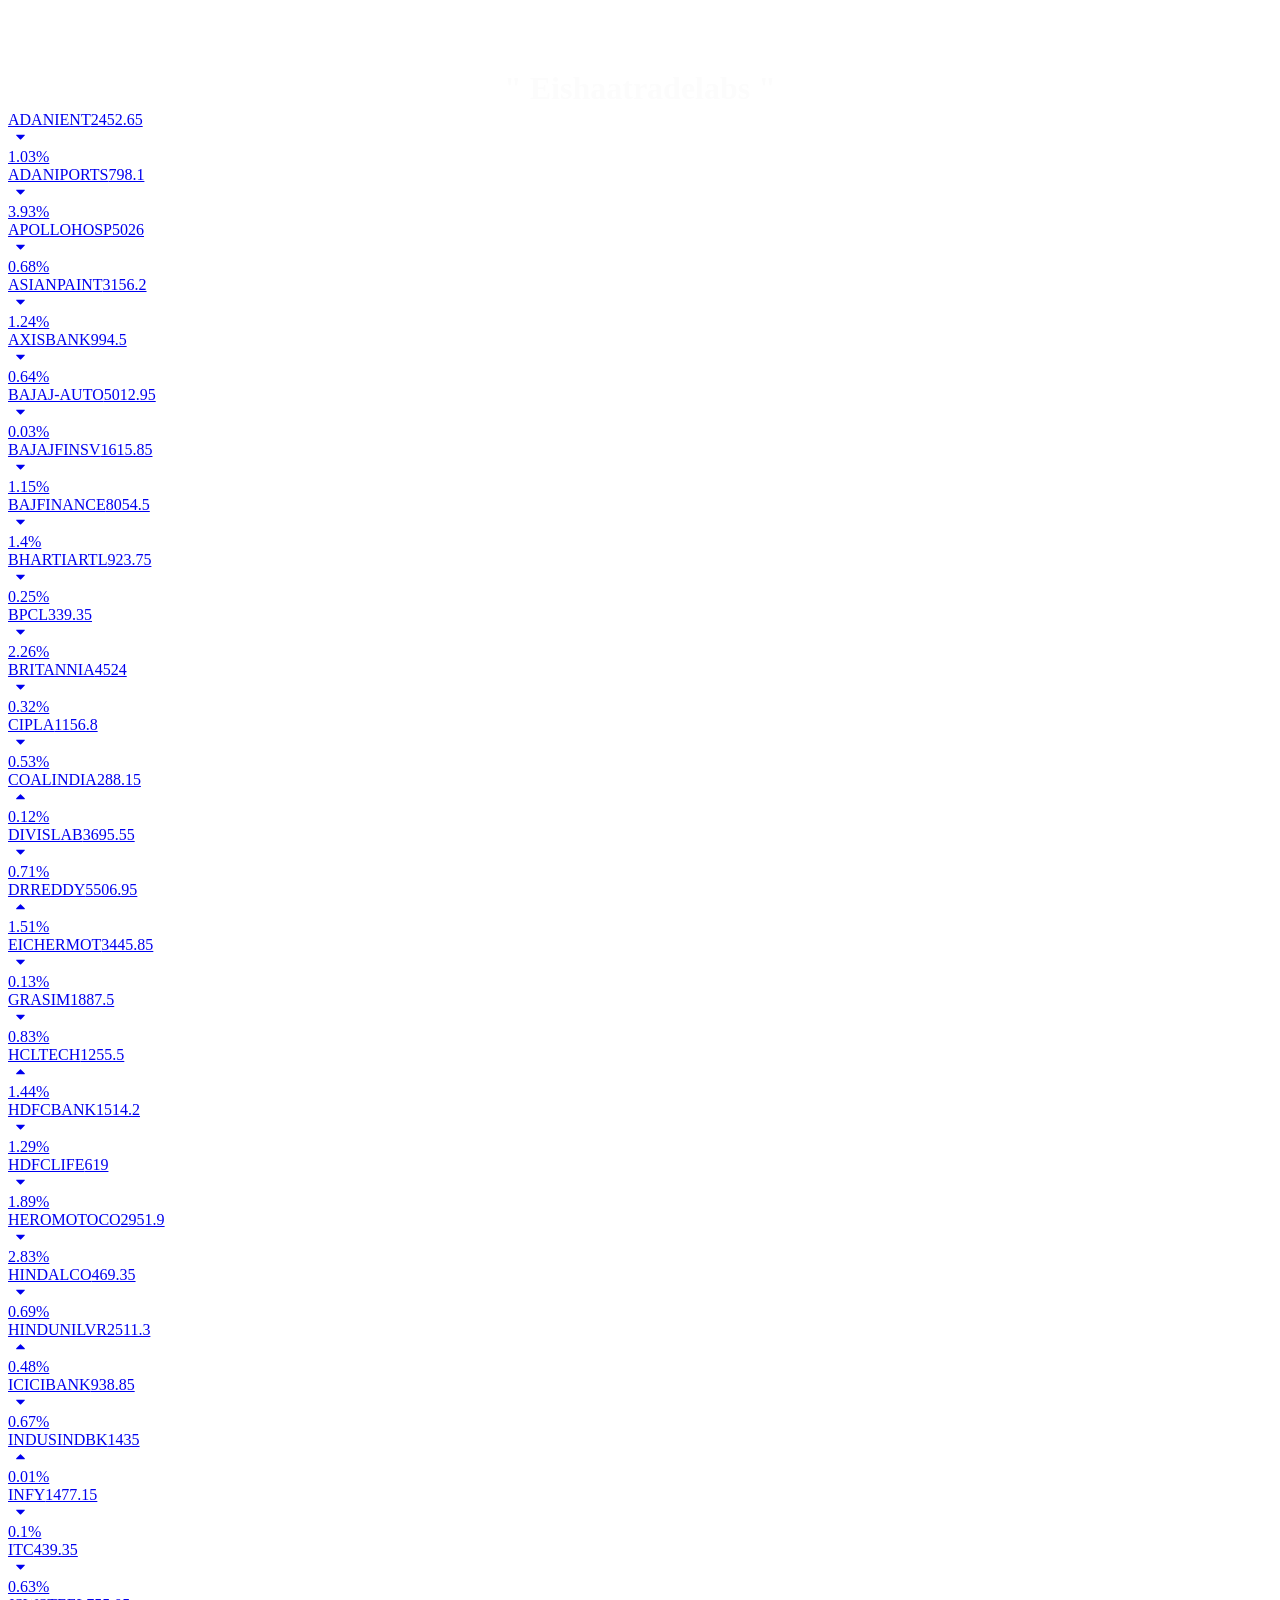
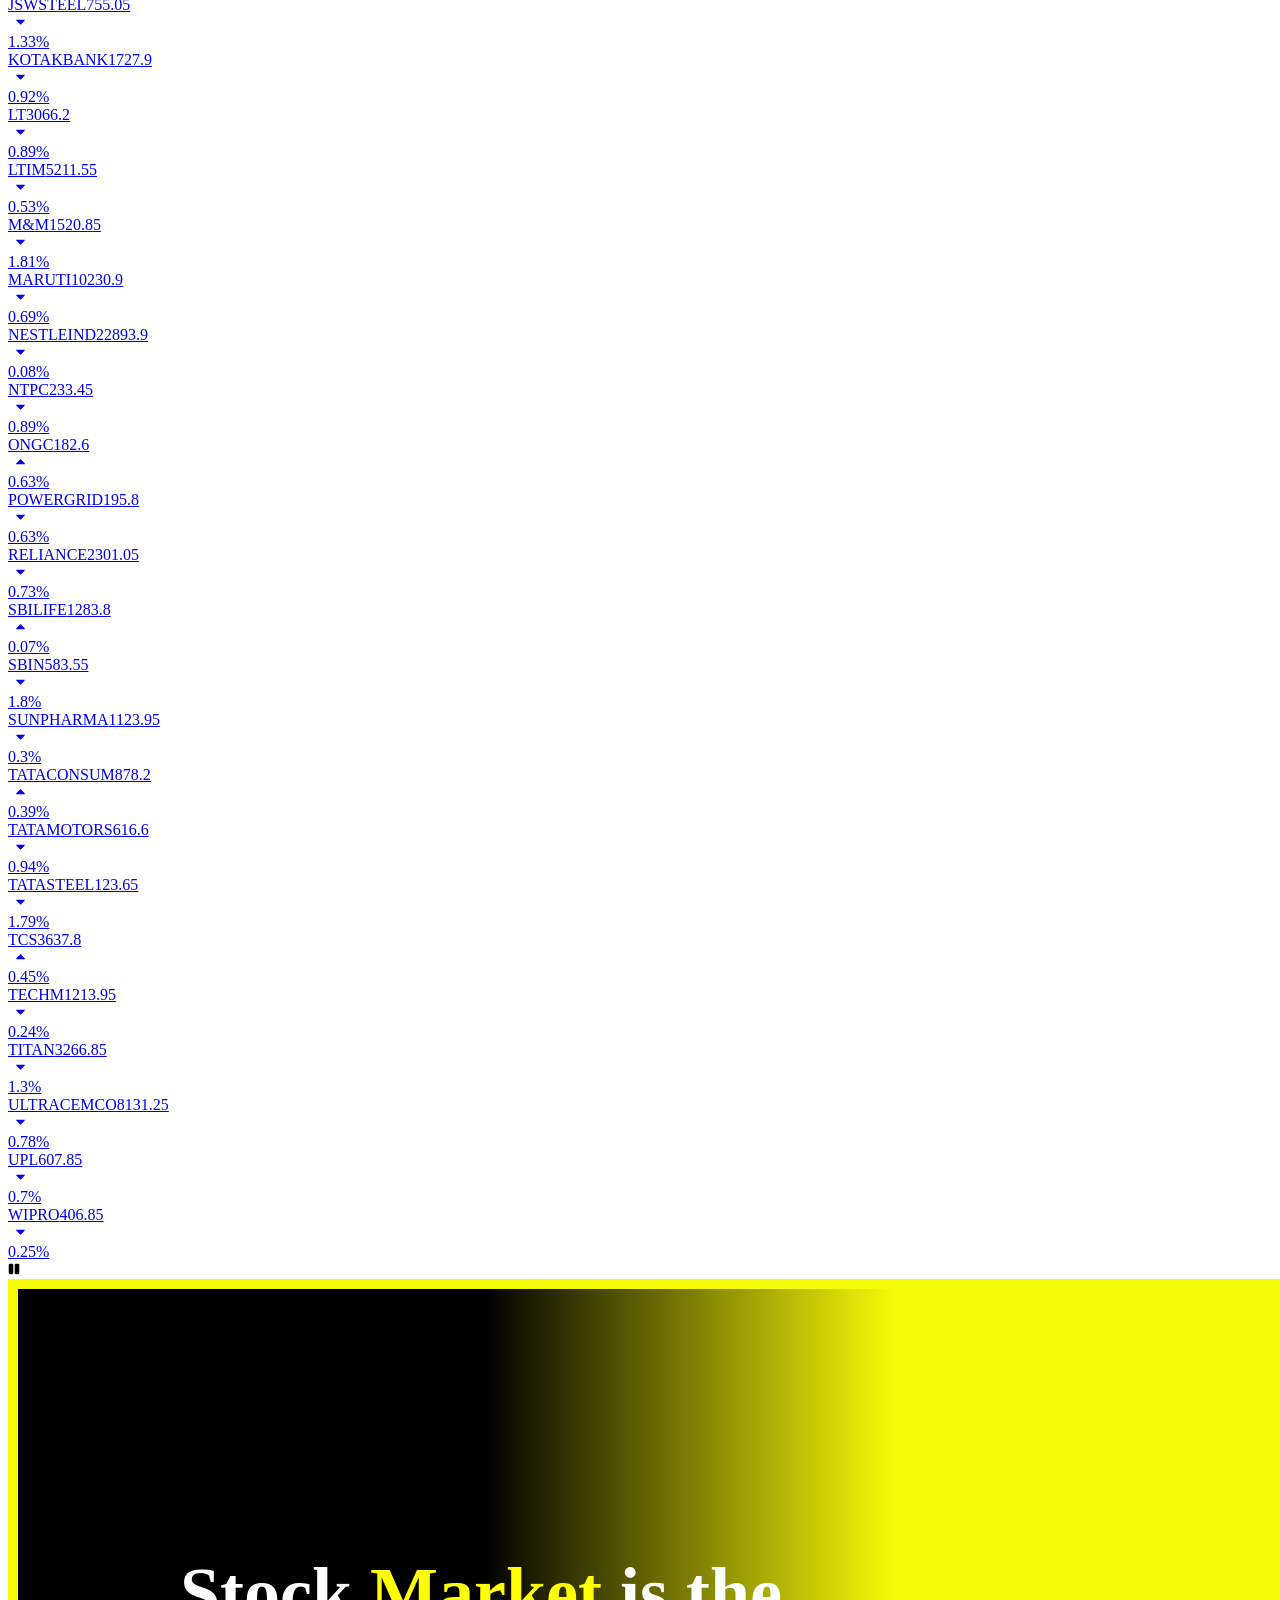
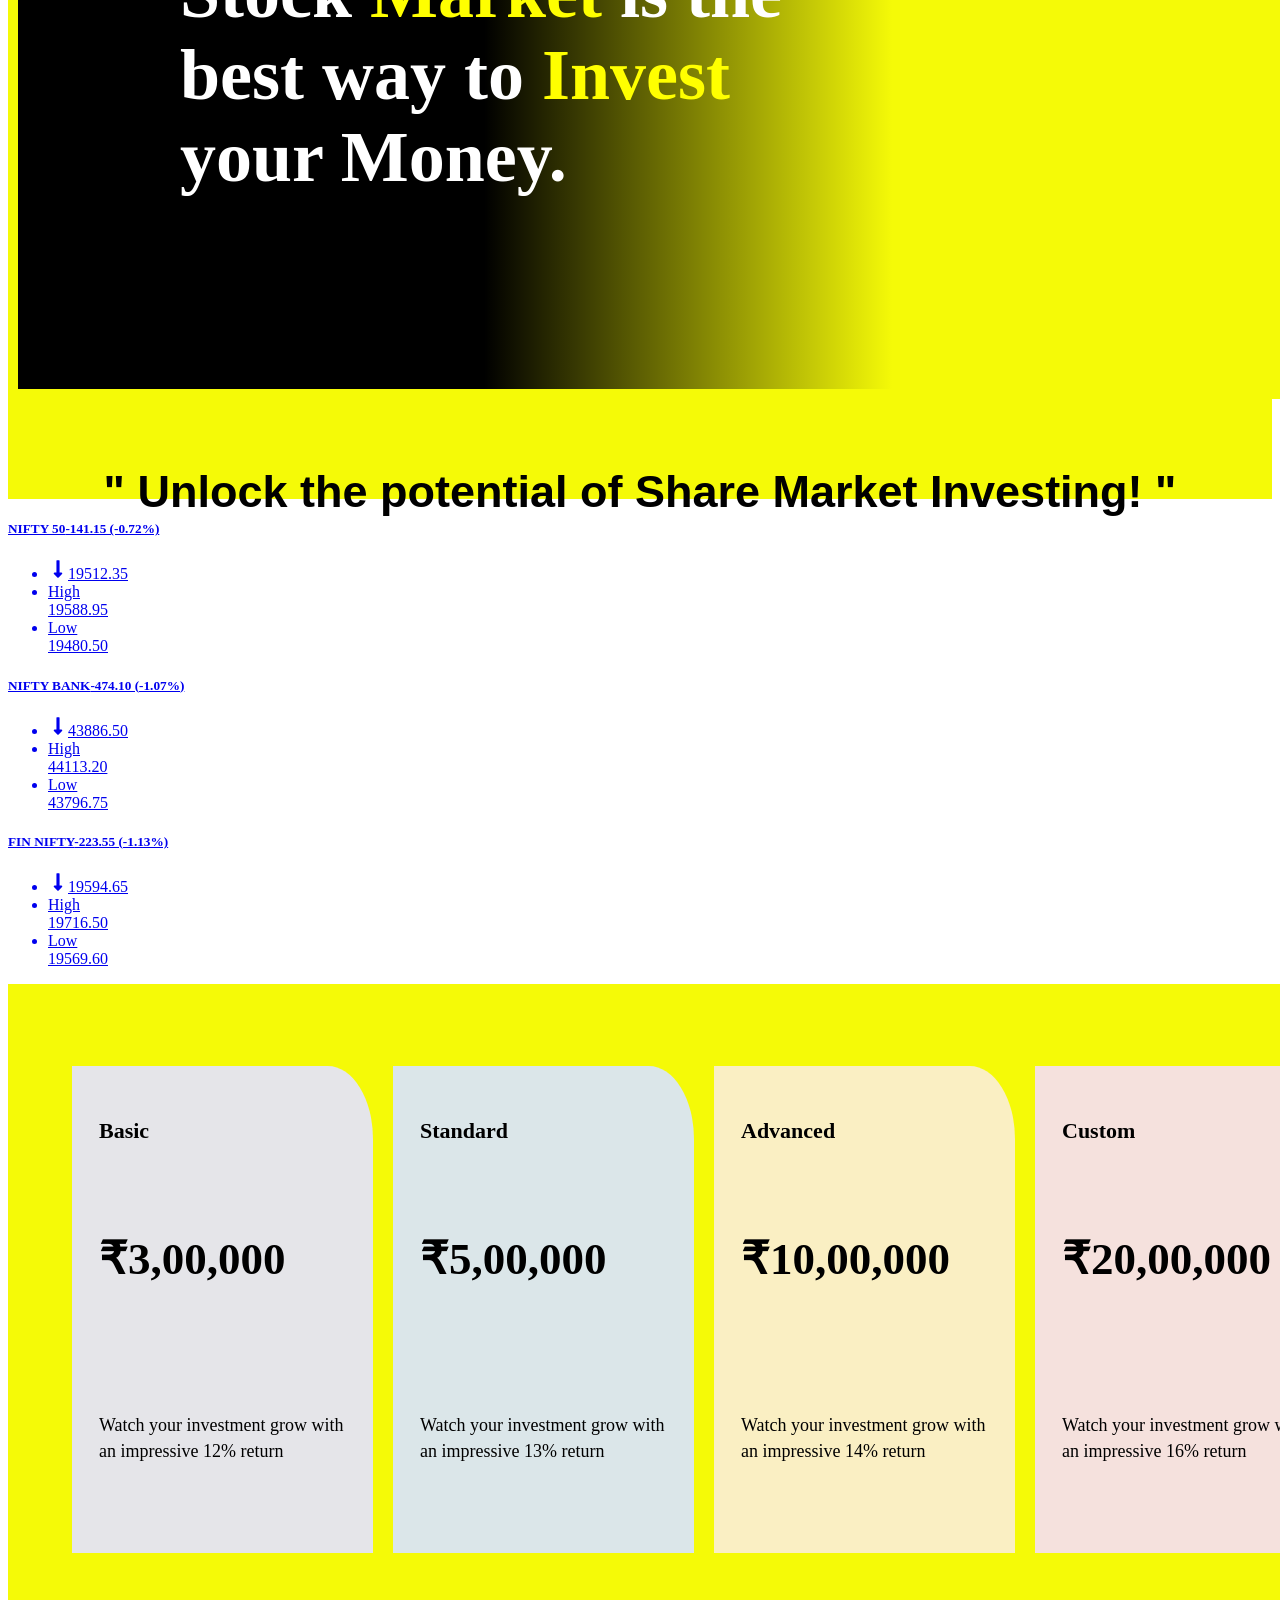
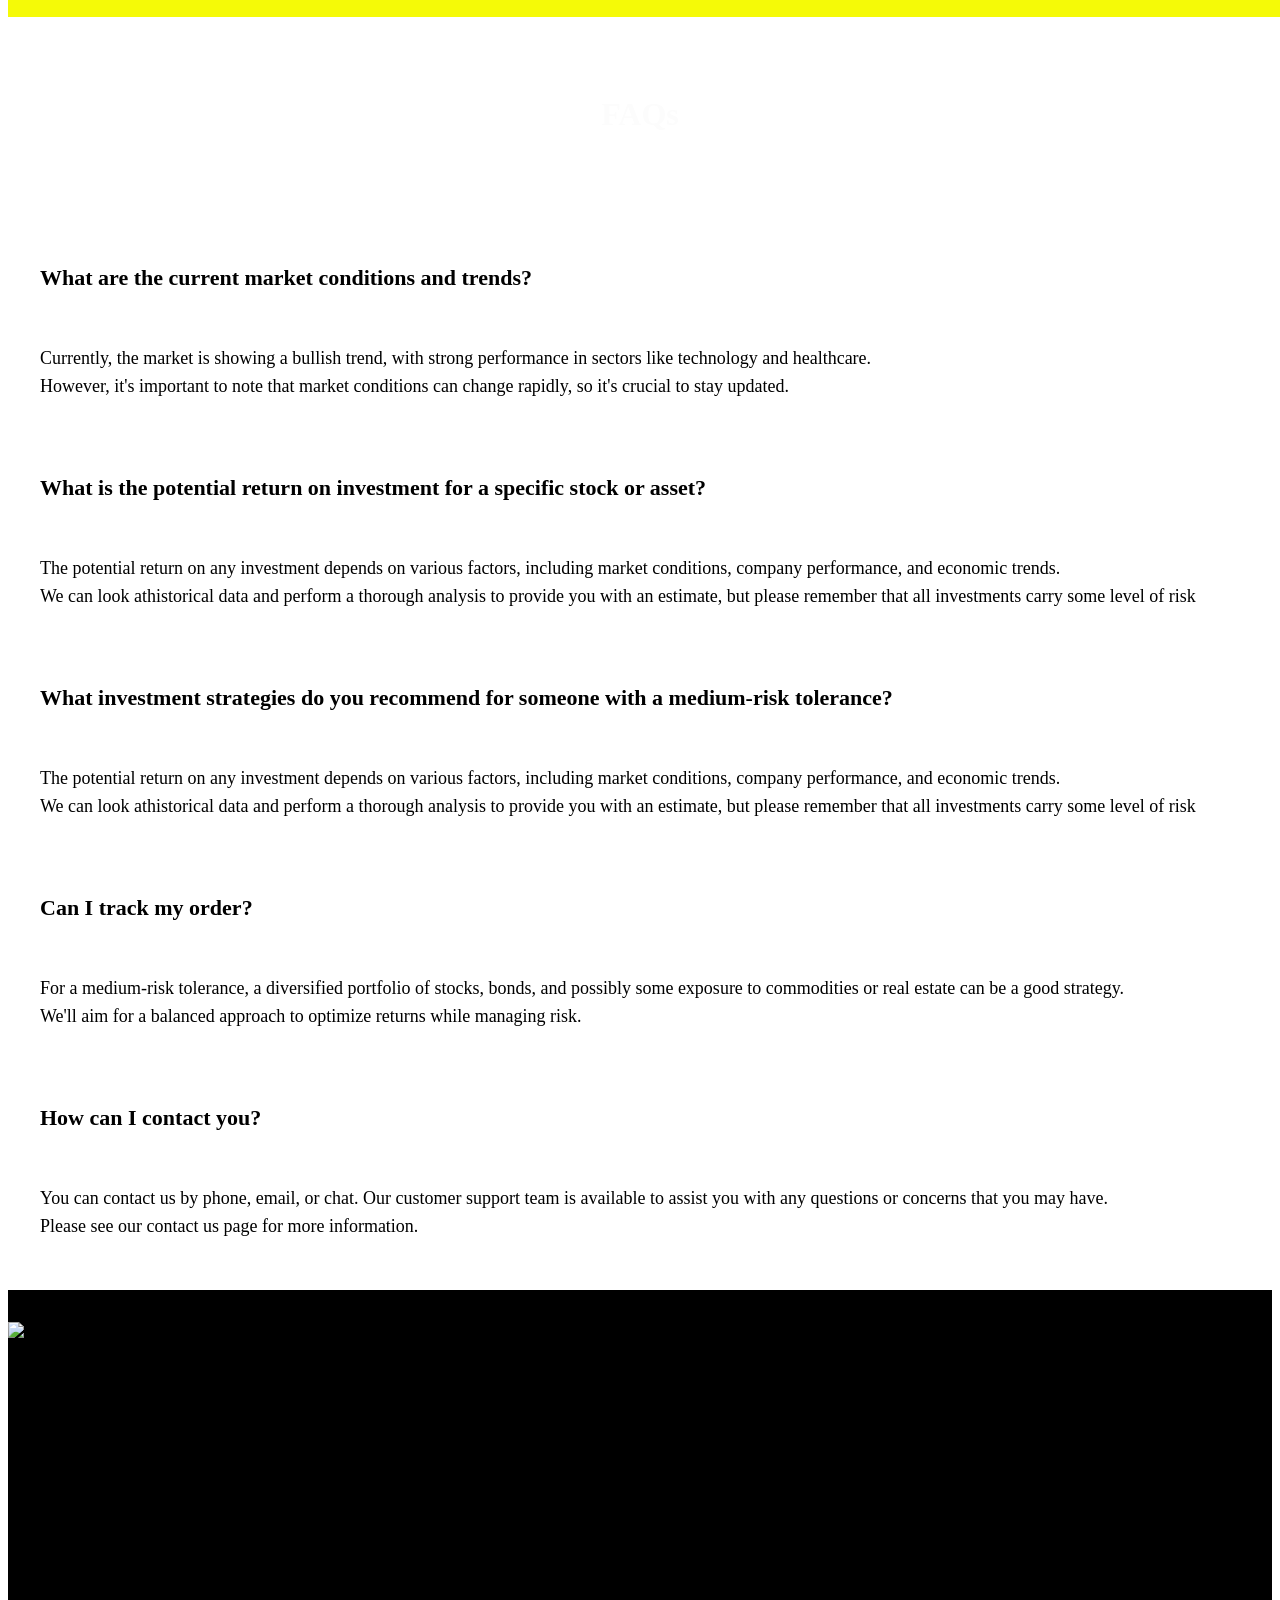
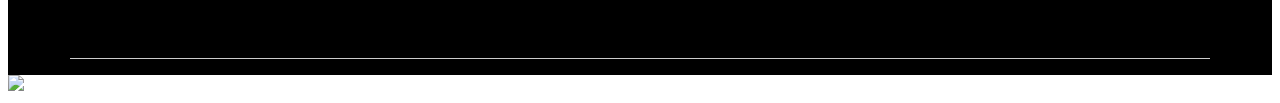
==== index.html @ ded3c92d "Rename prototype.html to index.html Signed-off-by: Dhanwanth kumar M <100747406+dhanwanthkumar@users" ====
<!DOCTYPE html>
<html lang="en">

<head>
    <title>Eishaatradelabs - prototype</title>
    <script type="text/javascript" async=""
        src="https://www.googletagmanager.com/gtag/js?id=G-T227ZMN3SL&amp;l=dataLayer&amp;cx=c"></script>
    <script type="text/javascript" async="" src="https://www.google-analytics.com/analytics.js"></script>
    <script async="" src="https://www.googletagmanager.com/gtm.js?id=GTM-5688GVQ"></script>
    <script></script>
    <script>
        (function (w, d, s, l, i) {
            w[l] = w[l] || []; w[l].push({
                'gtm.start':
                    new Date().getTime(), event: 'gtm.js'
            }); var f = d.getElementsByTagName(s)[0],
                j = d.createElement(s), dl = l != 'dataLayer' ? '&l=' + l : ''; j.async = true; j.src =
                    'https://www.googletagmanager.com/gtm.js?id=' + i + dl; f.parentNode.insertBefore(j, f);
        })(window, document, 'script', 'dataLayer', 'GTM-5688GVQ');
    </script>
    <script type="text/javascript" src="https://unpkg.com/xlsx@0.15.1/dist/xlsx.full.min.js"></script>
    <meta charset="utf-8">
    <title>Nifty Live Chart</title>
 <!--Title icon --> <link rel="icon" href="https://d4rwm6gigk5fh.cloudfront.net/images/favicon.jpg" type="image/jpg" sizes="16x16">
    <meta name="viewport" content="width=device-width,  initial-scale=1 maximum-scale=1.0, user-scalable=no">
    <meta property="og:title" content="NiftyTrader">
    <meta property="og:image" content="https://d4rwm6gigk5fh.cloudfront.net/images/logo.svg">
    <meta name="keywords" content="Share Market Today">
    <meta name="description"
        content="Get Live Share Market updates Daily - NSE Option Chain, GIFT Nifty, Business News, Gainers &amp; Losers, Stocks affecting market indices today.">
    <link rel="canonical" href="https://www.niftytrader.in">
    <meta charset="utf-8">
    <link href="https://fonts.googleapis.com/css?family=Roboto:300,400,500,500i,700&amp;display=swap"
        rel="stylesheet preload" as="style" data-optimized-fonts="true">
    <meta name="next-head-count" content="10">
    <link rel="preload" href="https://d4rwm6gigk5fh.cloudfront.net/_next/static/css/62218a82d0f42e4d1dd1.css"
        as="style">
    <link rel="stylesheet" href="https://d4rwm6gigk5fh.cloudfront.net/_next/static/css/62218a82d0f42e4d1dd1.css"
        data-n-g="">
    <link rel="preload" href="https://d4rwm6gigk5fh.cloudfront.net/_next/static/css/df2cf9f8601bd4db1a8f.css"
        as="style">
    <link rel="stylesheet" href="https://d4rwm6gigk5fh.cloudfront.net/_next/static/css/df2cf9f8601bd4db1a8f.css">
    <link rel="preload" href="https://d4rwm6gigk5fh.cloudfront.net/_next/static/css/d921d8c78e3e63f243b0.css"
        as="style">
    <link rel="stylesheet" href="https://d4rwm6gigk5fh.cloudfront.net/_next/static/css/d921d8c78e3e63f243b0.css">
    <noscript data-n-css=""></noscript>
    <script defer="" nomodule=""
        src="https://d4rwm6gigk5fh.cloudfront.net/_next/static/chunks/polyfills-9b0f4f124d850736fbc9.js"></script>
    <script defer=""
        src="https://d4rwm6gigk5fh.cloudfront.net/_next/static/chunks/cb1608f2-ae7cb169fcf8c0157b4d.js"></script>
    <script defer=""
        src="https://d4rwm6gigk5fh.cloudfront.net/_next/static/chunks/17625-8cdb7549818e9bde0809.js"></script>
    <script defer=""
        src="https://d4rwm6gigk5fh.cloudfront.net/_next/static/chunks/25935.fee766da42bcdac58baf.js"></script>
    <script defer=""
        src="https://d4rwm6gigk5fh.cloudfront.net/_next/static/chunks/18394-f845810b2d86ff8213cd.js"></script>
    <script defer=""
        src="https://d4rwm6gigk5fh.cloudfront.net/_next/static/chunks/55058.135503e14d624a56c3f3.js"></script>
    <script defer=""
        src="https://d4rwm6gigk5fh.cloudfront.net/_next/static/chunks/49222.42b0d99a37866f52fac6.js"></script>
    <script defer=""
        src="https://d4rwm6gigk5fh.cloudfront.net/_next/static/chunks/82328.c85e06c39944ac4e271a.js"></script>
    <script defer=""
        src="https://d4rwm6gigk5fh.cloudfront.net/_next/static/chunks/57762.8891ba43532213aae251.js"></script>
    <script defer=""
        src="https://d4rwm6gigk5fh.cloudfront.net/_next/static/chunks/39014.000da4a888e6f7bf2c5c.js"></script>
    <script defer=""
        src="https://d4rwm6gigk5fh.cloudfront.net/_next/static/chunks/75fc9c18-c614fe2f4a1de7f4ede0.js"></script>
    <script defer=""
        src="https://d4rwm6gigk5fh.cloudfront.net/_next/static/chunks/a9a7754c.5ddda80dba49856004a9.js"></script>
    <script defer=""
        src="https://d4rwm6gigk5fh.cloudfront.net/_next/static/chunks/c75d5872.fec3a85193f585c9dbb6.js"></script>
    <script defer=""
        src="https://d4rwm6gigk5fh.cloudfront.net/_next/static/chunks/83977.c04369d8ab6d1e2464a2.js"></script>
    <script defer=""
        src="https://d4rwm6gigk5fh.cloudfront.net/_next/static/chunks/76713.09d3a543442bb543ede7.js"></script>
    <script defer=""
        src="https://d4rwm6gigk5fh.cloudfront.net/_next/static/chunks/13704.582ea0df99f0f84fdabe.js"></script>
    <script defer=""
        src="https://d4rwm6gigk5fh.cloudfront.net/_next/static/chunks/58808.bb2ebe006a0e76a95352.js"></script>
    <script defer=""
        src="https://d4rwm6gigk5fh.cloudfront.net/_next/static/chunks/70141.5ed3a0664bad9b12c7b5.js"></script>
    <script defer=""
        src="https://d4rwm6gigk5fh.cloudfront.net/_next/static/chunks/3253.8287104db77b068d4364.js"></script>
    <script defer=""
        src="https://d4rwm6gigk5fh.cloudfront.net/_next/static/chunks/27749.490dbfd8ef0ba4abbb1e.js"></script>
    <script defer=""
        src="https://d4rwm6gigk5fh.cloudfront.net/_next/static/chunks/98876.e9a81b47aeadf9b7af7e.js"></script>
    <script defer=""
        src="https://d4rwm6gigk5fh.cloudfront.net/_next/static/chunks/17061.08a157d66a3f952b75c2.js"></script>
    <script defer=""
        src="https://d4rwm6gigk5fh.cloudfront.net/_next/static/chunks/19501.0824dd6e711778e72d5c.js"></script>
    <script defer=""
        src="https://d4rwm6gigk5fh.cloudfront.net/_next/static/chunks/50343-f072efe3a945954fecb6.js"></script>
    <script defer=""
        src="https://d4rwm6gigk5fh.cloudfront.net/_next/static/chunks/69984-fd437c98564086a40f50.js"></script>
    <script defer=""
        src="https://d4rwm6gigk5fh.cloudfront.net/_next/static/chunks/32439.b7563e7c103cd64cef62.js"></script>
    <script defer=""
        src="https://d4rwm6gigk5fh.cloudfront.net/_next/static/chunks/12059.75c075b3c9830bfde91d.js"></script>
    <script defer=""
        src="https://d4rwm6gigk5fh.cloudfront.net/_next/static/chunks/46066.9a127a555f12d18a0088.js"></script>
    <script defer=""
        src="https://d4rwm6gigk5fh.cloudfront.net/_next/static/chunks/38881.4c1a7d76dd61202bd7f9.js"></script>
    <script defer=""
        src="https://d4rwm6gigk5fh.cloudfront.net/_next/static/chunks/34600.4b9b66bf32ba03d6d7bd.js"></script>
    <script defer=""
        src="https://d4rwm6gigk5fh.cloudfront.net/_next/static/chunks/56024.76ec18e522cf4fffaaea.js"></script>
    <script defer=""
        src="https://d4rwm6gigk5fh.cloudfront.net/_next/static/chunks/99591.f7a6e10844d070e1320e.js"></script>
    <script defer=""
        src="https://d4rwm6gigk5fh.cloudfront.net/_next/static/chunks/2151.648ef056d05a919e6339.js"></script>
    <script defer=""
        src="https://d4rwm6gigk5fh.cloudfront.net/_next/static/chunks/42055.a67832cf2c9f86787dc6.js"></script>
    <script defer=""
        src="https://d4rwm6gigk5fh.cloudfront.net/_next/static/chunks/94839.8db8166fa92db2157b35.js"></script>
    <script defer=""
        src="https://d4rwm6gigk5fh.cloudfront.net/_next/static/chunks/44685.224f7b3898d3e32d710f.js"></script>
    <script defer=""
        src="https://d4rwm6gigk5fh.cloudfront.net/_next/static/chunks/22993.3a0eb7dc0f22e34e0bdb.js"></script>
    <script defer=""
        src="https://d4rwm6gigk5fh.cloudfront.net/_next/static/chunks/82545.52e94e2a524788a0634b.js"></script>
    <script defer=""
        src="https://d4rwm6gigk5fh.cloudfront.net/_next/static/chunks/35772.60f72c4bea0541d8926e.js"></script>
    <script defer=""
        src="https://d4rwm6gigk5fh.cloudfront.net/_next/static/chunks/65778.e1b914e68d23737c0096.js"></script>
    <script src="https://d4rwm6gigk5fh.cloudfront.net/_next/static/chunks/webpack-4160448f81ce6769e83e.js"
        defer=""></script>
    <script src="https://d4rwm6gigk5fh.cloudfront.net/_next/static/chunks/framework-a43af322d6c0069d5762.js"
        defer=""></script>
    <script src="https://d4rwm6gigk5fh.cloudfront.net/_next/static/chunks/main-2320538522fbf17d28c9.js"
        defer=""></script>
    <script src="https://d4rwm6gigk5fh.cloudfront.net/_next/static/chunks/pages/_app-6fde3f61d0113eaf876b.js"
        defer=""></script>
    <script src="https://d4rwm6gigk5fh.cloudfront.net/_next/static/chunks/pages/index-69a62e89115f0b4372dc.js"
        defer=""></script>
    <script src="https://d4rwm6gigk5fh.cloudfront.net/_next/static/O-MhfdA-lTpKZxaHvUXCn/_buildManifest.js"
        defer=""></script>
    <script src="https://d4rwm6gigk5fh.cloudfront.net/_next/static/O-MhfdA-lTpKZxaHvUXCn/_ssgManifest.js"
        defer=""></script>
    <meta http-equiv="origin-trial"
        content="AymqwRC7u88Y4JPvfIF2F37QKylC04248hLCdJAsh8xgOfe/dVJPV3XS3wLFca1ZMVOtnBfVjaCMTVudWM//5g4AAAB7eyJvcmlnaW4iOiJodHRwczovL3d3dy5nb29nbGV0YWdtYW5hZ2VyLmNvbTo0NDMiLCJmZWF0dXJlIjoiUHJpdmFjeVNhbmRib3hBZHNBUElzIiwiZXhwaXJ5IjoxNjk1MTY3OTk5LCJpc1RoaXJkUGFydHkiOnRydWV9">
    <link id="googleidentityservice" type="text/css" media="all" rel="stylesheet"
        href="https://accounts.google.com/gsi/style">
    <style id="googleidentityservice_button_styles">
        .qJTHM {
            -moz-user-select: none;
            color: #202124;
            direction: ltr;
            font-family: "Roboto-Regular", arial, sans-serif;
            font-weight: 400;
            margin: 0;
            overflow: hidden
        }

        .ynRLnc {
            left: -9999px;
            position: absolute;
            top: -9999px
        }

        .L6cTce {
            display: none
        }

        .bltWBb {
            word-break: break-all
        }

        .hSRGPd {
            color: #1a73e8;
            cursor: pointer;
            font-weight: 500;
            text-decoration: none
        }

        .Bz112c-W3lGp {
            height: 16px;
            width: 16px
        }

        .Bz112c-E3DyYd {
            height: 20px;
            width: 20px
        }

        .Bz112c-r9oPif {
            height: 24px;
            width: 24px
        }

        .Bz112c-uaxL4e {
            -moz-border-radius: 10px;
            border-radius: 10px
        }

        .LgbsSe-Bz112c {
            display: block
        }

        .S9gUrf-YoZ4jf,
        .S9gUrf-YoZ4jf * {
            border: none;
            margin: 0;
            padding: 0
        }

        .fFW7wc-ibnC6b>.aZ2wEe>div {
            border-color: #4285f4
        }

        .P1ekSe-ZMv3u>div:nth-child(1) {
            background-color: #1a73e8 !important
        }

        .P1ekSe-ZMv3u>div:nth-child(2),
        .P1ekSe-ZMv3u>div:nth-child(3) {
            background-image: linear-gradient(to right, rgba(255, 255, 255, .7), rgba(255, 255, 255, .7)), linear-gradient(to right, #1a73e8, #1a73e8) !important
        }

        .haAclf {
            display: inline-block
        }

        .nsm7Bb-HzV7m-LgbsSe {
            border-radius: 4px;
            box-sizing: border-box;
            transition: background-color .218s, border-color .218s;
            -moz-user-select: none;
            background-color: #fff;
            background-image: none;
            border: 1px solid #dadce0;
            color: #3c4043;
            cursor: pointer;
            font-family: "Google Sans", arial, sans-serif;
            font-size: 14px;
            height: 40px;
            letter-spacing: 0.25px;
            outline: none;
            overflow: hidden;
            padding: 0 12px;
            position: relative;
            text-align: center;
            vertical-align: middle;
            white-space: nowrap;
            width: auto
        }

        @media screen and (-ms-high-contrast:active) {
            .nsm7Bb-HzV7m-LgbsSe {
                border: 2px solid windowText;
                color: windowText
            }
        }

        .nsm7Bb-HzV7m-LgbsSe.pSzOP-SxQuSe {
            font-size: 14px;
            height: 32px;
            letter-spacing: 0.25px;
            padding: 0 10px
        }

        .nsm7Bb-HzV7m-LgbsSe.purZT-SxQuSe {
            font-size: 11px;
            height: 20px;
            letter-spacing: 0.3px;
            padding: 0 8px
        }

        .nsm7Bb-HzV7m-LgbsSe.Bz112c-LgbsSe {
            padding: 0;
            width: 40px
        }

        .nsm7Bb-HzV7m-LgbsSe.Bz112c-LgbsSe.pSzOP-SxQuSe {
            width: 32px
        }

        .nsm7Bb-HzV7m-LgbsSe.Bz112c-LgbsSe.purZT-SxQuSe {
            width: 20px
        }

        .nsm7Bb-HzV7m-LgbsSe.JGcpL-RbRzK {
            border-radius: 20px
        }

        .nsm7Bb-HzV7m-LgbsSe.JGcpL-RbRzK.pSzOP-SxQuSe {
            border-radius: 16px
        }

        .nsm7Bb-HzV7m-LgbsSe.JGcpL-RbRzK.purZT-SxQuSe {
            border-radius: 10px
        }

        .nsm7Bb-HzV7m-LgbsSe.MFS4be-Ia7Qfc {
            border: none;
            color: #fff
        }

        .nsm7Bb-HzV7m-LgbsSe.MFS4be-v3pZbf-Ia7Qfc {
            background-color: #1a73e8
        }

        .nsm7Bb-HzV7m-LgbsSe.MFS4be-JaPV2b-Ia7Qfc {
            background-color: #202124;
            color: #e8eaed
        }

        .nsm7Bb-HzV7m-LgbsSe .nsm7Bb-HzV7m-LgbsSe-Bz112c {
            height: 18px;
            margin-right: 8px;
            min-width: 18px;
            width: 18px
        }

        .nsm7Bb-HzV7m-LgbsSe.pSzOP-SxQuSe .nsm7Bb-HzV7m-LgbsSe-Bz112c {
            height: 14px;
            min-width: 14px;
            width: 14px
        }

        .nsm7Bb-HzV7m-LgbsSe.purZT-SxQuSe .nsm7Bb-HzV7m-LgbsSe-Bz112c {
            height: 10px;
            min-width: 10px;
            width: 10px
        }

        .nsm7Bb-HzV7m-LgbsSe.jVeSEe .nsm7Bb-HzV7m-LgbsSe-Bz112c {
            margin-left: 8px;
            margin-right: -4px
        }

        .nsm7Bb-HzV7m-LgbsSe.Bz112c-LgbsSe .nsm7Bb-HzV7m-LgbsSe-Bz112c {
            margin: 0;
            padding: 10px
        }

        .nsm7Bb-HzV7m-LgbsSe.Bz112c-LgbsSe.pSzOP-SxQuSe .nsm7Bb-HzV7m-LgbsSe-Bz112c {
            padding: 8px
        }

        .nsm7Bb-HzV7m-LgbsSe.Bz112c-LgbsSe.purZT-SxQuSe .nsm7Bb-HzV7m-LgbsSe-Bz112c {
            padding: 4px
        }

        .nsm7Bb-HzV7m-LgbsSe .nsm7Bb-HzV7m-LgbsSe-Bz112c-haAclf {
            border-top-left-radius: 3px;
            border-bottom-left-radius: 3px;
            display: -webkit-box;
            display: -moz-box;
            display: -ms-flexbox;
            display: -webkit-flex;
            display: flex;
            justify-content: center;
            align-items: center;
            background-color: #fff;
            height: 36px;
            margin-left: -10px;
            margin-right: 12px;
            min-width: 36px;
            width: 36px
        }

        .nsm7Bb-HzV7m-LgbsSe .nsm7Bb-HzV7m-LgbsSe-Bz112c-haAclf .nsm7Bb-HzV7m-LgbsSe-Bz112c,
        .nsm7Bb-HzV7m-LgbsSe.Bz112c-LgbsSe .nsm7Bb-HzV7m-LgbsSe-Bz112c-haAclf .nsm7Bb-HzV7m-LgbsSe-Bz112c {
            margin: 0;
            padding: 0
        }

        .nsm7Bb-HzV7m-LgbsSe.pSzOP-SxQuSe .nsm7Bb-HzV7m-LgbsSe-Bz112c-haAclf {
            height: 28px;
            margin-left: -8px;
            margin-right: 10px;
            min-width: 28px;
            width: 28px
        }

        .nsm7Bb-HzV7m-LgbsSe.purZT-SxQuSe .nsm7Bb-HzV7m-LgbsSe-Bz112c-haAclf {
            height: 16px;
            margin-left: -6px;
            margin-right: 8px;
            min-width: 16px;
            width: 16px
        }

        .nsm7Bb-HzV7m-LgbsSe.Bz112c-LgbsSe .nsm7Bb-HzV7m-LgbsSe-Bz112c-haAclf {
            border-radius: 3px;
            margin-left: 2px;
            margin-right: 0;
            padding: 0
        }

        .nsm7Bb-HzV7m-LgbsSe.JGcpL-RbRzK .nsm7Bb-HzV7m-LgbsSe-Bz112c-haAclf {
            border-radius: 18px
        }

        .nsm7Bb-HzV7m-LgbsSe.pSzOP-SxQuSe.JGcpL-RbRzK .nsm7Bb-HzV7m-LgbsSe-Bz112c-haAclf {
            border-radius: 14px
        }

        .nsm7Bb-HzV7m-LgbsSe.purZT-SxQuSe.JGcpL-RbRzK .nsm7Bb-HzV7m-LgbsSe-Bz112c-haAclf {
            border-radius: 8px
        }

        .nsm7Bb-HzV7m-LgbsSe .nsm7Bb-HzV7m-LgbsSe-bN97Pc-sM5MNb {
            display: -webkit-box;
            display: -moz-box;
            display: -ms-flexbox;
            display: -webkit-flex;
            display: flex;
            align-items: center;
            flex-direction: row;
            justify-content: space-between;
            flex-wrap: nowrap;
            height: 100%;
            position: relative;
            width: 100%
        }

        .nsm7Bb-HzV7m-LgbsSe .oXtfBe-l4eHX {
            justify-content: center
        }

        .nsm7Bb-HzV7m-LgbsSe .nsm7Bb-HzV7m-LgbsSe-BPrWId {
            flex-grow: 1;
            font-family: "Google Sans", arial, sans-serif;
            font-weight: 500;
            overflow: hidden;
            text-overflow: ellipsis;
            vertical-align: top
        }

        .nsm7Bb-HzV7m-LgbsSe.purZT-SxQuSe .nsm7Bb-HzV7m-LgbsSe-BPrWId {
            font-weight: 300
        }

        .nsm7Bb-HzV7m-LgbsSe .oXtfBe-l4eHX .nsm7Bb-HzV7m-LgbsSe-BPrWId {
            flex-grow: 0
        }

        .nsm7Bb-HzV7m-LgbsSe .nsm7Bb-HzV7m-LgbsSe-MJoBVe {
            transition: background-color .218s;
            bottom: 0;
            left: 0;
            position: absolute;
            right: 0;
            top: 0
        }

        .nsm7Bb-HzV7m-LgbsSe:hover,
        .nsm7Bb-HzV7m-LgbsSe:focus {
            box-shadow: none;
            border-color: #d2e3fc;
            outline: none
        }

        .nsm7Bb-HzV7m-LgbsSe:hover .nsm7Bb-HzV7m-LgbsSe-MJoBVe,
        .nsm7Bb-HzV7m-LgbsSe:focus .nsm7Bb-HzV7m-LgbsSe-MJoBVe {
            background: rgba(66, 133, 244, .04)
        }

        .nsm7Bb-HzV7m-LgbsSe:active .nsm7Bb-HzV7m-LgbsSe-MJoBVe {
            background: rgba(66, 133, 244, .1)
        }

        .nsm7Bb-HzV7m-LgbsSe.MFS4be-Ia7Qfc:hover .nsm7Bb-HzV7m-LgbsSe-MJoBVe,
        .nsm7Bb-HzV7m-LgbsSe.MFS4be-Ia7Qfc:focus .nsm7Bb-HzV7m-LgbsSe-MJoBVe {
            background: rgba(255, 255, 255, .24)
        }

        .nsm7Bb-HzV7m-LgbsSe.MFS4be-Ia7Qfc:active .nsm7Bb-HzV7m-LgbsSe-MJoBVe {
            background: rgba(255, 255, 255, .32)
        }

        .nsm7Bb-HzV7m-LgbsSe .n1UuX-DkfjY {
            border-radius: 50%;
            display: -webkit-box;
            display: -moz-box;
            display: -ms-flexbox;
            display: -webkit-flex;
            display: flex;
            height: 20px;
            margin-left: -4px;
            margin-right: 8px;
            min-width: 20px;
            width: 20px
        }

        .nsm7Bb-HzV7m-LgbsSe.jVeSEe .nsm7Bb-HzV7m-LgbsSe-BPrWId {
            font-family: "Roboto";
            font-size: 12px;
            text-align: left
        }

        .nsm7Bb-HzV7m-LgbsSe.jVeSEe .nsm7Bb-HzV7m-LgbsSe-BPrWId .ssJRIf,
        .nsm7Bb-HzV7m-LgbsSe.jVeSEe .nsm7Bb-HzV7m-LgbsSe-BPrWId .K4efff .fmcmS {
            overflow: hidden;
            text-overflow: ellipsis
        }

        .nsm7Bb-HzV7m-LgbsSe.jVeSEe .nsm7Bb-HzV7m-LgbsSe-BPrWId .K4efff {
            display: -webkit-box;
            display: -moz-box;
            display: -ms-flexbox;
            display: -webkit-flex;
            display: flex;
            align-items: center;
            color: #5f6368;
            fill: #5f6368;
            font-size: 11px;
            font-weight: 400
        }

        .nsm7Bb-HzV7m-LgbsSe.jVeSEe.MFS4be-Ia7Qfc .nsm7Bb-HzV7m-LgbsSe-BPrWId .K4efff {
            color: #e8eaed;
            fill: #e8eaed
        }

        .nsm7Bb-HzV7m-LgbsSe.jVeSEe .nsm7Bb-HzV7m-LgbsSe-BPrWId .K4efff .Bz112c {
            height: 18px;
            margin: -3px -3px -3px 2px;
            min-width: 18px;
            width: 18px
        }

        .nsm7Bb-HzV7m-LgbsSe.jVeSEe .nsm7Bb-HzV7m-LgbsSe-Bz112c-haAclf {
            border-top-left-radius: 0;
            border-bottom-left-radius: 0;
            border-top-right-radius: 3px;
            border-bottom-right-radius: 3px;
            margin-left: 12px;
            margin-right: -10px
        }

        .nsm7Bb-HzV7m-LgbsSe.jVeSEe.JGcpL-RbRzK .nsm7Bb-HzV7m-LgbsSe-Bz112c-haAclf {
            border-radius: 18px
        }

        .L5Fo6c-sM5MNb {
            border: 0;
            display: block;
            left: 0;
            position: relative;
            top: 0
        }

        .L5Fo6c-bF1uUb {
            -moz-border-radius: 4px;
            border-radius: 4px;
            bottom: 0;
            cursor: pointer;
            left: 0;
            position: absolute;
            right: 0;
            top: 0
        }

        .L5Fo6c-bF1uUb:focus {
            border: none;
            outline: none
        }

    </style>
<!-- footer head-->


<!-- -------------- -->

</head>
<!-- ////////////////////////////////////////////////////////////////////////////////////////////////////////////////////////////////////////////////////////////////////////////// -->
<body>
<!-- HEADER FILE -->
<header>
<div data-type="grid-layout" class="react-grid-item ltr  false  cd-padding " id="DivN1jZ"
    data-clientid="DivN1jZ"
    style="display: flex; width: 100%; height: 103px; margin: 0px 0px 0px auto; position: relative;">
    <span id="SpanUArZ" data-clientid="SpanUArZ"
        style="display: inline-block; width: auto; height: 50px; margin: 0px; position: relative;"
        class="react-grid-item ltr cd-paragraph-clean false ">
        <p>" Eishaatradelabs "</p>
        <style id="style-section-DivN1jZ-SpanUArZ">
            [data-clientId="SpanUArZ"] {
                font-family: Nunito Sans;
                font-size: 32px;
                font-weight: 900;
                color: #fcfcfcff;
                line-height: 42px;
            }
        </style>
    </span>
    <style id="style-section-DivoPVi-DivN1jZ">
        [data-clientId="DivN1jZ"] {
            justify-content: center;
            align-items: center;
            background: url(https://res.cloudinary.com/dbyioi2qq/q_auto/v1654944835/static/pawel-czerwinski-7ri7gsbskko-unsplashjpg_1654944832_15892.jpg) 50% 50% / cover no-repeat no-repeat scroll border-box padding-box;
        }
    </style>
</div>
</header>
<!--------------------------------------------------------------------------------------------------------------------------------------------------------------------------->
<!-- moving tickets -->
<div class="tcontainer main_ticker">
    <div class="ticker-wrap">
        <div class="ticker-move "><a title="ADANIENT" href="/stocks-analysis/adanient">
                <div class="ticker_stock">ADANIENT<span>2452.65</span></div><svg aria-hidden="true" focusable="false"
                    data-prefix="fas" data-icon="caret-down"
                    class="svg-inline--fa fa-caret-down fa-w-10 text-red mt-1 mb-1" role="img"
                    xmlns="http://www.w3.org/2000/svg" viewBox="0 0 320 512" width="25" height="15">
                    <path fill="currentColor"
                        d="M31.3 192h257.3c17.8 0 26.7 21.5 14.1 34.1L174.1 354.8c-7.8 7.8-20.5 7.8-28.3 0L17.2 226.1C4.6 213.5 13.5 192 31.3 192z">
                    </path>
                </svg>
                <div class="text-red">1.03% </div>
            </a><a title="ADANIPORTS" href="/stocks-analysis/adaniports">
                <div class="ticker_stock">ADANIPORTS<span>798.1</span></div><svg aria-hidden="true" focusable="false"
                    data-prefix="fas" data-icon="caret-down"
                    class="svg-inline--fa fa-caret-down fa-w-10 text-red mt-1 mb-1" role="img"
                    xmlns="http://www.w3.org/2000/svg" viewBox="0 0 320 512" width="25" height="15">
                    <path fill="currentColor"
                        d="M31.3 192h257.3c17.8 0 26.7 21.5 14.1 34.1L174.1 354.8c-7.8 7.8-20.5 7.8-28.3 0L17.2 226.1C4.6 213.5 13.5 192 31.3 192z">
                    </path>
                </svg>
                <div class="text-red">3.93% </div>
            </a><a title="APOLLOHOSP" href="/stocks-analysis/apollohosp">
                <div class="ticker_stock">APOLLOHOSP<span>5026</span></div><svg aria-hidden="true" focusable="false"
                    data-prefix="fas" data-icon="caret-down"
                    class="svg-inline--fa fa-caret-down fa-w-10 text-red mt-1 mb-1" role="img"
                    xmlns="http://www.w3.org/2000/svg" viewBox="0 0 320 512" width="25" height="15">
                    <path fill="currentColor"
                        d="M31.3 192h257.3c17.8 0 26.7 21.5 14.1 34.1L174.1 354.8c-7.8 7.8-20.5 7.8-28.3 0L17.2 226.1C4.6 213.5 13.5 192 31.3 192z">
                    </path>
                </svg>
                <div class="text-red">0.68% </div>
            </a><a title="ASIANPAINT" href="/stocks-analysis/asianpaint">
                <div class="ticker_stock">ASIANPAINT<span>3156.2</span></div><svg aria-hidden="true" focusable="false"
                    data-prefix="fas" data-icon="caret-down"
                    class="svg-inline--fa fa-caret-down fa-w-10 text-red mt-1 mb-1" role="img"
                    xmlns="http://www.w3.org/2000/svg" viewBox="0 0 320 512" width="25" height="15">
                    <path fill="currentColor"
                        d="M31.3 192h257.3c17.8 0 26.7 21.5 14.1 34.1L174.1 354.8c-7.8 7.8-20.5 7.8-28.3 0L17.2 226.1C4.6 213.5 13.5 192 31.3 192z">
                    </path>
                </svg>
                <div class="text-red">1.24% </div>
            </a><a title="AXISBANK" href="/stocks-analysis/axisbank">
                <div class="ticker_stock">AXISBANK<span>994.5</span></div><svg aria-hidden="true" focusable="false"
                    data-prefix="fas" data-icon="caret-down"
                    class="svg-inline--fa fa-caret-down fa-w-10 text-red mt-1 mb-1" role="img"
                    xmlns="http://www.w3.org/2000/svg" viewBox="0 0 320 512" width="25" height="15">
                    <path fill="currentColor"
                        d="M31.3 192h257.3c17.8 0 26.7 21.5 14.1 34.1L174.1 354.8c-7.8 7.8-20.5 7.8-28.3 0L17.2 226.1C4.6 213.5 13.5 192 31.3 192z">
                    </path>
                </svg>
                <div class="text-red">0.64% </div>
            </a><a title="BAJAJ-AUTO" href="/stocks-analysis/bajaj-auto">
                <div class="ticker_stock">BAJAJ-AUTO<span>5012.95</span></div><svg aria-hidden="true" focusable="false"
                    data-prefix="fas" data-icon="caret-down"
                    class="svg-inline--fa fa-caret-down fa-w-10 text-red mt-1 mb-1" role="img"
                    xmlns="http://www.w3.org/2000/svg" viewBox="0 0 320 512" width="25" height="15">
                    <path fill="currentColor"
                        d="M31.3 192h257.3c17.8 0 26.7 21.5 14.1 34.1L174.1 354.8c-7.8 7.8-20.5 7.8-28.3 0L17.2 226.1C4.6 213.5 13.5 192 31.3 192z">
                    </path>
                </svg>
                <div class="text-red">0.03% </div>
            </a><a title="BAJAJFINSV" href="/stocks-analysis/bajajfinsv">
                <div class="ticker_stock">BAJAJFINSV<span>1615.85</span></div><svg aria-hidden="true" focusable="false"
                    data-prefix="fas" data-icon="caret-down"
                    class="svg-inline--fa fa-caret-down fa-w-10 text-red mt-1 mb-1" role="img"
                    xmlns="http://www.w3.org/2000/svg" viewBox="0 0 320 512" width="25" height="15">
                    <path fill="currentColor"
                        d="M31.3 192h257.3c17.8 0 26.7 21.5 14.1 34.1L174.1 354.8c-7.8 7.8-20.5 7.8-28.3 0L17.2 226.1C4.6 213.5 13.5 192 31.3 192z">
                    </path>
                </svg>
                <div class="text-red">1.15% </div>
            </a><a title="BAJFINANCE" href="/stocks-analysis/bajfinance">
                <div class="ticker_stock">BAJFINANCE<span>8054.5</span></div><svg aria-hidden="true" focusable="false"
                    data-prefix="fas" data-icon="caret-down"
                    class="svg-inline--fa fa-caret-down fa-w-10 text-red mt-1 mb-1" role="img"
                    xmlns="http://www.w3.org/2000/svg" viewBox="0 0 320 512" width="25" height="15">
                    <path fill="currentColor"
                        d="M31.3 192h257.3c17.8 0 26.7 21.5 14.1 34.1L174.1 354.8c-7.8 7.8-20.5 7.8-28.3 0L17.2 226.1C4.6 213.5 13.5 192 31.3 192z">
                    </path>
                </svg>
                <div class="text-red">1.4% </div>
            </a><a title="BHARTIARTL" href="/stocks-analysis/bhartiartl">
                <div class="ticker_stock">BHARTIARTL<span>923.75</span></div><svg aria-hidden="true" focusable="false"
                    data-prefix="fas" data-icon="caret-down"
                    class="svg-inline--fa fa-caret-down fa-w-10 text-red mt-1 mb-1" role="img"
                    xmlns="http://www.w3.org/2000/svg" viewBox="0 0 320 512" width="25" height="15">
                    <path fill="currentColor"
                        d="M31.3 192h257.3c17.8 0 26.7 21.5 14.1 34.1L174.1 354.8c-7.8 7.8-20.5 7.8-28.3 0L17.2 226.1C4.6 213.5 13.5 192 31.3 192z">
                    </path>
                </svg>
                <div class="text-red">0.25% </div>
            </a><a title="BPCL" href="/stocks-analysis/bpcl">
                <div class="ticker_stock">BPCL<span>339.35</span></div><svg aria-hidden="true" focusable="false"
                    data-prefix="fas" data-icon="caret-down"
                    class="svg-inline--fa fa-caret-down fa-w-10 text-red mt-1 mb-1" role="img"
                    xmlns="http://www.w3.org/2000/svg" viewBox="0 0 320 512" width="25" height="15">
                    <path fill="currentColor"
                        d="M31.3 192h257.3c17.8 0 26.7 21.5 14.1 34.1L174.1 354.8c-7.8 7.8-20.5 7.8-28.3 0L17.2 226.1C4.6 213.5 13.5 192 31.3 192z">
                    </path>
                </svg>
                <div class="text-red">2.26% </div>
            </a><a title="BRITANNIA" href="/stocks-analysis/britannia">
                <div class="ticker_stock">BRITANNIA<span>4524</span></div><svg aria-hidden="true" focusable="false"
                    data-prefix="fas" data-icon="caret-down"
                    class="svg-inline--fa fa-caret-down fa-w-10 text-red mt-1 mb-1" role="img"
                    xmlns="http://www.w3.org/2000/svg" viewBox="0 0 320 512" width="25" height="15">
                    <path fill="currentColor"
                        d="M31.3 192h257.3c17.8 0 26.7 21.5 14.1 34.1L174.1 354.8c-7.8 7.8-20.5 7.8-28.3 0L17.2 226.1C4.6 213.5 13.5 192 31.3 192z">
                    </path>
                </svg>
                <div class="text-red">0.32% </div>
            </a><a title="CIPLA" href="/stocks-analysis/cipla">
                <div class="ticker_stock">CIPLA<span>1156.8</span></div><svg aria-hidden="true" focusable="false"
                    data-prefix="fas" data-icon="caret-down"
                    class="svg-inline--fa fa-caret-down fa-w-10 text-red mt-1 mb-1" role="img"
                    xmlns="http://www.w3.org/2000/svg" viewBox="0 0 320 512" width="25" height="15">
                    <path fill="currentColor"
                        d="M31.3 192h257.3c17.8 0 26.7 21.5 14.1 34.1L174.1 354.8c-7.8 7.8-20.5 7.8-28.3 0L17.2 226.1C4.6 213.5 13.5 192 31.3 192z">
                    </path>
                </svg>
                <div class="text-red">0.53% </div>
            </a><a title="COALINDIA" href="/stocks-analysis/coalindia">
                <div class="ticker_stock">COALINDIA<span>288.15</span></div><svg aria-hidden="true" focusable="false"
                    data-prefix="fas" data-icon="caret-up"
                    class="svg-inline--fa fa-caret-up fa-w-10 text-green mt-1 mb-1" role="img"
                    xmlns="http://www.w3.org/2000/svg" viewBox="0 0 320 512" width="25" height="15">
                    <path fill="currentColor"
                        d="M288.662 352H31.338c-17.818 0-26.741-21.543-14.142-34.142l128.662-128.662c7.81-7.81 20.474-7.81 28.284 0l128.662 128.662c12.6 12.599 3.676 34.142-14.142 34.142z">
                    </path>
                </svg>
                <div class="text-green">0.12% </div>
            </a><a title="DIVISLAB" href="/stocks-analysis/divislab">
                <div class="ticker_stock">DIVISLAB<span>3695.55</span></div><svg aria-hidden="true" focusable="false"
                    data-prefix="fas" data-icon="caret-down"
                    class="svg-inline--fa fa-caret-down fa-w-10 text-red mt-1 mb-1" role="img"
                    xmlns="http://www.w3.org/2000/svg" viewBox="0 0 320 512" width="25" height="15">
                    <path fill="currentColor"
                        d="M31.3 192h257.3c17.8 0 26.7 21.5 14.1 34.1L174.1 354.8c-7.8 7.8-20.5 7.8-28.3 0L17.2 226.1C4.6 213.5 13.5 192 31.3 192z">
                    </path>
                </svg>
                <div class="text-red">0.71% </div>
            </a><a title="DRREDDY" href="/stocks-analysis/drreddy">
                <div class="ticker_stock">DRREDDY<span>5506.95</span></div><svg aria-hidden="true" focusable="false"
                    data-prefix="fas" data-icon="caret-up"
                    class="svg-inline--fa fa-caret-up fa-w-10 text-green mt-1 mb-1" role="img"
                    xmlns="http://www.w3.org/2000/svg" viewBox="0 0 320 512" width="25" height="15">
                    <path fill="currentColor"
                        d="M288.662 352H31.338c-17.818 0-26.741-21.543-14.142-34.142l128.662-128.662c7.81-7.81 20.474-7.81 28.284 0l128.662 128.662c12.6 12.599 3.676 34.142-14.142 34.142z">
                    </path>
                </svg>
                <div class="text-green">1.51% </div>
            </a><a title="EICHERMOT" href="/stocks-analysis/eichermot">
                <div class="ticker_stock">EICHERMOT<span>3445.85</span></div><svg aria-hidden="true" focusable="false"
                    data-prefix="fas" data-icon="caret-down"
                    class="svg-inline--fa fa-caret-down fa-w-10 text-red mt-1 mb-1" role="img"
                    xmlns="http://www.w3.org/2000/svg" viewBox="0 0 320 512" width="25" height="15">
                    <path fill="currentColor"
                        d="M31.3 192h257.3c17.8 0 26.7 21.5 14.1 34.1L174.1 354.8c-7.8 7.8-20.5 7.8-28.3 0L17.2 226.1C4.6 213.5 13.5 192 31.3 192z">
                    </path>
                </svg>
                <div class="text-red">0.13% </div>
            </a><a title="GRASIM" href="/stocks-analysis/grasim">
                <div class="ticker_stock">GRASIM<span>1887.5</span></div><svg aria-hidden="true" focusable="false"
                    data-prefix="fas" data-icon="caret-down"
                    class="svg-inline--fa fa-caret-down fa-w-10 text-red mt-1 mb-1" role="img"
                    xmlns="http://www.w3.org/2000/svg" viewBox="0 0 320 512" width="25" height="15">
                    <path fill="currentColor"
                        d="M31.3 192h257.3c17.8 0 26.7 21.5 14.1 34.1L174.1 354.8c-7.8 7.8-20.5 7.8-28.3 0L17.2 226.1C4.6 213.5 13.5 192 31.3 192z">
                    </path>
                </svg>
                <div class="text-red">0.83% </div>
            </a><a title="HCLTECH" href="/stocks-analysis/hcltech">
                <div class="ticker_stock">HCLTECH<span>1255.5</span></div><svg aria-hidden="true" focusable="false"
                    data-prefix="fas" data-icon="caret-up"
                    class="svg-inline--fa fa-caret-up fa-w-10 text-green mt-1 mb-1" role="img"
                    xmlns="http://www.w3.org/2000/svg" viewBox="0 0 320 512" width="25" height="15">
                    <path fill="currentColor"
                        d="M288.662 352H31.338c-17.818 0-26.741-21.543-14.142-34.142l128.662-128.662c7.81-7.81 20.474-7.81 28.284 0l128.662 128.662c12.6 12.599 3.676 34.142-14.142 34.142z">
                    </path>
                </svg>
                <div class="text-green">1.44% </div>
            </a><a title="HDFCBANK" href="/stocks-analysis/hdfcbank">
                <div class="ticker_stock">HDFCBANK<span>1514.2</span></div><svg aria-hidden="true" focusable="false"
                    data-prefix="fas" data-icon="caret-down"
                    class="svg-inline--fa fa-caret-down fa-w-10 text-red mt-1 mb-1" role="img"
                    xmlns="http://www.w3.org/2000/svg" viewBox="0 0 320 512" width="25" height="15">
                    <path fill="currentColor"
                        d="M31.3 192h257.3c17.8 0 26.7 21.5 14.1 34.1L174.1 354.8c-7.8 7.8-20.5 7.8-28.3 0L17.2 226.1C4.6 213.5 13.5 192 31.3 192z">
                    </path>
                </svg>
                <div class="text-red">1.29% </div>
            </a><a title="HDFCLIFE" href="/stocks-analysis/hdfclife">
                <div class="ticker_stock">HDFCLIFE<span>619</span></div><svg aria-hidden="true" focusable="false"
                    data-prefix="fas" data-icon="caret-down"
                    class="svg-inline--fa fa-caret-down fa-w-10 text-red mt-1 mb-1" role="img"
                    xmlns="http://www.w3.org/2000/svg" viewBox="0 0 320 512" width="25" height="15">
                    <path fill="currentColor"
                        d="M31.3 192h257.3c17.8 0 26.7 21.5 14.1 34.1L174.1 354.8c-7.8 7.8-20.5 7.8-28.3 0L17.2 226.1C4.6 213.5 13.5 192 31.3 192z">
                    </path>
                </svg>
                <div class="text-red">1.89% </div>
            </a><a title="HEROMOTOCO" href="/stocks-analysis/heromotoco">
                <div class="ticker_stock">HEROMOTOCO<span>2951.9</span></div><svg aria-hidden="true" focusable="false"
                    data-prefix="fas" data-icon="caret-down"
                    class="svg-inline--fa fa-caret-down fa-w-10 text-red mt-1 mb-1" role="img"
                    xmlns="http://www.w3.org/2000/svg" viewBox="0 0 320 512" width="25" height="15">
                    <path fill="currentColor"
                        d="M31.3 192h257.3c17.8 0 26.7 21.5 14.1 34.1L174.1 354.8c-7.8 7.8-20.5 7.8-28.3 0L17.2 226.1C4.6 213.5 13.5 192 31.3 192z">
                    </path>
                </svg>
                <div class="text-red">2.83% </div>
            </a><a title="HINDALCO" href="/stocks-analysis/hindalco">
                <div class="ticker_stock">HINDALCO<span>469.35</span></div><svg aria-hidden="true" focusable="false"
                    data-prefix="fas" data-icon="caret-down"
                    class="svg-inline--fa fa-caret-down fa-w-10 text-red mt-1 mb-1" role="img"
                    xmlns="http://www.w3.org/2000/svg" viewBox="0 0 320 512" width="25" height="15">
                    <path fill="currentColor"
                        d="M31.3 192h257.3c17.8 0 26.7 21.5 14.1 34.1L174.1 354.8c-7.8 7.8-20.5 7.8-28.3 0L17.2 226.1C4.6 213.5 13.5 192 31.3 192z">
                    </path>
                </svg>
                <div class="text-red">0.69% </div>
            </a><a title="HINDUNILVR" href="/stocks-analysis/hindunilvr">
                <div class="ticker_stock">HINDUNILVR<span>2511.3</span></div><svg aria-hidden="true" focusable="false"
                    data-prefix="fas" data-icon="caret-up"
                    class="svg-inline--fa fa-caret-up fa-w-10 text-green mt-1 mb-1" role="img"
                    xmlns="http://www.w3.org/2000/svg" viewBox="0 0 320 512" width="25" height="15">
                    <path fill="currentColor"
                        d="M288.662 352H31.338c-17.818 0-26.741-21.543-14.142-34.142l128.662-128.662c7.81-7.81 20.474-7.81 28.284 0l128.662 128.662c12.6 12.599 3.676 34.142-14.142 34.142z">
                    </path>
                </svg>
                <div class="text-green">0.48% </div>
            </a><a title="ICICIBANK" href="/stocks-analysis/icicibank">
                <div class="ticker_stock">ICICIBANK<span>938.85</span></div><svg aria-hidden="true" focusable="false"
                    data-prefix="fas" data-icon="caret-down"
                    class="svg-inline--fa fa-caret-down fa-w-10 text-red mt-1 mb-1" role="img"
                    xmlns="http://www.w3.org/2000/svg" viewBox="0 0 320 512" width="25" height="15">
                    <path fill="currentColor"
                        d="M31.3 192h257.3c17.8 0 26.7 21.5 14.1 34.1L174.1 354.8c-7.8 7.8-20.5 7.8-28.3 0L17.2 226.1C4.6 213.5 13.5 192 31.3 192z">
                    </path>
                </svg>
                <div class="text-red">0.67% </div>
            </a><a title="INDUSINDBK" href="/stocks-analysis/indusindbk">
                <div class="ticker_stock">INDUSINDBK<span>1435</span></div><svg aria-hidden="true" focusable="false"
                    data-prefix="fas" data-icon="caret-up"
                    class="svg-inline--fa fa-caret-up fa-w-10 text-green mt-1 mb-1" role="img"
                    xmlns="http://www.w3.org/2000/svg" viewBox="0 0 320 512" width="25" height="15">
                    <path fill="currentColor"
                        d="M288.662 352H31.338c-17.818 0-26.741-21.543-14.142-34.142l128.662-128.662c7.81-7.81 20.474-7.81 28.284 0l128.662 128.662c12.6 12.599 3.676 34.142-14.142 34.142z">
                    </path>
                </svg>
                <div class="text-green">0.01% </div>
            </a><a title="INFY" href="/stocks-analysis/infy">
                <div class="ticker_stock">INFY<span>1477.15</span></div><svg aria-hidden="true" focusable="false"
                    data-prefix="fas" data-icon="caret-down"
                    class="svg-inline--fa fa-caret-down fa-w-10 text-red mt-1 mb-1" role="img"
                    xmlns="http://www.w3.org/2000/svg" viewBox="0 0 320 512" width="25" height="15">
                    <path fill="currentColor"
                        d="M31.3 192h257.3c17.8 0 26.7 21.5 14.1 34.1L174.1 354.8c-7.8 7.8-20.5 7.8-28.3 0L17.2 226.1C4.6 213.5 13.5 192 31.3 192z">
                    </path>
                </svg>
                <div class="text-red">0.1% </div>
            </a><a title="ITC" href="/stocks-analysis/itc">
                <div class="ticker_stock">ITC<span>439.35</span></div><svg aria-hidden="true" focusable="false"
                    data-prefix="fas" data-icon="caret-down"
                    class="svg-inline--fa fa-caret-down fa-w-10 text-red mt-1 mb-1" role="img"
                    xmlns="http://www.w3.org/2000/svg" viewBox="0 0 320 512" width="25" height="15">
                    <path fill="currentColor"
                        d="M31.3 192h257.3c17.8 0 26.7 21.5 14.1 34.1L174.1 354.8c-7.8 7.8-20.5 7.8-28.3 0L17.2 226.1C4.6 213.5 13.5 192 31.3 192z">
                    </path>
                </svg>
                <div class="text-red">0.63% </div>
            </a><a title="JSWSTEEL" href="/stocks-analysis/jswsteel">
                <div class="ticker_stock">JSWSTEEL<span>755.05</span></div><svg aria-hidden="true" focusable="false"
                    data-prefix="fas" data-icon="caret-down"
                    class="svg-inline--fa fa-caret-down fa-w-10 text-red mt-1 mb-1" role="img"
                    xmlns="http://www.w3.org/2000/svg" viewBox="0 0 320 512" width="25" height="15">
                    <path fill="currentColor"
                        d="M31.3 192h257.3c17.8 0 26.7 21.5 14.1 34.1L174.1 354.8c-7.8 7.8-20.5 7.8-28.3 0L17.2 226.1C4.6 213.5 13.5 192 31.3 192z">
                    </path>
                </svg>
                <div class="text-red">1.33% </div>
            </a><a title="KOTAKBANK" href="/stocks-analysis/kotakbank">
                <div class="ticker_stock">KOTAKBANK<span>1727.9</span></div><svg aria-hidden="true" focusable="false"
                    data-prefix="fas" data-icon="caret-down"
                    class="svg-inline--fa fa-caret-down fa-w-10 text-red mt-1 mb-1" role="img"
                    xmlns="http://www.w3.org/2000/svg" viewBox="0 0 320 512" width="25" height="15">
                    <path fill="currentColor"
                        d="M31.3 192h257.3c17.8 0 26.7 21.5 14.1 34.1L174.1 354.8c-7.8 7.8-20.5 7.8-28.3 0L17.2 226.1C4.6 213.5 13.5 192 31.3 192z">
                    </path>
                </svg>
                <div class="text-red">0.92% </div>
            </a><a title="LT" href="/stocks-analysis/lt">
                <div class="ticker_stock">LT<span>3066.2</span></div><svg aria-hidden="true" focusable="false"
                    data-prefix="fas" data-icon="caret-down"
                    class="svg-inline--fa fa-caret-down fa-w-10 text-red mt-1 mb-1" role="img"
                    xmlns="http://www.w3.org/2000/svg" viewBox="0 0 320 512" width="25" height="15">
                    <path fill="currentColor"
                        d="M31.3 192h257.3c17.8 0 26.7 21.5 14.1 34.1L174.1 354.8c-7.8 7.8-20.5 7.8-28.3 0L17.2 226.1C4.6 213.5 13.5 192 31.3 192z">
                    </path>
                </svg>
                <div class="text-red">0.89% </div>
            </a><a title="LTIM" href="/stocks-analysis/ltim">
                <div class="ticker_stock">LTIM<span>5211.55</span></div><svg aria-hidden="true" focusable="false"
                    data-prefix="fas" data-icon="caret-down"
                    class="svg-inline--fa fa-caret-down fa-w-10 text-red mt-1 mb-1" role="img"
                    xmlns="http://www.w3.org/2000/svg" viewBox="0 0 320 512" width="25" height="15">
                    <path fill="currentColor"
                        d="M31.3 192h257.3c17.8 0 26.7 21.5 14.1 34.1L174.1 354.8c-7.8 7.8-20.5 7.8-28.3 0L17.2 226.1C4.6 213.5 13.5 192 31.3 192z">
                    </path>
                </svg>
                <div class="text-red">0.53% </div>
            </a><a title="M&amp;M" href="/stocks-analysis/m&amp;m">
                <div class="ticker_stock">M&amp;M<span>1520.85</span></div><svg aria-hidden="true" focusable="false"
                    data-prefix="fas" data-icon="caret-down"
                    class="svg-inline--fa fa-caret-down fa-w-10 text-red mt-1 mb-1" role="img"
                    xmlns="http://www.w3.org/2000/svg" viewBox="0 0 320 512" width="25" height="15">
                    <path fill="currentColor"
                        d="M31.3 192h257.3c17.8 0 26.7 21.5 14.1 34.1L174.1 354.8c-7.8 7.8-20.5 7.8-28.3 0L17.2 226.1C4.6 213.5 13.5 192 31.3 192z">
                    </path>
                </svg>
                <div class="text-red">1.81% </div>
            </a><a title="MARUTI" href="/stocks-analysis/maruti">
                <div class="ticker_stock">MARUTI<span>10230.9</span></div><svg aria-hidden="true" focusable="false"
                    data-prefix="fas" data-icon="caret-down"
                    class="svg-inline--fa fa-caret-down fa-w-10 text-red mt-1 mb-1" role="img"
                    xmlns="http://www.w3.org/2000/svg" viewBox="0 0 320 512" width="25" height="15">
                    <path fill="currentColor"
                        d="M31.3 192h257.3c17.8 0 26.7 21.5 14.1 34.1L174.1 354.8c-7.8 7.8-20.5 7.8-28.3 0L17.2 226.1C4.6 213.5 13.5 192 31.3 192z">
                    </path>
                </svg>
                <div class="text-red">0.69% </div>
            </a><a title="NESTLEIND" href="/stocks-analysis/nestleind">
                <div class="ticker_stock">NESTLEIND<span>22893.9</span></div><svg aria-hidden="true" focusable="false"
                    data-prefix="fas" data-icon="caret-down"
                    class="svg-inline--fa fa-caret-down fa-w-10 text-red mt-1 mb-1" role="img"
                    xmlns="http://www.w3.org/2000/svg" viewBox="0 0 320 512" width="25" height="15">
                    <path fill="currentColor"
                        d="M31.3 192h257.3c17.8 0 26.7 21.5 14.1 34.1L174.1 354.8c-7.8 7.8-20.5 7.8-28.3 0L17.2 226.1C4.6 213.5 13.5 192 31.3 192z">
                    </path>
                </svg>
                <div class="text-red">0.08% </div>
            </a><a title="NTPC" href="/stocks-analysis/ntpc">
                <div class="ticker_stock">NTPC<span>233.45</span></div><svg aria-hidden="true" focusable="false"
                    data-prefix="fas" data-icon="caret-down"
                    class="svg-inline--fa fa-caret-down fa-w-10 text-red mt-1 mb-1" role="img"
                    xmlns="http://www.w3.org/2000/svg" viewBox="0 0 320 512" width="25" height="15">
                    <path fill="currentColor"
                        d="M31.3 192h257.3c17.8 0 26.7 21.5 14.1 34.1L174.1 354.8c-7.8 7.8-20.5 7.8-28.3 0L17.2 226.1C4.6 213.5 13.5 192 31.3 192z">
                    </path>
                </svg>
                <div class="text-red">0.89% </div>
            </a><a title="ONGC" href="/stocks-analysis/ongc">
                <div class="ticker_stock">ONGC<span>182.6</span></div><svg aria-hidden="true" focusable="false"
                    data-prefix="fas" data-icon="caret-up"
                    class="svg-inline--fa fa-caret-up fa-w-10 text-green mt-1 mb-1" role="img"
                    xmlns="http://www.w3.org/2000/svg" viewBox="0 0 320 512" width="25" height="15">
                    <path fill="currentColor"
                        d="M288.662 352H31.338c-17.818 0-26.741-21.543-14.142-34.142l128.662-128.662c7.81-7.81 20.474-7.81 28.284 0l128.662 128.662c12.6 12.599 3.676 34.142-14.142 34.142z">
                    </path>
                </svg>
                <div class="text-green">0.63% </div>
            </a><a title="POWERGRID" href="/stocks-analysis/powergrid">
                <div class="ticker_stock">POWERGRID<span>195.8</span></div><svg aria-hidden="true" focusable="false"
                    data-prefix="fas" data-icon="caret-down"
                    class="svg-inline--fa fa-caret-down fa-w-10 text-red mt-1 mb-1" role="img"
                    xmlns="http://www.w3.org/2000/svg" viewBox="0 0 320 512" width="25" height="15">
                    <path fill="currentColor"
                        d="M31.3 192h257.3c17.8 0 26.7 21.5 14.1 34.1L174.1 354.8c-7.8 7.8-20.5 7.8-28.3 0L17.2 226.1C4.6 213.5 13.5 192 31.3 192z">
                    </path>
                </svg>
                <div class="text-red">0.63% </div>
            </a><a title="RELIANCE" href="/stocks-analysis/reliance">
                <div class="ticker_stock">RELIANCE<span>2301.05</span></div><svg aria-hidden="true" focusable="false"
                    data-prefix="fas" data-icon="caret-down"
                    class="svg-inline--fa fa-caret-down fa-w-10 text-red mt-1 mb-1" role="img"
                    xmlns="http://www.w3.org/2000/svg" viewBox="0 0 320 512" width="25" height="15">
                    <path fill="currentColor"
                        d="M31.3 192h257.3c17.8 0 26.7 21.5 14.1 34.1L174.1 354.8c-7.8 7.8-20.5 7.8-28.3 0L17.2 226.1C4.6 213.5 13.5 192 31.3 192z">
                    </path>
                </svg>
                <div class="text-red">0.73% </div>
            </a><a title="SBILIFE" href="/stocks-analysis/sbilife">
                <div class="ticker_stock">SBILIFE<span>1283.8</span></div><svg aria-hidden="true" focusable="false"
                    data-prefix="fas" data-icon="caret-up"
                    class="svg-inline--fa fa-caret-up fa-w-10 text-green mt-1 mb-1" role="img"
                    xmlns="http://www.w3.org/2000/svg" viewBox="0 0 320 512" width="25" height="15">
                    <path fill="currentColor"
                        d="M288.662 352H31.338c-17.818 0-26.741-21.543-14.142-34.142l128.662-128.662c7.81-7.81 20.474-7.81 28.284 0l128.662 128.662c12.6 12.599 3.676 34.142-14.142 34.142z">
                    </path>
                </svg>
                <div class="text-green">0.07% </div>
            </a><a title="SBIN" href="/stocks-analysis/sbin">
                <div class="ticker_stock">SBIN<span>583.55</span></div><svg aria-hidden="true" focusable="false"
                    data-prefix="fas" data-icon="caret-down"
                    class="svg-inline--fa fa-caret-down fa-w-10 text-red mt-1 mb-1" role="img"
                    xmlns="http://www.w3.org/2000/svg" viewBox="0 0 320 512" width="25" height="15">
                    <path fill="currentColor"
                        d="M31.3 192h257.3c17.8 0 26.7 21.5 14.1 34.1L174.1 354.8c-7.8 7.8-20.5 7.8-28.3 0L17.2 226.1C4.6 213.5 13.5 192 31.3 192z">
                    </path>
                </svg>
                <div class="text-red">1.8% </div>
            </a><a title="SUNPHARMA" href="/stocks-analysis/sunpharma">
                <div class="ticker_stock">SUNPHARMA<span>1123.95</span></div><svg aria-hidden="true" focusable="false"
                    data-prefix="fas" data-icon="caret-down"
                    class="svg-inline--fa fa-caret-down fa-w-10 text-red mt-1 mb-1" role="img"
                    xmlns="http://www.w3.org/2000/svg" viewBox="0 0 320 512" width="25" height="15">
                    <path fill="currentColor"
                        d="M31.3 192h257.3c17.8 0 26.7 21.5 14.1 34.1L174.1 354.8c-7.8 7.8-20.5 7.8-28.3 0L17.2 226.1C4.6 213.5 13.5 192 31.3 192z">
                    </path>
                </svg>
                <div class="text-red">0.3% </div>
            </a><a title="TATACONSUM" href="/stocks-analysis/tataconsum">
                <div class="ticker_stock">TATACONSUM<span>878.2</span></div><svg aria-hidden="true" focusable="false"
                    data-prefix="fas" data-icon="caret-up"
                    class="svg-inline--fa fa-caret-up fa-w-10 text-green mt-1 mb-1" role="img"
                    xmlns="http://www.w3.org/2000/svg" viewBox="0 0 320 512" width="25" height="15">
                    <path fill="currentColor"
                        d="M288.662 352H31.338c-17.818 0-26.741-21.543-14.142-34.142l128.662-128.662c7.81-7.81 20.474-7.81 28.284 0l128.662 128.662c12.6 12.599 3.676 34.142-14.142 34.142z">
                    </path>
                </svg>
                <div class="text-green">0.39% </div>
            </a><a title="TATAMOTORS" href="/stocks-analysis/tatamotors">
                <div class="ticker_stock">TATAMOTORS<span>616.6</span></div><svg aria-hidden="true" focusable="false"
                    data-prefix="fas" data-icon="caret-down"
                    class="svg-inline--fa fa-caret-down fa-w-10 text-red mt-1 mb-1" role="img"
                    xmlns="http://www.w3.org/2000/svg" viewBox="0 0 320 512" width="25" height="15">
                    <path fill="currentColor"
                        d="M31.3 192h257.3c17.8 0 26.7 21.5 14.1 34.1L174.1 354.8c-7.8 7.8-20.5 7.8-28.3 0L17.2 226.1C4.6 213.5 13.5 192 31.3 192z">
                    </path>
                </svg>
                <div class="text-red">0.94% </div>
            </a><a title="TATASTEEL" href="/stocks-analysis/tatasteel">
                <div class="ticker_stock">TATASTEEL<span>123.65</span></div><svg aria-hidden="true" focusable="false"
                    data-prefix="fas" data-icon="caret-down"
                    class="svg-inline--fa fa-caret-down fa-w-10 text-red mt-1 mb-1" role="img"
                    xmlns="http://www.w3.org/2000/svg" viewBox="0 0 320 512" width="25" height="15">
                    <path fill="currentColor"
                        d="M31.3 192h257.3c17.8 0 26.7 21.5 14.1 34.1L174.1 354.8c-7.8 7.8-20.5 7.8-28.3 0L17.2 226.1C4.6 213.5 13.5 192 31.3 192z">
                    </path>
                </svg>
                <div class="text-red">1.79% </div>
            </a><a title="TCS" href="/stocks-analysis/tcs">
                <div class="ticker_stock">TCS<span>3637.8</span></div><svg aria-hidden="true" focusable="false"
                    data-prefix="fas" data-icon="caret-up"
                    class="svg-inline--fa fa-caret-up fa-w-10 text-green mt-1 mb-1" role="img"
                    xmlns="http://www.w3.org/2000/svg" viewBox="0 0 320 512" width="25" height="15">
                    <path fill="currentColor"
                        d="M288.662 352H31.338c-17.818 0-26.741-21.543-14.142-34.142l128.662-128.662c7.81-7.81 20.474-7.81 28.284 0l128.662 128.662c12.6 12.599 3.676 34.142-14.142 34.142z">
                    </path>
                </svg>
                <div class="text-green">0.45% </div>
            </a><a title="TECHM" href="/stocks-analysis/techm">
                <div class="ticker_stock">TECHM<span>1213.95</span></div><svg aria-hidden="true" focusable="false"
                    data-prefix="fas" data-icon="caret-down"
                    class="svg-inline--fa fa-caret-down fa-w-10 text-red mt-1 mb-1" role="img"
                    xmlns="http://www.w3.org/2000/svg" viewBox="0 0 320 512" width="25" height="15">
                    <path fill="currentColor"
                        d="M31.3 192h257.3c17.8 0 26.7 21.5 14.1 34.1L174.1 354.8c-7.8 7.8-20.5 7.8-28.3 0L17.2 226.1C4.6 213.5 13.5 192 31.3 192z">
                    </path>
                </svg>
                <div class="text-red">0.24% </div>
            </a><a title="TITAN" href="/stocks-analysis/titan">
                <div class="ticker_stock">TITAN<span>3266.85</span></div><svg aria-hidden="true" focusable="false"
                    data-prefix="fas" data-icon="caret-down"
                    class="svg-inline--fa fa-caret-down fa-w-10 text-red mt-1 mb-1" role="img"
                    xmlns="http://www.w3.org/2000/svg" viewBox="0 0 320 512" width="25" height="15">
                    <path fill="currentColor"
                        d="M31.3 192h257.3c17.8 0 26.7 21.5 14.1 34.1L174.1 354.8c-7.8 7.8-20.5 7.8-28.3 0L17.2 226.1C4.6 213.5 13.5 192 31.3 192z">
                    </path>
                </svg>
                <div class="text-red">1.3% </div>
            </a><a title="ULTRACEMCO" href="/stocks-analysis/ultracemco">
                <div class="ticker_stock">ULTRACEMCO<span>8131.25</span></div><svg aria-hidden="true" focusable="false"
                    data-prefix="fas" data-icon="caret-down"
                    class="svg-inline--fa fa-caret-down fa-w-10 text-red mt-1 mb-1" role="img"
                    xmlns="http://www.w3.org/2000/svg" viewBox="0 0 320 512" width="25" height="15">
                    <path fill="currentColor"
                        d="M31.3 192h257.3c17.8 0 26.7 21.5 14.1 34.1L174.1 354.8c-7.8 7.8-20.5 7.8-28.3 0L17.2 226.1C4.6 213.5 13.5 192 31.3 192z">
                    </path>
                </svg>
                <div class="text-red">0.78% </div>
            </a><a title="UPL" href="/stocks-analysis/upl">
                <div class="ticker_stock">UPL<span>607.85</span></div><svg aria-hidden="true" focusable="false"
                    data-prefix="fas" data-icon="caret-down"
                    class="svg-inline--fa fa-caret-down fa-w-10 text-red mt-1 mb-1" role="img"
                    xmlns="http://www.w3.org/2000/svg" viewBox="0 0 320 512" width="25" height="15">
                    <path fill="currentColor"
                        d="M31.3 192h257.3c17.8 0 26.7 21.5 14.1 34.1L174.1 354.8c-7.8 7.8-20.5 7.8-28.3 0L17.2 226.1C4.6 213.5 13.5 192 31.3 192z">
                    </path>
                </svg>
                <div class="text-red">0.7% </div>
            </a><a title="WIPRO" href="/stocks-analysis/wipro">
                <div class="ticker_stock">WIPRO<span>406.85</span></div><svg aria-hidden="true" focusable="false"
                    data-prefix="fas" data-icon="caret-down"
                    class="svg-inline--fa fa-caret-down fa-w-10 text-red mt-1 mb-1" role="img"
                    xmlns="http://www.w3.org/2000/svg" viewBox="0 0 320 512" width="25" height="15">
                    <path fill="currentColor"
                        d="M31.3 192h257.3c17.8 0 26.7 21.5 14.1 34.1L174.1 354.8c-7.8 7.8-20.5 7.8-28.3 0L17.2 226.1C4.6 213.5 13.5 192 31.3 192z">
                    </path>
                </svg>
                <div class="text-red">0.25% </div>
            </a></div>
    </div>
    <div class="d-flex ticker-btns position-absolute justify-content-center px-3"><span
            class="bg-white d-flex align-items-center justify-content-center ticker-stop-btn label-color-5 rounded cursor-pointer"
            id="convert"><svg aria-labelledby="svg-inline--fa-title-Cb35QFzKW3H0" data-prefix="fas" data-icon="pause"
                class="svg-inline--fa fa-pause fa-w-14 " role="img" xmlns="http://www.w3.org/2000/svg"
                viewBox="0 0 448 512" width="12" height="12">
                <title id="svg-inline--fa-title-Cb35QFzKW3H0">Pause</title>
                <path fill="currentColor"
                    d="M144 479H48c-26.5 0-48-21.5-48-48V79c0-26.5 21.5-48 48-48h96c26.5 0 48 21.5 48 48v352c0 26.5-21.5 48-48 48zm304-48V79c0-26.5-21.5-48-48-48h-96c-26.5 0-48 21.5-48 48v352c0 26.5 21.5 48 48 48h96c26.5 0 48-21.5 48-48z">
                </path>
            </svg></span></div>
</div>
<!-- -------------------------------------------------------------------------------------------------------------------------- -->
<!-- hero section -->
<div data-type="grid-layout" class="react-grid-item ltr  undefined  cd-padding " data-column="true" id="SectionWjb4"
    data-clientid="SectionWjb4"
    style="display: flex; width: 100%; height: fit-content; margin: 0px; min-height: auto; min-width: 20px; position: relative;">
    <div data-type="grid-layout" class="react-grid-item ltr  false  cd-padding " id="Sectionc0Oj"
        data-clientid="Sectionc0Oj"
        style="display: block; width: 100%; height: auto; margin: 0px; min-height: 700px; min-width: 20px; position: relative; max-height: 1500px;">
        <span id="SpanKQuj" data-clientid="SpanKQuj"
            style="display: flex; width: 832px; height: auto; margin: 191px 0px 0px 162px; min-height: 10px; min-width: 16px; position: relative; max-width: 651px;"
            class="react-grid-item ltr cd-paragraph-clean false ">
            <p><strong>Stock </strong><strong style="color: rgb(255, 255, 0);">Market</strong><strong> is the best way
                    to </strong><strong style="color: rgb(255, 255, 0);">Invest</strong><strong> your Money.</strong>
            </p>
            <style id="style-section-Sectionc0Oj-SpanKQuj">
                [data-clientId="SpanKQuj"] {
                    font-family: Kumbh Sans;
                    font-size: 72px;
                    font-weight: 600;
                    color: #FFF;
                    line-height: 82px;
                }
            </style>
        </span>
        <style id="style-section-SectionWjb4-Sectionc0Oj">
            [data-clientId="Sectionc0Oj"] {
                background-image: linear-gradient(90deg, rgb(0, 0, 0)0%, rgb(0, 0, 0)36.9%, rgba(0, 0, 0, 0)69.19999999999999%), url(https://res.cloudinary.com/dbyioi2qq/q_auto/v1696846243/static/screenshot-from-2023-10-09-06-10-03png_1696846240_54673.png);
                background-position: 0% 0%, 712px 0%;
                background-size: contain, contain;
                background-repeat: no-repeat no-repeat, no-repeat no-repeat;
                background-attachment: scroll, scroll;
                background-clip: border-box, border-box;
                background-origin: padding-box, padding-box;
                opacity: 100%;
            }
        </style>
    </div>
    <style id="style-SectionWjb4">
        [data-clientId="SectionWjb4"] {
            padding: 10px 10px 10px 10px;
            background-color: #f5fa07ff;
        }
    </style>
</div>
<div data-type="grid-layout" class="react-grid-item ltr  undefined  cd-padding " id="DivQtEn" data-clientid="DivQtEn"
    style="display: block; z-index: 1; margin: 0px auto; height: 100px; width: 100%; position: relative;">
    <div data-type="grid-layout" class="react-grid-item ltr  false  cd-padding " id="DivqdyZ" data-clientid="DivqdyZ"
        style="display: flex; z-index: 1; margin: 0px auto; height: auto; width: 100%; max-width: 940px; position: relative;">
        <div data-type="grid-layout" class="react-grid-item ltr  false  cd-padding " id="DivF8xV"
            data-clientid="DivF8xV"
            style="display: flex; margin: 0px auto; height: auto; width: 100%; max-width: 750px; position: relative;">
            <span id="SpanpEwo" data-clientid="SpanpEwo"
                style="display: block; z-index: 11; width: 1500px; height: fit-content; margin: 0px; min-height: 10px; min-width: 16px; position: relative;"
                class="react-grid-item ltr  false ">
                <p>" Unlock the potential of Share Market Investing! "</p>
                <style id="style-section-DivF8xV-SpanpEwo">
                    [data-clientId="SpanpEwo"] {
                        font-family: Arimo;
                        font-size: 45px;
                        font-weight: 900;
                        color: #000000;
                        line-height: 55px;
                        padding: 20px 0px 30px 0px;
                        text-align: center;
                        opacity: 100%;
                    }
                </style>
            </span>
            <style id="style-section-DivqdyZ-DivF8xV">
                [data-clientId="DivF8xV"] {
                    flex-direction: column;
                    justify-content: space-between;
                    align-items: center;
                    column-gap: 0px;
                    row-gap: 0px;
                }
            </style>
        </div>
        <style id="style-section-DivQtEn-DivqdyZ">
            [data-clientId="DivqdyZ"] {
                padding: 0px 0px 0px 0px;
                flex-direction: column;
                column-gap: 0px;
                row-gap: 0px;
            }
        </style>
    </div>
    <style id="style-DivQtEn">
        [data-clientId="DivQtEn"] {
            padding: 0px 0px 0px 0px;
            flex-direction: column;
            column-gap: 0px;
            row-gap: 0px;
            background-color: #f5fa07ff;
        }
    </style>
</div>
<!-- --------------------------------------------------------------------------------------------------------------------------------------------------------------------- -->
<!-- live -->

<!-- ++++++++++++++++++++++++++++++++++++++++++++++++++++++++++++++++++++++++++++++++++ -->
<div class="container p-lg-0">
    <div class="row mb-md-3 mt-4 hompage-top-content">
        <div class="col-xl-4 col-lg-4 col-md-4 mb-3 mb-lg-0">
            <div class="top-three-stock-box bg-white rounded-3">
                <div><a class="cursor-pointer" href="/live-analytics">
                        <div class="sgx-box-inner-content fw-500 p-2">
                            <h5 class="">NIFTY 50<span class="text-red" id="Stockchange_NIFTY_50">-141.15
                                    (-0.72%)</span></h5>
                            <ul class="sgx-value-ul d-flex m-0 p-0 list-unstyled">
                                <li class="me-auto"><svg aria-hidden="true" focusable="false" data-prefix="fas"
                                        data-icon="long-arrow-alt-down"
                                        class="svg-inline--fa fa-long-arrow-alt-down fa-w-8 text-red" role="img"
                                        xmlns="http://www.w3.org/2000/svg" viewBox="0 0 256 512" width="20" height="20">
                                        <path fill="currentColor"
                                            d="M168 345.941V44c0-6.627-5.373-12-12-12h-56c-6.627 0-12 5.373-12 12v301.941H41.941c-21.382 0-32.09 25.851-16.971 40.971l86.059 86.059c9.373 9.373 24.569 9.373 33.941 0l86.059-86.059c15.119-15.119 4.411-40.971-16.971-40.971H168z">
                                        </path>
                                    </svg><span id="StockLTP_NIFTY_50" class="ms-1">19512.35</span></li>
                                <li class="mt-lg-2 ms-lg-4 ms-2">High<br><span
                                        class="text-green mt-1 d-block">19588.95</span></li>
                                <li class="mt-lg-2 ms-lg-4 ms-2 pe-2">Low<br><span
                                        class="text-red mt-1 d-block">19480.50</span></li>
                            </ul>
                        </div>
                    </a>
                </div>
            </div>
        </div>
        <div class="col-xl-4 col-lg-4 col-md-4 mb-3 mb-lg-0">
            <div class="top-three-stock-box bg-white rounded-3">
                <div><a class="cursor-pointer" href="/banknifty-live-analysis">
                        <div class="sgx-box-inner-content fw-500 p-2">
                            <h5 class="">NIFTY BANK<span class="text-red" id="Stockchange_NIFTY_50">-474.10
                                    (-1.07%)</span></h5>
                            <ul class="sgx-value-ul d-flex m-0 p-0 list-unstyled">
                                <li class="me-auto"><svg aria-hidden="true" focusable="false" data-prefix="fas"
                                        data-icon="long-arrow-alt-down"
                                        class="svg-inline--fa fa-long-arrow-alt-down fa-w-8 text-red" role="img"
                                        xmlns="http://www.w3.org/2000/svg" viewBox="0 0 256 512" width="20" height="20">
                                        <path fill="currentColor"
                                            d="M168 345.941V44c0-6.627-5.373-12-12-12h-56c-6.627 0-12 5.373-12 12v301.941H41.941c-21.382 0-32.09 25.851-16.971 40.971l86.059 86.059c9.373 9.373 24.569 9.373 33.941 0l86.059-86.059c15.119-15.119 4.411-40.971-16.971-40.971H168z">
                                        </path>
                                    </svg><span id="StockLTP_NIFTY_50" class="ms-1">43886.50</span></li>
                                <li class="mt-lg-2 ms-lg-4 ms-2">High<br><span
                                        class="text-green mt-1 d-block">44113.20</span></li>
                                <li class="mt-lg-2 ms-lg-4 ms-2 pe-2">Low<br><span
                                        class="text-red mt-1 d-block">43796.75</span></li>
                            </ul>
                        </div>
                    </a>
                 </div>
            </div>
        </div>
        <div class="col-xl-4 col-lg-4 col-md-4 mb-3 mb-lg-0">
            <div class="top-three-stock-box bg-white rounded-3">
                <div><a class="cursor-pointer" href="/finnifty-live-analysis">
                        <div class="sgx-box-inner-content fw-500 p-2">
                            <h5 class="">FIN NIFTY<span class="text-red" id="Stockchange_NIFTY_50">-223.55
                                    (-1.13%)</span></h5>
                            <ul class="sgx-value-ul d-flex m-0 p-0 list-unstyled">
                                <li class="me-auto"><svg aria-hidden="true" focusable="false" data-prefix="fas"
                                        data-icon="long-arrow-alt-down"
                                        class="svg-inline--fa fa-long-arrow-alt-down fa-w-8 text-red" role="img"
                                        xmlns="http://www.w3.org/2000/svg" viewBox="0 0 256 512" width="20" height="20">
                                        <path fill="currentColor"
                                            d="M168 345.941V44c0-6.627-5.373-12-12-12h-56c-6.627 0-12 5.373-12 12v301.941H41.941c-21.382 0-32.09 25.851-16.971 40.971l86.059 86.059c9.373 9.373 24.569 9.373 33.941 0l86.059-86.059c15.119-15.119 4.411-40.971-16.971-40.971H168z">
                                        </path>
                                    </svg><span id="StockLTP_NIFTY_50" class="ms-1">19594.65</span></li>
                                <li class="mt-lg-2 ms-lg-4 ms-2">High<br><span
                                        class="text-green mt-1 d-block">19716.50</span></li>
                                <li class="mt-lg-2 ms-lg-4 ms-2 pe-2">Low<br><span
                                        class="text-red mt-1 d-block">19569.60</span></li>
                            </ul>
                        </div>
                    </a>
                </div>
            </div>
        </div>
    </div>
</div>
<!-- ------------------------------------------------------------------------------------------------------------------------------------------------------------------ -->
<div data-type="grid-layout" class="react-grid-item ltr  false  cd-padding " id="SectionT2sx"
    data-clientid="SectionT2sx"
    style="display: flex; z-index: 1; width: 100%; height: 65%; margin: 0px; min-height: 20px; min-width: 20px; position: relative;">
    <div data-type="grid-layout" class="react-grid-item ltr  false  cd-padding " id="SectionyRNy"
        data-clientid="SectionyRNy"
        style="display: flex; z-index: 1; width: 100%; height: fit-content; margin: 0px; min-height: 20px; min-width: 20px; position: relative;">
        <div data-type="grid-layout" class="react-grid-item ltr  false  cd-padding " id="DivaVqL"
            data-clientid="DivaVqL"
            style="display: flex; z-index: 1; width: 25%; height: fit-content; margin: 0px; min-height: 20px; min-width: 20px; position: relative;">
            <span id="SpanvpyQ" data-clientid="SpanvpyQ"
                style="display: block; z-index: 1; width: fit-content; height: auto; margin: 0px; min-height: 10px; min-width: 16px; position: relative;"
                class="react-grid-item ltr font false ">
                <p>Basic</p>
                <style id="style-section-DivaVqL-SpanvpyQ">
                    [data-clientId="SpanvpyQ"] {
                        font-family: Kumbh Sans;
                        font-size: 22px;
                        font-weight: 600;
                        color: #000000;
                        line-height: 32px;
                    }
                </style>
            </span>
            <div data-type="grid-layout" class="react-grid-item ltr  false  cd-padding " id="SectionvYcl"
                data-clientid="SectionvYcl"
                style="display: flex; z-index: 1; width: 100%; height: fit-content; margin: 0px; min-height: 20px; min-width: 20px; position: relative;">
                <span id="SpanXs5d" data-clientid="SpanXs5d"
                    style="display: block; z-index: 1; width: fit-content; height: auto; margin: 0px; min-height: 10px; min-width: 16px; position: relative;"
                    class="react-grid-item ltr font false ">
                    <p>₹3,00,000</p>
                    <style id="style-section-SectionvYcl-SpanXs5d">
                        [data-clientId="SpanXs5d"] {
                            font-family: Kumbh Sans;
                            font-size: 45px;
                            font-weight: 700;
                            color: #000000;
                            line-height: 55px;
                        }
                    </style>
                </span>
                <style id="style-section-DivaVqL-SectionvYcl">
                    [data-clientId="SectionvYcl"] {
                        align-items: flex-end;
                        column-gap: 8px;
                        row-gap: 0px;
                    }
                </style>
            </div><span id="SpanRCH5" data-clientid="SpanRCH5"
                style="display: block; z-index: 1; width: fit-content; height: fit-content; margin: 0px; min-height: 10px; min-width: 16px; position: relative; max-width: 500px;"
                class="react-grid-item ltr  false ">
                <p><br></p>
                <p>Watch your investment grow with an impressive 12% return</p>
                <p><br></p>
                <style id="style-section-DivaVqL-SpanRCH5">
                    [data-clientId="SpanRCH5"] {
                        row-gap: 12px;
                        font-family: Kumbh Sans;
                        font-size: 18px;
                        font-weight: 500;
                        color: #000000ff;
                        line-height: 26px;
                    }
                </style>
            </span>
            <style id="style-section-SectionyRNy-DivaVqL">
                [data-clientId="DivaVqL"] {
                    padding: 27px 27px 27px 27px;
                    flex-direction: column;
                    row-gap: 18px;
                    background-color: #E5E5E9;
                    border-radius: 0% 15% 0% 0%;
                }
            </style>
        </div>
        <div data-type="grid-layout" class="react-grid-item ltr  false  cd-padding " id="DivMoEr"
            data-clientid="DivMoEr"
            style="display: flex; z-index: 1; width: 25%; height: fit-content; margin: 0px; min-height: 20px; min-width: 20px; position: relative;">
            <span id="SpanyrCR" data-clientid="SpanyrCR"
                style="display: block; z-index: 1; width: fit-content; height: auto; margin: 0px; min-height: 10px; min-width: 16px; position: relative;"
                class="react-grid-item ltr font false ">
                <p>Standard</p>
                <style id="style-section-DivMoEr-SpanyrCR">
                    [data-clientId="SpanyrCR"] {
                        font-family: Kumbh Sans;
                        font-size: 22px;
                        font-weight: 600;
                        color: #000000;
                        line-height: 32px;
                    }
                </style>
            </span>
            <div data-type="grid-layout" class="react-grid-item ltr  false  cd-padding " id="SectionMSms"
                data-clientid="SectionMSms"
                style="display: flex; z-index: 1; width: 100%; height: fit-content; margin: 0px; min-height: 20px; min-width: 20px; position: relative;">
                <span id="Spanq2A9" data-clientid="Spanq2A9"
                    style="display: block; z-index: 1; width: fit-content; height: auto; margin: 0px; min-height: 10px; min-width: 16px; position: relative;"
                    class="react-grid-item ltr font false ">
                    <p>₹5,00,000</p>
                    <style id="style-section-SectionMSms-Spanq2A9">
                        [data-clientId="Spanq2A9"] {
                            font-family: Kumbh Sans;
                            font-size: 45px;
                            font-weight: 700;
                            color: #000000;
                            line-height: 55px;
                        }
                    </style>
                </span>
                <style id="style-section-DivMoEr-SectionMSms">
                    [data-clientId="SectionMSms"] {
                        align-items: flex-end;
                        column-gap: 8px;
                        row-gap: 0px;
                    }
                </style>
            </div><span id="Spanc3N7" data-clientid="Spanc3N7"
                style="display: block; z-index: 1; width: fit-content; height: fit-content; margin: 0px; min-height: 10px; min-width: 16px; position: relative; max-width: 500px;"
                class="react-grid-item ltr  false ">
                <p><br></p>
                <p>Watch your investment grow with an impressive 13% return</p>
                <p><br></p>
                <style id="style-section-DivMoEr-Spanc3N7">
                    [data-clientId="Spanc3N7"] {
                        row-gap: 12px;
                        font-family: Kumbh Sans;
                        font-size: 18px;
                        font-weight: 500;
                        color: #000000ff;
                        line-height: 26px;
                    }
                </style>
            </span>
            <style id="style-section-SectionyRNy-DivMoEr">
                [data-clientId="DivMoEr"] {
                    padding: 27px 27px 27px 27px;
                    flex-direction: column;
                    row-gap: 18px;
                    background-color: #DBE6E9;
                    border-radius: 0% 15% 0% 0%;
                }
            </style>
        </div>
        <div data-type="grid-layout" class="react-grid-item ltr  false  cd-padding " id="DivGspz"
            data-clientid="DivGspz"
            style="display: flex; z-index: 1; width: 25%; height: fit-content; margin: 0px; min-height: 20px; min-width: 20px; position: relative;">
            <span id="SpanS7NR" data-clientid="SpanS7NR"
                style="display: block; z-index: 1; width: fit-content; height: auto; margin: 0px; min-height: 10px; min-width: 16px; position: relative;"
                class="react-grid-item ltr font false ">
                <p>Advanced</p>
                <style id="style-section-DivGspz-SpanS7NR">
                    [data-clientId="SpanS7NR"] {
                        font-family: Kumbh Sans;
                        font-size: 22px;
                        font-weight: 600;
                        color: #000000;
                        line-height: 32px;
                    }
                </style>
            </span>
            <div data-type="grid-layout" class="react-grid-item ltr  false  cd-padding " id="SectionCDn2"
                data-clientid="SectionCDn2"
                style="display: flex; z-index: 1; width: 100%; height: fit-content; margin: 0px; min-height: 20px; min-width: 20px; position: relative;">
                <span id="SpanzGgu" data-clientid="SpanzGgu"
                    style="display: block; z-index: 1; width: fit-content; height: auto; margin: 0px; min-height: 10px; min-width: 16px; position: relative;"
                    class="react-grid-item ltr font false ">
                    <p>₹10,00,000</p>
                    <style id="style-section-SectionCDn2-SpanzGgu">
                        [data-clientId="SpanzGgu"] {
                            font-family: Kumbh Sans;
                            font-size: 45px;
                            font-weight: 700;
                            color: #000000;
                            line-height: 55px;
                        }
                    </style>
                </span>
                <style id="style-section-DivGspz-SectionCDn2">
                    [data-clientId="SectionCDn2"] {
                        align-items: flex-end;
                        column-gap: 8px;
                        row-gap: 0px;
                    }
                </style>
            </div><span id="Spanbx5s" data-clientid="Spanbx5s"
                style="display: block; z-index: 1; width: fit-content; height: fit-content; margin: 0px; min-height: 10px; min-width: 16px; position: relative; max-width: 500px;"
                class="react-grid-item ltr  false ">
                <p><br></p>
                <p>Watch your investment grow with an impressive 14% return</p>
                <p><br></p>
                <style id="style-section-DivGspz-Spanbx5s">
                    [data-clientId="Spanbx5s"] {
                        row-gap: 12px;
                        font-family: Kumbh Sans;
                        font-size: 18px;
                        font-weight: 500;
                        color: #000000ff;
                        line-height: 26px;
                    }
                </style>
            </span>
            <style id="style-section-SectionyRNy-DivGspz">
                [data-clientId="DivGspz"] {
                    padding: 27px 27px 27px 27px;
                    flex-direction: column;
                    row-gap: 18px;
                    background-color: #FAEFC3;
                    border-radius: 0% 15% 0% 0%;
                }
            </style>
        </div>
        <div data-type="grid-layout" class="react-grid-item ltr  false  cd-padding " id="DiveVhI"
            data-clientid="DiveVhI"
            style="display: flex; z-index: 1; width: 25%; height: fit-content; margin: 0px; min-height: 20px; min-width: 20px; position: relative;">
            <span id="Spantiiy" data-clientid="Spantiiy"
                style="display: block; z-index: 1; width: fit-content; height: auto; margin: 0px; min-height: 10px; min-width: 16px; position: relative;"
                class="react-grid-item ltr font false ">
                <p>Custom</p>
                <style id="style-section-DiveVhI-Spantiiy">
                    [data-clientId="Spantiiy"] {
                        font-family: Kumbh Sans;
                        font-size: 22px;
                        font-weight: 600;
                        color: #000000;
                        line-height: 32px;
                    }
                </style>
            </span>
            <div data-type="grid-layout" class="react-grid-item ltr  false  cd-padding " id="SectionbI8J"
                data-clientid="SectionbI8J"
                style="display: flex; z-index: 1; width: 100%; height: fit-content; margin: 0px; min-height: 20px; min-width: 20px; position: relative;">
                <span id="SpanBy1w" data-clientid="SpanBy1w"
                    style="display: block; z-index: 1; width: fit-content; height: auto; margin: 0px; min-height: 10px; min-width: 16px; position: relative;"
                    class="react-grid-item ltr font false ">
                    <p>₹20,00,000</p>
                    <style id="style-section-SectionbI8J-SpanBy1w">
                        [data-clientId="SpanBy1w"] {
                            font-family: Kumbh Sans;
                            font-size: 45px;
                            font-weight: 700;
                            color: #000000;
                            line-height: 55px;
                        }
                    </style>
                </span>
                <style id="style-section-DiveVhI-SectionbI8J">
                    [data-clientId="SectionbI8J"] {
                        align-items: flex-end;
                        column-gap: 8px;
                        row-gap: 0px;
                    }
                </style>
            </div><span id="SpanWaNy" data-clientid="SpanWaNy"
                style="display: block; z-index: 1; width: fit-content; height: fit-content; margin: 0px; min-height: 10px; min-width: 16px; position: relative; max-width: 500px;"
                class="react-grid-item ltr  false ">
                <p><br></p>
                <p>Watch your investment grow with an impressive 16% return</p>
                <p><br></p>
                <style id="style-section-DiveVhI-SpanWaNy">
                    [data-clientId="SpanWaNy"] {
                        row-gap: 12px;
                        font-family: Kumbh Sans;
                        font-size: 18px;
                        font-weight: 500;
                        color: #000000ff;
                        line-height: 26px;
                    }
                </style>
            </span>
            <style id="style-section-SectionyRNy-DiveVhI">
                [data-clientId="DiveVhI"] {
                    padding: 27px 27px 27px 27px;
                    flex-direction: column;
                    row-gap: 18px;
                    background-color: #F5E1DD;
                    border-radius: 0% 15% 0% 0%;
                }
            </style>
        </div>
        <style id="style-section-SectionT2sx-SectionyRNy">
            [data-clientId="SectionyRNy"] {
                padding: 18px 0px 0px 0px;
                flex-wrap: nowrap;
                column-gap: 20px;
                row-gap: 20px;
            }
        </style>
    </div>
    <style id="style-section-DivoAnV-SectionT2sx">
        [data-clientId="SectionT2sx"] {
            padding: 64px 64px 64px 64px;
            flex-direction: column;
            row-gap: 0px;
            background-color: #f5fa07ff;
        }
    </style>
</div>
<!-- ---------------------------------------------------------------------------------------------------------------------------------------------------------------- -->

<!-- FOOTER -->
<div class="frame-root">
    <div class="frame-content">
        <div>
            <section id="heroSection" style="position: relative;" class="rgl-container page-preview">
                <div data-type="grid-layout" class="react-grid-item ltr  undefined  cd-padding " id="DivoPVi"
                    data-clientid="DivoPVi"
                    style="display: flex; width: 100%; height: auto; margin: 0px auto; position: relative;">
                    <div data-type="grid-layout" class="react-grid-item ltr  false  cd-padding " id="DivN1jZ"
                        data-clientid="DivN1jZ"
                        style="display: flex; width: 100%; height: 193px; margin: 0px 0px 0px auto; position: relative;">
                        <span id="SpanUArZ" data-clientid="SpanUArZ"
                            style="display: inline-block; width: auto; height: auto; margin: 0px; position: relative;"
                            class="react-grid-item ltr cd-paragraph-clean false ">
                            <p>FAQs</p>
                            <style id="style-section-DivN1jZ-SpanUArZ">
                                [data-clientId="SpanUArZ"] {
                                    font-family: Nunito Sans;
                                    font-size: 32px;
                                    font-weight: 900;
                                    color: #fcfcfcff;
                                    line-height: 42px;
                                }
                            </style>
                        </span>
                        <style id="style-section-DivoPVi-DivN1jZ">
                            [data-clientId="DivN1jZ"] {
                                justify-content: center;
                                align-items: center;
                                background: url(https://res.cloudinary.com/dbyioi2qq/q_auto/v1654944835/static/pawel-czerwinski-7ri7gsbskko-unsplashjpg_1654944832_15892.jpg) 50% 50% / cover no-repeat no-repeat scroll border-box padding-box;
                            }
                        </style>
                    </div>
                    <div data-type="grid-layout" class="react-grid-item ltr  false  cd-padding " id="DivjWOr"
                        data-clientid="DivjWOr"
                        style="display: flex; width: 99.8611%; height: auto; margin: 0px; position: relative;">
                        <div data-type="grid-layout" class="react-grid-item ltr  false  cd-padding " id="DivoAnV"
                            data-clientid="DivoAnV"
                            style="display: flex; width: 100%; height: auto; margin: 0px; position: relative;"><span
                                id="SpandAgL" data-clientid="SpandAgL"
                                style="display: block; width: auto; height: auto; margin: 0px; position: relative;"
                                class="react-grid-item ltr cd-paragraph-clean false ">
                                <p>What are the current market conditions and trends?</p>
                                <style id="style-section-DivoAnV-SpandAgL">
                                    [data-clientId="SpandAgL"] {
                                        font-family: Nunito Sans;
                                        font-size: 22px;
                                        font-weight: 700;
                                        color: #000000;
                                        line-height: 32px;
                                    }
                                </style>
                            </span><span id="SpanWx3B" data-clientid="SpanWx3B"
                                style="display: inline-block; width: auto; height: auto; margin: 0px; position: relative;"
                                class="react-grid-item ltr cd-paragraph-clean false ">
                                <p>Currently, the market is showing a bullish trend, with strong performance in sectors like technology and healthcare.<br>However, it's important to note that market conditions can change rapidly, so it's crucial to stay updated.</p>
                                <style id="style-section-DivoAnV-SpanWx3B">
                                    [data-clientId="SpanWx3B"] {
                                        font-family: Nunito Sans;
                                        font-size: 18px;
                                        font-weight: 300;
                                        color: #000000;
                                        line-height: 28px;
                                    }
                                </style>
                            </span>
                            <style id="style-section-DivjWOr-DivoAnV">
                                [data-clientId="DivoAnV"] {
                                    flex-direction: column;
                                    row-gap: 10px;
                                }
                            </style>
                        </div>
                        <div data-type="grid-layout" class="react-grid-item ltr  false  cd-padding " id="DivvHpq"
                            data-clientid="DivvHpq"
                            style="display: flex; z-index: 100; width: 100%; height: auto; margin: 0px; position: relative;">
                            <span id="Spanc3Wb" data-clientid="Spanc3Wb"
                                style="display: block; width: auto; height: auto; margin: 0px; position: relative;"
                                class="react-grid-item ltr cd-paragraph-clean false ">
                                <p>What is the potential return on investment for a specific stock or asset?</p>
                                <style id="style-section-DivvHpq-Spanc3Wb">
                                    [data-clientId="Spanc3Wb"] {
                                        font-family: Nunito Sans;
                                        font-size: 22px;
                                        font-weight: 700;
                                        color: #000000;
                                        line-height: 32px;
                                    }
                                </style>
                            </span><span id="SpanDlha" data-clientid="SpanDlha"
                                style="display: inline-block; width: auto; height: auto; margin: 0px; position: relative;"
                                class="react-grid-item ltr cd-paragraph-clean false ">
                                <p>The potential return on any investment depends on various factors, including market conditions, company performance, and economic trends.<br>We can look athistorical data and perform a thorough analysis to provide you with an estimate, but please remember that all investments carry some level of risk</p>
                                <style id="style-section-DivvHpq-SpanDlha">
                                    [data-clientId="SpanDlha"] {
                                        font-family: Nunito Sans;
                                        font-size: 18px;
                                        font-weight: 300;
                                        color: #000000;
                                        line-height: 28px;
                                    }
                                </style>
                            </span>
                            <style id="style-section-DivjWOr-DivvHpq">
                                [data-clientId="DivvHpq"] {
                                    flex-direction: column;
                                    row-gap: 10px;
                                }
                            </style>
                        </div>
                        <div data-type="grid-layout" class="react-grid-item ltr  false  cd-padding " id="DivPAfg"
                            data-clientid="DivPAfg"
                            style="display: flex; z-index: 150; width: 100%; height: auto; margin: 0px; position: relative;">
                            <span id="SpanGVhe" data-clientid="SpanGVhe"
                                style="display: block; width: auto; height: auto; margin: 0px; position: relative;"
                                class="react-grid-item ltr cd-paragraph-clean false ">
                                <p>What investment strategies do you recommend for someone with a medium-risk tolerance?</p>
                                <style id="style-section-DivPAfg-SpanGVhe">
                                    [data-clientId="SpanGVhe"] {
                                        font-family: Nunito Sans;
                                        font-size: 22px;
                                        font-weight: 700;
                                        color: #000000;
                                        line-height: 32px;
                                    }
                                </style>
                            </span><span id="SpanYNaB" data-clientid="SpanYNaB"
                                style="display: inline-block; width: auto; height: auto; margin: 0px; position: relative;"
                                class="react-grid-item ltr cd-paragraph-clean false ">
                                <p>The potential return on any investment depends on various factors, including market conditions, company performance, and economic trends.<br>We can look athistorical data and perform a thorough analysis to provide you with an estimate, but please remember that all investments carry some level of risk</p>
                                <style id="style-section-DivPAfg-SpanYNaB">
                                    [data-clientId="SpanYNaB"] {
                                        font-family: Nunito Sans;
                                        font-size: 18px;
                                        font-weight: 300;
                                        color: #000000;
                                        line-height: 28px;
                                    }
                                </style>
                            </span>
                            <style id="style-section-DivjWOr-DivPAfg">
                                [data-clientId="DivPAfg"] {
                                    flex-direction: column;
                                    row-gap: 10px;
                                }
                            </style>
                        </div>
                        <div data-type="grid-layout" class="react-grid-item ltr  false  cd-padding " id="Divkpea"
                            data-clientid="Divkpea"
                            style="display: flex; z-index: 150; width: 100%; height: auto; margin: 0px; position: relative;">
                            <span id="SpanysIG" data-clientid="SpanysIG"
                                style="display: block; width: auto; height: auto; margin: 0px; position: relative;"
                                class="react-grid-item ltr cd-paragraph-clean false ">
                                <p>Can I track my order?</p>
                                <style id="style-section-Divkpea-SpanysIG">
                                    [data-clientId="SpanysIG"] {
                                        font-family: Nunito Sans;
                                        font-size: 22px;
                                        font-weight: 700;
                                        color: #000000;
                                        line-height: 32px;
                                    }
                                </style>
                            </span><span id="SpanGT7p" data-clientid="SpanGT7p"
                                style="display: inline-block; width: auto; height: auto; margin: 0px; position: relative;"
                                class="react-grid-item ltr cd-paragraph-clean false ">
                                <p>For a medium-risk tolerance, a diversified portfolio of stocks, bonds, and possibly some exposure to commodities or real estate can be a good strategy.<br>We'll aim for a balanced approach to optimize returns while managing risk.</p>
                                <style id="style-section-Divkpea-SpanGT7p">
                                    [data-clientId="SpanGT7p"] {
                                        font-family: Nunito Sans;
                                        font-size: 18px;
                                        font-weight: 300;
                                        color: #000000;
                                        line-height: 28px;
                                    }
                                </style>
                            </span>
                            <style id="style-section-DivjWOr-Divkpea">
                                [data-clientId="Divkpea"] {
                                    flex-direction: column;
                                    row-gap: 10px;
                                }
                            </style>
                        </div>
                        <div data-type="grid-layout" class="react-grid-item ltr  false  cd-padding " id="DivwGBl"
                            data-clientid="DivwGBl"
                            style="display: flex; z-index: 50; width: 100%; height: auto; margin: 0px; position: relative;">
                            <span id="Spanc6OL" data-clientid="Spanc6OL"
                                style="display: block; width: auto; height: auto; margin: 0px; position: relative;"
                                class="react-grid-item ltr cd-paragraph-clean false ">
                                <p>How can I contact you?</p>
                                <style id="style-section-DivwGBl-Spanc6OL">
                                    [data-clientId="Spanc6OL"] {
                                        font-family: Nunito Sans;
                                        font-size: 22px;
                                        font-weight: 700;
                                        color: #000000;
                                        line-height: 32px;
                                    }
                                </style>
                            </span><span id="SpaneXDw" data-clientid="SpaneXDw"
                                style="display: inline-block; width: auto; height: auto; margin: 0px; position: relative;"
                                class="react-grid-item ltr cd-paragraph-clean false ">
                                <p>You can contact us by phone, email, or chat. Our customer support team is available to assist you with any questions or concerns that you may have.<br>Please see our contact us page for more information.</p>
                                <style id="style-section-DivwGBl-SpaneXDw">
                                    [data-clientId="SpaneXDw"] {
                                        font-family: Nunito Sans;
                                        font-size: 18px;
                                        font-weight: 300;
                                        color: #000000;
                                        line-height: 28px;
                                    }
                                </style>
                            </span>
                            <style id="style-section-DivjWOr-DivwGBl">
                                [data-clientId="DivwGBl"] {
                                    flex-direction: column;
                                    row-gap: 10px;
                                }
                            </style>
                        </div>
                        <style id="style-section-DivoPVi-DivjWOr">
                            [data-clientId="DivjWOr"] {
                                padding: 30px 32px 32px 32px;
                                flex-direction: column;
                                row-gap: 32px;
                            }
                        </style>
                    </div>
                    <style id="style-DivoPVi">
                        [data-clientId="DivoPVi"] {
                            flex-direction: column;
                        }
                    </style>
                </div>
                <div data-type="grid-layout" class="react-grid-item ltr  undefined  cd-padding " id="SectiondqyX"
                    data-clientid="SectiondqyX"
                    style="display: flex; width: 100%; height: auto; margin: 0px; min-height: 20px; min-width: 20px; position: relative;">
                    <div data-type="grid-layout" class="react-grid-item ltr container false container cd-padding "
                        id="ContainerLi9T" data-clientid="ContainerLi9T"
                        style="display: flex; width: 1800px; height: auto; margin: 0px auto; max-width: none; position: relative;">
                        <span id="default ImageFF5k"
                            style="display: block; width: fit-content; height: 26px; margin: 0px; position: relative;"
                            class="react-grid-item ltr  false "><img class="" data-clientid="default ImageFF5k"
                                id="default ImageFF5k-id"
                                src="https://res.cloudinary.com/dbyioi2qq/q_auto/v1661175307/static/group-65cm-logo-blksvg_1661175307_55870.svg"
                                alt="sl" compprops="[object Object]" type="page" clientid="default ImageFF5k"
                                cssobj="[object Object]" cssstring="[object Object]" parent_id="ContainerLi9T"
                                name="default Image" componentstyle="[object Object]">
                            <style id="style-section-ContainerLi9T-default ImageFF5k">
                                [data-clientId="default ImageFF5k"] {
                                    width: 100%;
                                    height: 100%;
                                    object-fit: cover;
                                }
                            </style>
                        </span>
                        <div data-type="grid-layout" class="react-grid-item ltr  false  cd-padding " id="DivRlQU"
                            data-clientid="DivRlQU"
                            style="display: flex; width: fit-content; height: fit-content; margin: 0px; min-height: 20px; min-width: 20px; position: relative;">
                            <div data-type="grid-layout" class="react-grid-item ltr  false  cd-padding "
                                id="DivGeqG" data-clientid="DivGeqG"
                                style="display: flex; z-index: 50; width: fit-content; height: fit-content; margin: 0px; min-height: 20px; min-width: 20px; position: relative;">
                                <div data-type="grid-layout" class="react-grid-item ltr  false  cd-padding "
                                    id="DivECIu" data-clientid="DivECIu"
                                    style="display: flex; width: fit-content; height: fit-content; margin: 0px; min-height: 20px; min-width: 20px; position: relative;">
                                    <span id="SpanLf3M" data-clientid="SpanLf3M"
                                        style="display: block; width: fit-content; height: auto; margin: 0px; min-height: 10px; min-width: 16px; position: relative;"
                                        class="react-grid-item ltr cd-paragraph-clean false ">
                                        <p>Company</p>
                                        <style id="style-section-DivECIu-SpanLf3M">
                                            [data-clientId="SpanLf3M"] {
                                                font-family: Nunito Sans;
                                                font-size: 18px;
                                                font-weight: 600;
                                                color: #faf6f6ff;
                                                line-height: 28px;
                                            }
                                        </style>
                                    </span><span id="SpanmMMF" data-clientid="SpanmMMF"
                                        style="display: block; width: fit-content; height: auto; margin: 0px; min-height: 10px; min-width: 16px; position: relative;"
                                        class="react-grid-item ltr cd-paragraph-clean false ">
                                        <p>Legal</p>
                                        <style id="style-section-DivECIu-SpanmMMF">
                                            [data-clientId="SpanmMMF"] {
                                                font-family: Nunito Sans;
                                                font-size: 16px;
                                                font-weight: 300;
                                                color: #faf5f5ff;
                                                line-height: 24px;
                                            }

                                            [data-clientId="SpanmMMF"]:hover {
                                                color: #000000;
                                            }
                                        </style>
                                    </span><span id="SpanDNX8" data-clientid="SpanDNX8"
                                        style="display: block; z-index: 50; width: fit-content; height: auto; margin: 0px; min-height: 10px; min-width: 16px; position: relative;"
                                        class="react-grid-item ltr cd-paragraph-clean false ">
                                        <p>Terms &amp; Condition</p>
                                        <style id="style-section-DivECIu-SpanDNX8">
                                            [data-clientId="SpanDNX8"] {
                                                align-items: stretch;
                                                font-family: Nunito Sans;
                                                font-size: 16px;
                                                font-weight: 300;
                                                color: #f8f4f4ff;
                                                line-height: 24px;
                                            }
                                        </style>
                                    </span><span id="SpanCVC2" data-clientid="SpanCVC2"
                                        style="display: block; z-index: 100; width: fit-content; height: auto; margin: 0px; min-height: 10px; min-width: 16px; position: relative;"
                                        class="react-grid-item ltr cd-paragraph-clean false ">
                                        <p>Privacy policy</p>
                                        <style id="style-section-DivECIu-SpanCVC2">
                                            [data-clientId="SpanCVC2"] {
                                                font-family: Nunito Sans;
                                                font-size: 16px;
                                                font-weight: 300;
                                                color: #faf7f7ff;
                                                line-height: 24px;
                                            }
                                        </style>
                                    </span><span id="SpanmuUB" data-clientid="SpanmuUB"
                                        style="display: block; z-index: 100; width: fit-content; height: auto; margin: 0px; min-height: 10px; min-width: 16px; position: relative;"
                                        class="react-grid-item ltr cd-paragraph-clean false ">
                                        <p>Cookies Policy</p>
                                        <style id="style-section-DivECIu-SpanmuUB">
                                            [data-clientId="SpanmuUB"] {
                                                font-family: Nunito Sans;
                                                font-size: 16px;
                                                font-weight: 300;
                                                color: #f0e9e9ff;
                                                line-height: 24px;
                                            }
                                        </style>
                                    </span>
                                    <style id="style-section-DivGeqG-DivECIu">
                                        [data-clientId="DivECIu"] {
                                            flex-direction: column;
                                            align-items: flex-start;
                                            row-gap: 4px;
                                        }
                                    </style>
                                </div>
                                <style id="style-section-DivRlQU-DivGeqG">
                                    [data-clientId="DivGeqG"] {
                                        padding: 0px 32px 0px 32px;
                                        justify-content: center;
                                    }
                                </style>
                            </div>
                            <div data-type="grid-layout" class="react-grid-item ltr  false  cd-padding "
                                id="DivGEJN" data-clientid="DivGEJN"
                                style="display: flex; width: fit-content; height: auto; margin: 0px; min-height: 20px; min-width: 20px; position: relative;">
                                <div data-type="grid-layout" class="react-grid-item ltr  false  cd-padding "
                                    id="DivjSVt" data-clientid="DivjSVt"
                                    style="display: flex; width: fit-content; height: fit-content; margin: 0px; min-height: 20px; min-width: 20px; position: relative;">
                                    <span id="SpannPAH" data-clientid="SpannPAH"
                                        style="display: block; width: fit-content; height: auto; margin: 0px; min-height: 10px; min-width: 16px; position: relative;"
                                        class="react-grid-item ltr cd-paragraph-clean false ">
                                        <p>Reach us</p>
                                        <style id="style-section-DivjSVt-SpannPAH">
                                            [data-clientId="SpannPAH"] {
                                                font-family: Nunito Sans;
                                                font-size: 18px;
                                                font-weight: 600;
                                                color: #f5f2f2ff;
                                                line-height: 28px;
                                            }
                                        </style>
                                    </span><span id="SpanHSDB" data-clientid="SpanHSDB"
                                        style="display: block; width: fit-content; height: auto; margin: 0px; min-height: 10px; min-width: 16px; position: relative;"
                                        class="react-grid-item ltr cd-paragraph-clean false "><a rel="noreferrer"
                                            href="tel:0000000000" class="anchor-tag-reset cd-padding"
                                            style="text-decoration: none;" target="_parent">
                                            <p>+91 96000 76996</p>
                                            <style id="style-section-DivjSVt-SpanHSDB">
                                                [data-clientId="SpanHSDB"] {
                                                    font-family: Nunito Sans;
                                                    font-size: 16px;
                                                    font-weight: 300;
                                                    color: #f8f0f0ff;
                                                    line-height: 24px;
                                                }

                                                [data-clientId="SpanHSDB"]:hover {
                                                    color: #000000;
                                                }
                                            </style>
                                        </a></span><span id="SpanZnyD" data-clientid="SpanZnyD"
                                        style="display: block; z-index: 50; width: fit-content; height: auto; margin: 0px; min-height: 10px; min-width: 16px; position: relative;"
                                        class="react-grid-item ltr cd-paragraph-clean false "><a rel="noreferrer"
                                            href="mailto:example@email.com" class="anchor-tag-reset cd-padding"
                                            style="text-decoration: none;" target="_parent">
                                            <p>info@eishaa.com</p>
                                            <style id="style-section-DivjSVt-SpanZnyD">
                                                [data-clientId="SpanZnyD"] {
                                                    align-items: stretch;
                                                    font-family: Nunito Sans;
                                                    font-size: 16px;
                                                    font-weight: 300;
                                                    color: #f8ececff;
                                                    line-height: 24px;
                                                }
                                            </style>
                                        </a></span>
                                    <style id="style-section-DivGEJN-DivjSVt">
                                        [data-clientId="DivjSVt"] {
                                            flex-direction: column;
                                            align-items: flex-start;
                                            row-gap: 4px;
                                        }
                                    </style>
                                </div>
                                <div data-type="grid-layout" class="react-grid-item ltr  false  cd-padding "
                                    id="Divxx6R" data-clientid="Divxx6R"
                                    style="display: flex; width: fit-content; height: fit-content; margin: 0px; min-height: 20px; min-width: 20px; position: relative;">
                                    <span id="twitter-brands 1wNKR"
                                        style="display: block; width: 22px; height: 22px; margin: 0px; position: relative;"
                                        class="react-grid-item ltr  false "><img class=""
                                            data-clientid="twitter-brands 1wNKR" id="twitter-brands 1wNKR-id"
                                            src="https://res.cloudinary.com/dbyioi2qq/q_auto/v1658039695/static/twitter-brands-1svg_1658039694_28808.svg"
                                            alt="sl" compprops="[object Object]" type="page"
                                            clientid="twitter-brands 1wNKR" cssobj="[object Object]"
                                            cssstring="[object Object]" parent_id="Divxx6R" name="twitter-brands 1"
                                            componentstyle="[object Object]">
                                        <style id="style-section-Divxx6R-twitter-brands 1wNKR">
                                            [data-clientId="twitter-brands 1wNKR"] {
                                                width: 100%;
                                                height: 100%;
                                                object-fit: contain;
                                            }
                                        </style>
                                    </span><span id="twitter-brands 1kNEU"
                                        style="display: block; width: 22px; height: 22px; margin: 0px; position: relative;"
                                        class="react-grid-item ltr  false "><img class=""
                                            data-clientid="twitter-brands 1kNEU" id="twitter-brands 1kNEU-id"
                                            src="https://res.cloudinary.com/dbyioi2qq/q_auto/v1658039695/static/facebook-f-brands-1svg_1658039694_37683.svg"
                                            alt="sl" compprops="[object Object]" type="page"
                                            clientid="twitter-brands 1kNEU" cssobj="[object Object]"
                                            cssstring="[object Object]" parent_id="Divxx6R" name="twitter-brands 1"
                                            componentstyle="[object Object]">
                                        <style id="style-section-Divxx6R-twitter-brands 1kNEU">
                                            [data-clientId="twitter-brands 1kNEU"] {
                                                width: 100%;
                                                height: 100%;
                                                padding: 2px 2px 2px 2px;
                                                object-fit: contain;
                                            }
                                        </style>
                                    </span><span id="twitter-brands 1QFVp"
                                        style="display: block; z-index: 50; width: 22px; height: 22px; margin: 0px; position: relative;"
                                        class="react-grid-item ltr  false "><img class=""
                                            data-clientid="twitter-brands 1QFVp" id="twitter-brands 1QFVp-id"
                                            src="https://res.cloudinary.com/dbyioi2qq/q_auto/v1658039695/static/instagram-brands-1svg_1658039694_41229.svg"
                                            alt="sl" compprops="[object Object]" type="page"
                                            clientid="twitter-brands 1QFVp" cssobj="[object Object]"
                                            cssstring="[object Object]" parent_id="Divxx6R" name="twitter-brands 1"
                                            componentstyle="[object Object]">
                                        <style id="style-section-Divxx6R-twitter-brands 1QFVp">
                                            [data-clientId="twitter-brands 1QFVp"] {
                                                width: 100%;
                                                height: 100%;
                                                object-fit: contain;
                                            }
                                        </style>
                                    </span><span id="twitter-brands 1LcFx"
                                        style="display: block; z-index: 50; width: 22px; height: 22px; margin: 0px; position: relative;"
                                        class="react-grid-item ltr  false "><img class=""
                                            data-clientid="twitter-brands 1LcFx" id="twitter-brands 1LcFx-id"
                                            src="https://res.cloudinary.com/dbyioi2qq/q_auto/v1658039695/static/youtube-brands-1svg_1658039694_73913.svg"
                                            alt="sl" compprops="[object Object]" type="page"
                                            clientid="twitter-brands 1LcFx" cssobj="[object Object]"
                                            cssstring="[object Object]" parent_id="Divxx6R" name="twitter-brands 1"
                                            componentstyle="[object Object]">
                                        <style id="style-section-Divxx6R-twitter-brands 1LcFx">
                                            [data-clientId="twitter-brands 1LcFx"] {
                                                width: 100%;
                                                height: 100%;
                                                object-fit: contain;
                                            }
                                        </style>
                                    </span>
                                    <style id="style-section-DivGEJN-Divxx6R">
                                        [data-clientId="Divxx6R"] {
                                            column-gap: 12px;
                                            row-gap: 4px;
                                        }
                                    </style>
                                </div>
                                <style id="style-section-DivRlQU-DivGEJN">
                                    [data-clientId="DivGEJN"] {
                                        padding: 0px 32px 0px 32px;
                                        flex-direction: column;
                                        justify-content: space-between;
                                    }
                                </style>
                            </div>
                            <style id="style-section-ContainerLi9T-DivRlQU">
                                [data-clientId="DivRlQU"] {}
                            </style>
                        </div>
                        <style id="style-section-SectiondqyX-ContainerLi9T">
                            [data-clientId="ContainerLi9T"] {
                                padding: 16px 0px 16px 0px;
                                justify-content: space-between;
                            }
                        </style>
                    </div>
                    <div data-type="grid-layout" class="react-grid-item ltr  false  cd-padding " id="Divon1g"
                        data-clientid="Divon1g"
                        style="display: block; width: 900%; height: 1px; margin: 0px; min-height: 1px; min-width: 20px; max-width: 1140px; position: relative;">
                        <style id="style-section-SectiondqyX-Divon1g">
                            [data-clientId="Divon1g"] {
                                background-color: #ccc;
                            }
                        </style>
                    </div>
                    <style id="style-SectiondqyX">
                        [data-clientId="SectiondqyX"] {
                            padding: 16px 0px 16px 0px;
                            flex-direction: column;
                            align-items: center;
                            row-gap: 16px;
                            background-color: #000000ff;
                        }
                    </style>
                </div>
            </section>
        </div>
        <div class="iframe-resizable-handle handle-e"> <img src="/assets/svg/icons/iframe_resize_handler.svg"></div>
    </div>
</div>
</body>

</html>
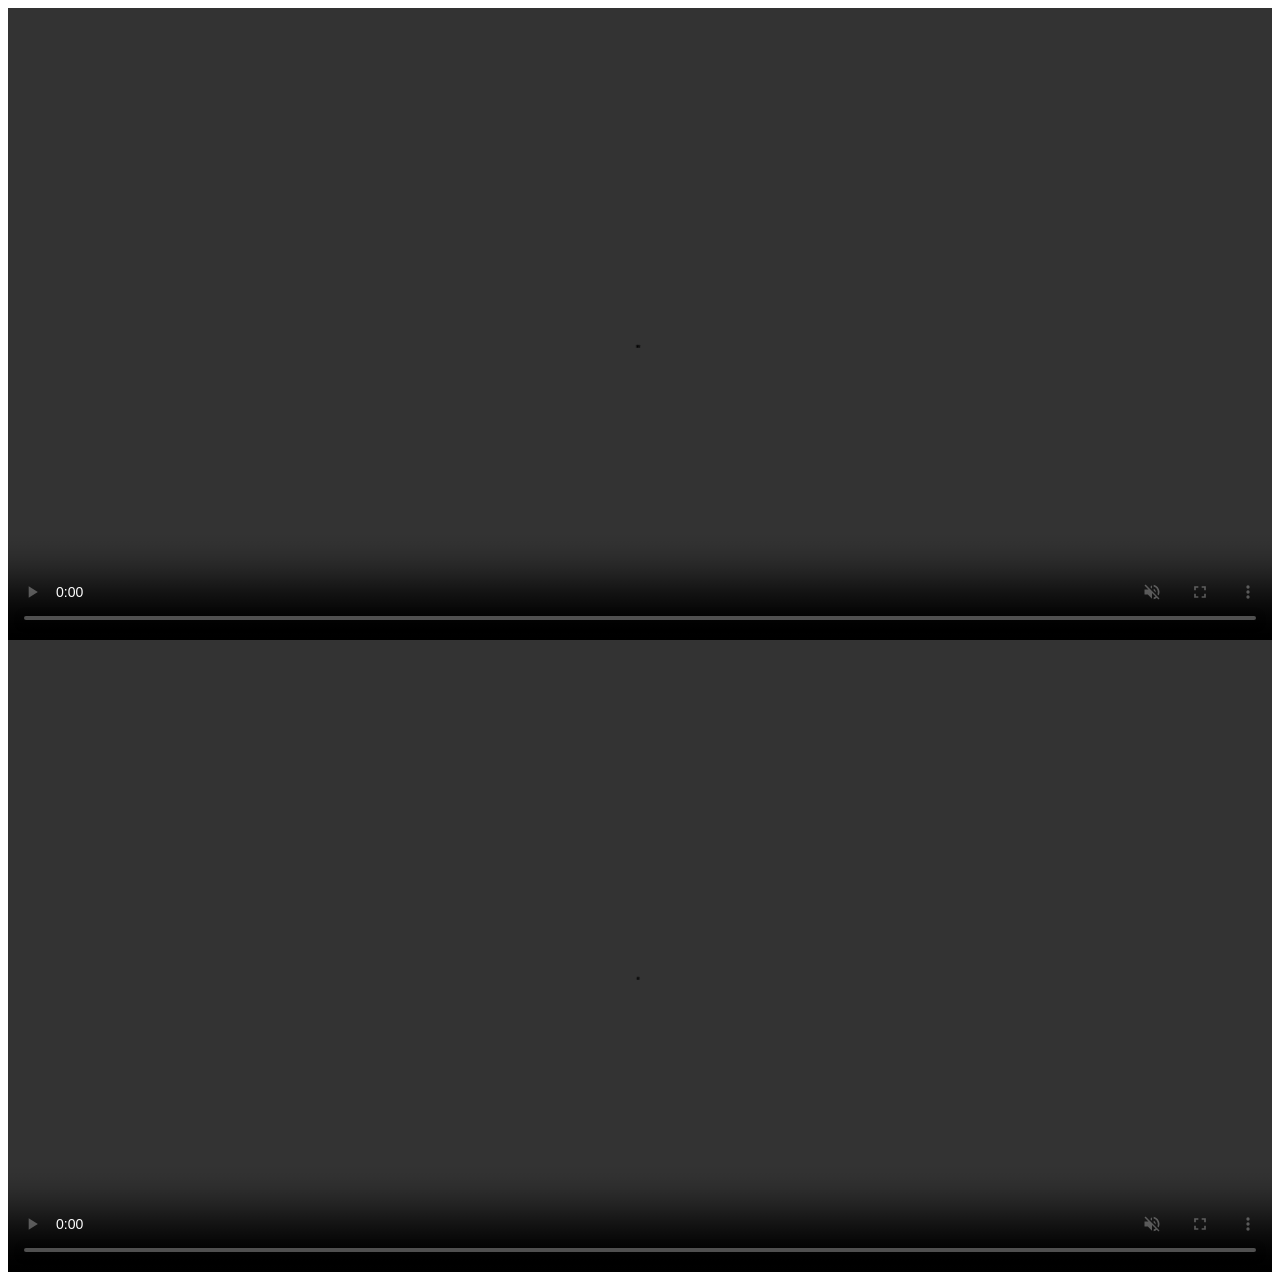
==== commit 92a1412c: "no more tL" ====
--- a/index.html
+++ b/index.html
@@ -1,2132 +1,83 @@
-<!DOCTYPE html>
 <html lang="en">
 
 <head>
-    <title>Eishaatradelabs - prototype</title>
-    <script type="text/javascript" async=""
-        src="https://www.googletagmanager.com/gtag/js?id=G-T227ZMN3SL&amp;l=dataLayer&amp;cx=c"></script>
-    <script type="text/javascript" async="" src="https://www.google-analytics.com/analytics.js"></script>
-    <script async="" src="https://www.googletagmanager.com/gtm.js?id=GTM-5688GVQ"></script>
-    <script></script>
-    <script>
-        (function (w, d, s, l, i) {
-            w[l] = w[l] || []; w[l].push({
-                'gtm.start':
-                    new Date().getTime(), event: 'gtm.js'
-            }); var f = d.getElementsByTagName(s)[0],
-                j = d.createElement(s), dl = l != 'dataLayer' ? '&l=' + l : ''; j.async = true; j.src =
-                    'https://www.googletagmanager.com/gtm.js?id=' + i + dl; f.parentNode.insertBefore(j, f);
-        })(window, document, 'script', 'dataLayer', 'GTM-5688GVQ');
-    </script>
-    <script type="text/javascript" src="https://unpkg.com/xlsx@0.15.1/dist/xlsx.full.min.js"></script>
-    <meta charset="utf-8">
-    <title>Nifty Live Chart</title>
- <!--Title icon --> <link rel="icon" href="https://d4rwm6gigk5fh.cloudfront.net/images/favicon.jpg" type="image/jpg" sizes="16x16">
-    <meta name="viewport" content="width=device-width,  initial-scale=1 maximum-scale=1.0, user-scalable=no">
-    <meta property="og:title" content="NiftyTrader">
-    <meta property="og:image" content="https://d4rwm6gigk5fh.cloudfront.net/images/logo.svg">
-    <meta name="keywords" content="Share Market Today">
-    <meta name="description"
-        content="Get Live Share Market updates Daily - NSE Option Chain, GIFT Nifty, Business News, Gainers &amp; Losers, Stocks affecting market indices today.">
-    <link rel="canonical" href="https://www.niftytrader.in">
-    <meta charset="utf-8">
-    <link href="https://fonts.googleapis.com/css?family=Roboto:300,400,500,500i,700&amp;display=swap"
-        rel="stylesheet preload" as="style" data-optimized-fonts="true">
-    <meta name="next-head-count" content="10">
-    <link rel="preload" href="https://d4rwm6gigk5fh.cloudfront.net/_next/static/css/62218a82d0f42e4d1dd1.css"
-        as="style">
-    <link rel="stylesheet" href="https://d4rwm6gigk5fh.cloudfront.net/_next/static/css/62218a82d0f42e4d1dd1.css"
-        data-n-g="">
-    <link rel="preload" href="https://d4rwm6gigk5fh.cloudfront.net/_next/static/css/df2cf9f8601bd4db1a8f.css"
-        as="style">
-    <link rel="stylesheet" href="https://d4rwm6gigk5fh.cloudfront.net/_next/static/css/df2cf9f8601bd4db1a8f.css">
-    <link rel="preload" href="https://d4rwm6gigk5fh.cloudfront.net/_next/static/css/d921d8c78e3e63f243b0.css"
-        as="style">
-    <link rel="stylesheet" href="https://d4rwm6gigk5fh.cloudfront.net/_next/static/css/d921d8c78e3e63f243b0.css">
-    <noscript data-n-css=""></noscript>
-    <script defer="" nomodule=""
-        src="https://d4rwm6gigk5fh.cloudfront.net/_next/static/chunks/polyfills-9b0f4f124d850736fbc9.js"></script>
-    <script defer=""
-        src="https://d4rwm6gigk5fh.cloudfront.net/_next/static/chunks/cb1608f2-ae7cb169fcf8c0157b4d.js"></script>
-    <script defer=""
-        src="https://d4rwm6gigk5fh.cloudfront.net/_next/static/chunks/17625-8cdb7549818e9bde0809.js"></script>
-    <script defer=""
-        src="https://d4rwm6gigk5fh.cloudfront.net/_next/static/chunks/25935.fee766da42bcdac58baf.js"></script>
-    <script defer=""
-        src="https://d4rwm6gigk5fh.cloudfront.net/_next/static/chunks/18394-f845810b2d86ff8213cd.js"></script>
-    <script defer=""
-        src="https://d4rwm6gigk5fh.cloudfront.net/_next/static/chunks/55058.135503e14d624a56c3f3.js"></script>
-    <script defer=""
-        src="https://d4rwm6gigk5fh.cloudfront.net/_next/static/chunks/49222.42b0d99a37866f52fac6.js"></script>
-    <script defer=""
-        src="https://d4rwm6gigk5fh.cloudfront.net/_next/static/chunks/82328.c85e06c39944ac4e271a.js"></script>
-    <script defer=""
-        src="https://d4rwm6gigk5fh.cloudfront.net/_next/static/chunks/57762.8891ba43532213aae251.js"></script>
-    <script defer=""
-        src="https://d4rwm6gigk5fh.cloudfront.net/_next/static/chunks/39014.000da4a888e6f7bf2c5c.js"></script>
-    <script defer=""
-        src="https://d4rwm6gigk5fh.cloudfront.net/_next/static/chunks/75fc9c18-c614fe2f4a1de7f4ede0.js"></script>
-    <script defer=""
-        src="https://d4rwm6gigk5fh.cloudfront.net/_next/static/chunks/a9a7754c.5ddda80dba49856004a9.js"></script>
-    <script defer=""
-        src="https://d4rwm6gigk5fh.cloudfront.net/_next/static/chunks/c75d5872.fec3a85193f585c9dbb6.js"></script>
-    <script defer=""
-        src="https://d4rwm6gigk5fh.cloudfront.net/_next/static/chunks/83977.c04369d8ab6d1e2464a2.js"></script>
-    <script defer=""
-        src="https://d4rwm6gigk5fh.cloudfront.net/_next/static/chunks/76713.09d3a543442bb543ede7.js"></script>
-    <script defer=""
-        src="https://d4rwm6gigk5fh.cloudfront.net/_next/static/chunks/13704.582ea0df99f0f84fdabe.js"></script>
-    <script defer=""
-        src="https://d4rwm6gigk5fh.cloudfront.net/_next/static/chunks/58808.bb2ebe006a0e76a95352.js"></script>
-    <script defer=""
-        src="https://d4rwm6gigk5fh.cloudfront.net/_next/static/chunks/70141.5ed3a0664bad9b12c7b5.js"></script>
-    <script defer=""
-        src="https://d4rwm6gigk5fh.cloudfront.net/_next/static/chunks/3253.8287104db77b068d4364.js"></script>
-    <script defer=""
-        src="https://d4rwm6gigk5fh.cloudfront.net/_next/static/chunks/27749.490dbfd8ef0ba4abbb1e.js"></script>
-    <script defer=""
-        src="https://d4rwm6gigk5fh.cloudfront.net/_next/static/chunks/98876.e9a81b47aeadf9b7af7e.js"></script>
-    <script defer=""
-        src="https://d4rwm6gigk5fh.cloudfront.net/_next/static/chunks/17061.08a157d66a3f952b75c2.js"></script>
-    <script defer=""
-        src="https://d4rwm6gigk5fh.cloudfront.net/_next/static/chunks/19501.0824dd6e711778e72d5c.js"></script>
-    <script defer=""
-        src="https://d4rwm6gigk5fh.cloudfront.net/_next/static/chunks/50343-f072efe3a945954fecb6.js"></script>
-    <script defer=""
-        src="https://d4rwm6gigk5fh.cloudfront.net/_next/static/chunks/69984-fd437c98564086a40f50.js"></script>
-    <script defer=""
-        src="https://d4rwm6gigk5fh.cloudfront.net/_next/static/chunks/32439.b7563e7c103cd64cef62.js"></script>
-    <script defer=""
-        src="https://d4rwm6gigk5fh.cloudfront.net/_next/static/chunks/12059.75c075b3c9830bfde91d.js"></script>
-    <script defer=""
-        src="https://d4rwm6gigk5fh.cloudfront.net/_next/static/chunks/46066.9a127a555f12d18a0088.js"></script>
-    <script defer=""
-        src="https://d4rwm6gigk5fh.cloudfront.net/_next/static/chunks/38881.4c1a7d76dd61202bd7f9.js"></script>
-    <script defer=""
-        src="https://d4rwm6gigk5fh.cloudfront.net/_next/static/chunks/34600.4b9b66bf32ba03d6d7bd.js"></script>
-    <script defer=""
-        src="https://d4rwm6gigk5fh.cloudfront.net/_next/static/chunks/56024.76ec18e522cf4fffaaea.js"></script>
-    <script defer=""
-        src="https://d4rwm6gigk5fh.cloudfront.net/_next/static/chunks/99591.f7a6e10844d070e1320e.js"></script>
-    <script defer=""
-        src="https://d4rwm6gigk5fh.cloudfront.net/_next/static/chunks/2151.648ef056d05a919e6339.js"></script>
-    <script defer=""
-        src="https://d4rwm6gigk5fh.cloudfront.net/_next/static/chunks/42055.a67832cf2c9f86787dc6.js"></script>
-    <script defer=""
-        src="https://d4rwm6gigk5fh.cloudfront.net/_next/static/chunks/94839.8db8166fa92db2157b35.js"></script>
-    <script defer=""
-        src="https://d4rwm6gigk5fh.cloudfront.net/_next/static/chunks/44685.224f7b3898d3e32d710f.js"></script>
-    <script defer=""
-        src="https://d4rwm6gigk5fh.cloudfront.net/_next/static/chunks/22993.3a0eb7dc0f22e34e0bdb.js"></script>
-    <script defer=""
-        src="https://d4rwm6gigk5fh.cloudfront.net/_next/static/chunks/82545.52e94e2a524788a0634b.js"></script>
-    <script defer=""
-        src="https://d4rwm6gigk5fh.cloudfront.net/_next/static/chunks/35772.60f72c4bea0541d8926e.js"></script>
-    <script defer=""
-        src="https://d4rwm6gigk5fh.cloudfront.net/_next/static/chunks/65778.e1b914e68d23737c0096.js"></script>
-    <script src="https://d4rwm6gigk5fh.cloudfront.net/_next/static/chunks/webpack-4160448f81ce6769e83e.js"
-        defer=""></script>
-    <script src="https://d4rwm6gigk5fh.cloudfront.net/_next/static/chunks/framework-a43af322d6c0069d5762.js"
-        defer=""></script>
-    <script src="https://d4rwm6gigk5fh.cloudfront.net/_next/static/chunks/main-2320538522fbf17d28c9.js"
-        defer=""></script>
-    <script src="https://d4rwm6gigk5fh.cloudfront.net/_next/static/chunks/pages/_app-6fde3f61d0113eaf876b.js"
-        defer=""></script>
-    <script src="https://d4rwm6gigk5fh.cloudfront.net/_next/static/chunks/pages/index-69a62e89115f0b4372dc.js"
-        defer=""></script>
-    <script src="https://d4rwm6gigk5fh.cloudfront.net/_next/static/O-MhfdA-lTpKZxaHvUXCn/_buildManifest.js"
-        defer=""></script>
-    <script src="https://d4rwm6gigk5fh.cloudfront.net/_next/static/O-MhfdA-lTpKZxaHvUXCn/_ssgManifest.js"
-        defer=""></script>
-    <meta http-equiv="origin-trial"
-        content="AymqwRC7u88Y4JPvfIF2F37QKylC04248hLCdJAsh8xgOfe/dVJPV3XS3wLFca1ZMVOtnBfVjaCMTVudWM//5g4AAAB7eyJvcmlnaW4iOiJodHRwczovL3d3dy5nb29nbGV0YWdtYW5hZ2VyLmNvbTo0NDMiLCJmZWF0dXJlIjoiUHJpdmFjeVNhbmRib3hBZHNBUElzIiwiZXhwaXJ5IjoxNjk1MTY3OTk5LCJpc1RoaXJkUGFydHkiOnRydWV9">
-    <link id="googleidentityservice" type="text/css" media="all" rel="stylesheet"
-        href="https://accounts.google.com/gsi/style">
-    <style id="googleidentityservice_button_styles">
-        .qJTHM {
-            -moz-user-select: none;
-            color: #202124;
-            direction: ltr;
-            font-family: "Roboto-Regular", arial, sans-serif;
-            font-weight: 400;
-            margin: 0;
-            overflow: hidden
+    <meta charset="UTF-8">
+    <meta name="viewport" content="width=device-width, initial-scale=1.0">
+    <title>Document</title>
+    <style>
+        .loader {
+            position: fixed;
+            top: 0;
+            left: 0;
+            width: 100vw;
+            height: 100vh;
+            display: flex;
+            align-items: center;
+            justify-content: center;
+            background: #333333;
+            transition: opacity 0.75s, visibility 0.75s;
         }
 
-        .ynRLnc {
-            left: -9999px;
-            position: absolute;
-            top: -9999px
+        .loader--hidden {
+            opacity: 0;
+            visibility: hidden;
         }
 
-        .L6cTce {
-            display: none
+        .loader::after {
+            content: "";
+            width: 75px;
+            height: 75px;
+            border: 15px solid #dddddd;
+            border-top-color: #009578;
+            border-radius: 50%;
+            animation: loading 0.75s ease infinite;
         }
 
-        .bltWBb {
-            word-break: break-all
+        @keyframes loading {
+            from {
+                transform: rotate(0turn);
+            }
+
+            to {
+                transform: rotate(1turn);
+            }
+        }
+    </style>
+    <Script>
+        window.addEventListener("load", () => {
+            const loader = document.querySelector(".loader");
+
+            loader.classList.add("loader--hidden");
+
+            loader.addEventListener("transitionend", () => {
+                document.body.removeChild(loader);
+            });
+        });
+
+    </Script>
+</head>
+
+<body>
+    <div class="loader"></div>
+    <video id="video1" width="100%" height=auto controls autoplay muted loop>
+        <source src="1gandaperunda.mp4" type="video/mp4">
+    </video>
+    <video id="video2" width="100%" height=auto controls autoplay muted loop>
+        <source src="2tradelabs.mp4" type="video/mp4">
+    </video>
+
+    <script type='text/javascript'>
+        var count = 1;
+        var player1 = document.getElementById('video1');
+        var player2 = document.getElementById('video2');
+        player1.addEventListener('ended', myHandler, false);
+
+        function myHandler(e) {
+            player2.play();
         }
 
-        .hSRGPd {
-            color: #1a73e8;
-            cursor: pointer;
-            font-weight: 500;
-            text-decoration: none
-        }
+    </script>
 
-        .Bz112c-W3lGp {
-            height: 16px;
-            width: 16px
-        }
-
-        .Bz112c-E3DyYd {
-            height: 20px;
-            width: 20px
-        }
-
-        .Bz112c-r9oPif {
-            height: 24px;
-            width: 24px
-        }
-
-        .Bz112c-uaxL4e {
-            -moz-border-radius: 10px;
-            border-radius: 10px
-        }
-
-        .LgbsSe-Bz112c {
-            display: block
-        }
-
-        .S9gUrf-YoZ4jf,
-        .S9gUrf-YoZ4jf * {
-            border: none;
-            margin: 0;
-            padding: 0
-        }
-
-        .fFW7wc-ibnC6b>.aZ2wEe>div {
-            border-color: #4285f4
-        }
-
-        .P1ekSe-ZMv3u>div:nth-child(1) {
-            background-color: #1a73e8 !important
-        }
-
-        .P1ekSe-ZMv3u>div:nth-child(2),
-        .P1ekSe-ZMv3u>div:nth-child(3) {
-            background-image: linear-gradient(to right, rgba(255, 255, 255, .7), rgba(255, 255, 255, .7)), linear-gradient(to right, #1a73e8, #1a73e8) !important
-        }
-
-        .haAclf {
-            display: inline-block
-        }
-
-        .nsm7Bb-HzV7m-LgbsSe {
-            border-radius: 4px;
-            box-sizing: border-box;
-            transition: background-color .218s, border-color .218s;
-            -moz-user-select: none;
-            background-color: #fff;
-            background-image: none;
-            border: 1px solid #dadce0;
-            color: #3c4043;
-            cursor: pointer;
-            font-family: "Google Sans", arial, sans-serif;
-            font-size: 14px;
-            height: 40px;
-            letter-spacing: 0.25px;
-            outline: none;
-            overflow: hidden;
-            padding: 0 12px;
-            position: relative;
-            text-align: center;
-            vertical-align: middle;
-            white-space: nowrap;
-            width: auto
-        }
-
-        @media screen and (-ms-high-contrast:active) {
-            .nsm7Bb-HzV7m-LgbsSe {
-                border: 2px solid windowText;
-                color: windowText
-            }
-        }
-
-        .nsm7Bb-HzV7m-LgbsSe.pSzOP-SxQuSe {
-            font-size: 14px;
-            height: 32px;
-            letter-spacing: 0.25px;
-            padding: 0 10px
-        }
-
-        .nsm7Bb-HzV7m-LgbsSe.purZT-SxQuSe {
-            font-size: 11px;
-            height: 20px;
-            letter-spacing: 0.3px;
-            padding: 0 8px
-        }
-
-        .nsm7Bb-HzV7m-LgbsSe.Bz112c-LgbsSe {
-            padding: 0;
-            width: 40px
-        }
-
-        .nsm7Bb-HzV7m-LgbsSe.Bz112c-LgbsSe.pSzOP-SxQuSe {
-            width: 32px
-        }
-
-        .nsm7Bb-HzV7m-LgbsSe.Bz112c-LgbsSe.purZT-SxQuSe {
-            width: 20px
-        }
-
-        .nsm7Bb-HzV7m-LgbsSe.JGcpL-RbRzK {
-            border-radius: 20px
-        }
-
-        .nsm7Bb-HzV7m-LgbsSe.JGcpL-RbRzK.pSzOP-SxQuSe {
-            border-radius: 16px
-        }
-
-        .nsm7Bb-HzV7m-LgbsSe.JGcpL-RbRzK.purZT-SxQuSe {
-            border-radius: 10px
-        }
-
-        .nsm7Bb-HzV7m-LgbsSe.MFS4be-Ia7Qfc {
-            border: none;
-            color: #fff
-        }
-
-        .nsm7Bb-HzV7m-LgbsSe.MFS4be-v3pZbf-Ia7Qfc {
-            background-color: #1a73e8
-        }
-
-        .nsm7Bb-HzV7m-LgbsSe.MFS4be-JaPV2b-Ia7Qfc {
-            background-color: #202124;
-            color: #e8eaed
-        }
-
-        .nsm7Bb-HzV7m-LgbsSe .nsm7Bb-HzV7m-LgbsSe-Bz112c {
-            height: 18px;
-            margin-right: 8px;
-            min-width: 18px;
-            width: 18px
-        }
-
-        .nsm7Bb-HzV7m-LgbsSe.pSzOP-SxQuSe .nsm7Bb-HzV7m-LgbsSe-Bz112c {
-            height: 14px;
-            min-width: 14px;
-            width: 14px
-        }
-
-        .nsm7Bb-HzV7m-LgbsSe.purZT-SxQuSe .nsm7Bb-HzV7m-LgbsSe-Bz112c {
-            height: 10px;
-            min-width: 10px;
-            width: 10px
-        }
-
-        .nsm7Bb-HzV7m-LgbsSe.jVeSEe .nsm7Bb-HzV7m-LgbsSe-Bz112c {
-            margin-left: 8px;
-            margin-right: -4px
-        }
-
-        .nsm7Bb-HzV7m-LgbsSe.Bz112c-LgbsSe .nsm7Bb-HzV7m-LgbsSe-Bz112c {
-            margin: 0;
-            padding: 10px
-        }
-
-        .nsm7Bb-HzV7m-LgbsSe.Bz112c-LgbsSe.pSzOP-SxQuSe .nsm7Bb-HzV7m-LgbsSe-Bz112c {
-            padding: 8px
-        }
-
-        .nsm7Bb-HzV7m-LgbsSe.Bz112c-LgbsSe.purZT-SxQuSe .nsm7Bb-HzV7m-LgbsSe-Bz112c {
-            padding: 4px
-        }
-
-        .nsm7Bb-HzV7m-LgbsSe .nsm7Bb-HzV7m-LgbsSe-Bz112c-haAclf {
-            border-top-left-radius: 3px;
-            border-bottom-left-radius: 3px;
-            display: -webkit-box;
-            display: -moz-box;
-            display: -ms-flexbox;
-            display: -webkit-flex;
-            display: flex;
-            justify-content: center;
-            align-items: center;
-            background-color: #fff;
-            height: 36px;
-            margin-left: -10px;
-            margin-right: 12px;
-            min-width: 36px;
-            width: 36px
-        }
-
-        .nsm7Bb-HzV7m-LgbsSe .nsm7Bb-HzV7m-LgbsSe-Bz112c-haAclf .nsm7Bb-HzV7m-LgbsSe-Bz112c,
-        .nsm7Bb-HzV7m-LgbsSe.Bz112c-LgbsSe .nsm7Bb-HzV7m-LgbsSe-Bz112c-haAclf .nsm7Bb-HzV7m-LgbsSe-Bz112c {
-            margin: 0;
-            padding: 0
-        }
-
-        .nsm7Bb-HzV7m-LgbsSe.pSzOP-SxQuSe .nsm7Bb-HzV7m-LgbsSe-Bz112c-haAclf {
-            height: 28px;
-            margin-left: -8px;
-            margin-right: 10px;
-            min-width: 28px;
-            width: 28px
-        }
-
-        .nsm7Bb-HzV7m-LgbsSe.purZT-SxQuSe .nsm7Bb-HzV7m-LgbsSe-Bz112c-haAclf {
-            height: 16px;
-            margin-left: -6px;
-            margin-right: 8px;
-            min-width: 16px;
-            width: 16px
-        }
-
-        .nsm7Bb-HzV7m-LgbsSe.Bz112c-LgbsSe .nsm7Bb-HzV7m-LgbsSe-Bz112c-haAclf {
-            border-radius: 3px;
-            margin-left: 2px;
-            margin-right: 0;
-            padding: 0
-        }
-
-        .nsm7Bb-HzV7m-LgbsSe.JGcpL-RbRzK .nsm7Bb-HzV7m-LgbsSe-Bz112c-haAclf {
-            border-radius: 18px
-        }
-
-        .nsm7Bb-HzV7m-LgbsSe.pSzOP-SxQuSe.JGcpL-RbRzK .nsm7Bb-HzV7m-LgbsSe-Bz112c-haAclf {
-            border-radius: 14px
-        }
-
-        .nsm7Bb-HzV7m-LgbsSe.purZT-SxQuSe.JGcpL-RbRzK .nsm7Bb-HzV7m-LgbsSe-Bz112c-haAclf {
-            border-radius: 8px
-        }
-
-        .nsm7Bb-HzV7m-LgbsSe .nsm7Bb-HzV7m-LgbsSe-bN97Pc-sM5MNb {
-            display: -webkit-box;
-            display: -moz-box;
-            display: -ms-flexbox;
-            display: -webkit-flex;
-            display: flex;
-            align-items: center;
-            flex-direction: row;
-            justify-content: space-between;
-            flex-wrap: nowrap;
-            height: 100%;
-            position: relative;
-            width: 100%
-        }
-
-        .nsm7Bb-HzV7m-LgbsSe .oXtfBe-l4eHX {
-            justify-content: center
-        }
-
-        .nsm7Bb-HzV7m-LgbsSe .nsm7Bb-HzV7m-LgbsSe-BPrWId {
-            flex-grow: 1;
-            font-family: "Google Sans", arial, sans-serif;
-            font-weight: 500;
-            overflow: hidden;
-            text-overflow: ellipsis;
-            vertical-align: top
-        }
-
-        .nsm7Bb-HzV7m-LgbsSe.purZT-SxQuSe .nsm7Bb-HzV7m-LgbsSe-BPrWId {
-            font-weight: 300
-        }
-
-        .nsm7Bb-HzV7m-LgbsSe .oXtfBe-l4eHX .nsm7Bb-HzV7m-LgbsSe-BPrWId {
-            flex-grow: 0
-        }
-
-        .nsm7Bb-HzV7m-LgbsSe .nsm7Bb-HzV7m-LgbsSe-MJoBVe {
-            transition: background-color .218s;
-            bottom: 0;
-            left: 0;
-            position: absolute;
-            right: 0;
-            top: 0
-        }
-
-        .nsm7Bb-HzV7m-LgbsSe:hover,
-        .nsm7Bb-HzV7m-LgbsSe:focus {
-            box-shadow: none;
-            border-color: #d2e3fc;
-            outline: none
-        }
-
-        .nsm7Bb-HzV7m-LgbsSe:hover .nsm7Bb-HzV7m-LgbsSe-MJoBVe,
-        .nsm7Bb-HzV7m-LgbsSe:focus .nsm7Bb-HzV7m-LgbsSe-MJoBVe {
-            background: rgba(66, 133, 244, .04)
-        }
-
-        .nsm7Bb-HzV7m-LgbsSe:active .nsm7Bb-HzV7m-LgbsSe-MJoBVe {
-            background: rgba(66, 133, 244, .1)
-        }
-
-        .nsm7Bb-HzV7m-LgbsSe.MFS4be-Ia7Qfc:hover .nsm7Bb-HzV7m-LgbsSe-MJoBVe,
-        .nsm7Bb-HzV7m-LgbsSe.MFS4be-Ia7Qfc:focus .nsm7Bb-HzV7m-LgbsSe-MJoBVe {
-            background: rgba(255, 255, 255, .24)
-        }
-
-        .nsm7Bb-HzV7m-LgbsSe.MFS4be-Ia7Qfc:active .nsm7Bb-HzV7m-LgbsSe-MJoBVe {
-            background: rgba(255, 255, 255, .32)
-        }
-
-        .nsm7Bb-HzV7m-LgbsSe .n1UuX-DkfjY {
-            border-radius: 50%;
-            display: -webkit-box;
-            display: -moz-box;
-            display: -ms-flexbox;
-            display: -webkit-flex;
-            display: flex;
-            height: 20px;
-            margin-left: -4px;
-            margin-right: 8px;
-            min-width: 20px;
-            width: 20px
-        }
-
-        .nsm7Bb-HzV7m-LgbsSe.jVeSEe .nsm7Bb-HzV7m-LgbsSe-BPrWId {
-            font-family: "Roboto";
-            font-size: 12px;
-            text-align: left
-        }
-
-        .nsm7Bb-HzV7m-LgbsSe.jVeSEe .nsm7Bb-HzV7m-LgbsSe-BPrWId .ssJRIf,
-        .nsm7Bb-HzV7m-LgbsSe.jVeSEe .nsm7Bb-HzV7m-LgbsSe-BPrWId .K4efff .fmcmS {
-            overflow: hidden;
-            text-overflow: ellipsis
-        }
-
-        .nsm7Bb-HzV7m-LgbsSe.jVeSEe .nsm7Bb-HzV7m-LgbsSe-BPrWId .K4efff {
-            display: -webkit-box;
-            display: -moz-box;
-            display: -ms-flexbox;
-            display: -webkit-flex;
-            display: flex;
-            align-items: center;
-            color: #5f6368;
-            fill: #5f6368;
-            font-size: 11px;
-            font-weight: 400
-        }
-
-        .nsm7Bb-HzV7m-LgbsSe.jVeSEe.MFS4be-Ia7Qfc .nsm7Bb-HzV7m-LgbsSe-BPrWId .K4efff {
-            color: #e8eaed;
-            fill: #e8eaed
-        }
-
-        .nsm7Bb-HzV7m-LgbsSe.jVeSEe .nsm7Bb-HzV7m-LgbsSe-BPrWId .K4efff .Bz112c {
-            height: 18px;
-            margin: -3px -3px -3px 2px;
-            min-width: 18px;
-            width: 18px
-        }
-
-        .nsm7Bb-HzV7m-LgbsSe.jVeSEe .nsm7Bb-HzV7m-LgbsSe-Bz112c-haAclf {
-            border-top-left-radius: 0;
-            border-bottom-left-radius: 0;
-            border-top-right-radius: 3px;
-            border-bottom-right-radius: 3px;
-            margin-left: 12px;
-            margin-right: -10px
-        }
-
-        .nsm7Bb-HzV7m-LgbsSe.jVeSEe.JGcpL-RbRzK .nsm7Bb-HzV7m-LgbsSe-Bz112c-haAclf {
-            border-radius: 18px
-        }
-
-        .L5Fo6c-sM5MNb {
-            border: 0;
-            display: block;
-            left: 0;
-            position: relative;
-            top: 0
-        }
-
-        .L5Fo6c-bF1uUb {
-            -moz-border-radius: 4px;
-            border-radius: 4px;
-            bottom: 0;
-            cursor: pointer;
-            left: 0;
-            position: absolute;
-            right: 0;
-            top: 0
-        }
-
-        .L5Fo6c-bF1uUb:focus {
-            border: none;
-            outline: none
-        }
-
-    </style>
-<!-- footer head-->
-
-
-<!-- -------------- -->
-
-</head>
-<!-- ////////////////////////////////////////////////////////////////////////////////////////////////////////////////////////////////////////////////////////////////////////////// -->
-<body>
-<!-- HEADER FILE -->
-<header>
-<div data-type="grid-layout" class="react-grid-item ltr  false  cd-padding " id="DivN1jZ"
-    data-clientid="DivN1jZ"
-    style="display: flex; width: 100%; height: 103px; margin: 0px 0px 0px auto; position: relative;">
-    <span id="SpanUArZ" data-clientid="SpanUArZ"
-        style="display: inline-block; width: auto; height: 50px; margin: 0px; position: relative;"
-        class="react-grid-item ltr cd-paragraph-clean false ">
-        <p>" Eishaatradelabs "</p>
-        <style id="style-section-DivN1jZ-SpanUArZ">
-            [data-clientId="SpanUArZ"] {
-                font-family: Nunito Sans;
-                font-size: 32px;
-                font-weight: 900;
-                color: #fcfcfcff;
-                line-height: 42px;
-            }
-        </style>
-    </span>
-    <style id="style-section-DivoPVi-DivN1jZ">
-        [data-clientId="DivN1jZ"] {
-            justify-content: center;
-            align-items: center;
-            background: url(https://res.cloudinary.com/dbyioi2qq/q_auto/v1654944835/static/pawel-czerwinski-7ri7gsbskko-unsplashjpg_1654944832_15892.jpg) 50% 50% / cover no-repeat no-repeat scroll border-box padding-box;
-        }
-    </style>
-</div>
-</header>
-<!--------------------------------------------------------------------------------------------------------------------------------------------------------------------------->
-<!-- moving tickets -->
-<div class="tcontainer main_ticker">
-    <div class="ticker-wrap">
-        <div class="ticker-move "><a title="ADANIENT" href="/stocks-analysis/adanient">
-                <div class="ticker_stock">ADANIENT<span>2452.65</span></div><svg aria-hidden="true" focusable="false"
-                    data-prefix="fas" data-icon="caret-down"
-                    class="svg-inline--fa fa-caret-down fa-w-10 text-red mt-1 mb-1" role="img"
-                    xmlns="http://www.w3.org/2000/svg" viewBox="0 0 320 512" width="25" height="15">
-                    <path fill="currentColor"
-                        d="M31.3 192h257.3c17.8 0 26.7 21.5 14.1 34.1L174.1 354.8c-7.8 7.8-20.5 7.8-28.3 0L17.2 226.1C4.6 213.5 13.5 192 31.3 192z">
-                    </path>
-                </svg>
-                <div class="text-red">1.03% </div>
-            </a><a title="ADANIPORTS" href="/stocks-analysis/adaniports">
-                <div class="ticker_stock">ADANIPORTS<span>798.1</span></div><svg aria-hidden="true" focusable="false"
-                    data-prefix="fas" data-icon="caret-down"
-                    class="svg-inline--fa fa-caret-down fa-w-10 text-red mt-1 mb-1" role="img"
-                    xmlns="http://www.w3.org/2000/svg" viewBox="0 0 320 512" width="25" height="15">
-                    <path fill="currentColor"
-                        d="M31.3 192h257.3c17.8 0 26.7 21.5 14.1 34.1L174.1 354.8c-7.8 7.8-20.5 7.8-28.3 0L17.2 226.1C4.6 213.5 13.5 192 31.3 192z">
-                    </path>
-                </svg>
-                <div class="text-red">3.93% </div>
-            </a><a title="APOLLOHOSP" href="/stocks-analysis/apollohosp">
-                <div class="ticker_stock">APOLLOHOSP<span>5026</span></div><svg aria-hidden="true" focusable="false"
-                    data-prefix="fas" data-icon="caret-down"
-                    class="svg-inline--fa fa-caret-down fa-w-10 text-red mt-1 mb-1" role="img"
-                    xmlns="http://www.w3.org/2000/svg" viewBox="0 0 320 512" width="25" height="15">
-                    <path fill="currentColor"
-                        d="M31.3 192h257.3c17.8 0 26.7 21.5 14.1 34.1L174.1 354.8c-7.8 7.8-20.5 7.8-28.3 0L17.2 226.1C4.6 213.5 13.5 192 31.3 192z">
-                    </path>
-                </svg>
-                <div class="text-red">0.68% </div>
-            </a><a title="ASIANPAINT" href="/stocks-analysis/asianpaint">
-                <div class="ticker_stock">ASIANPAINT<span>3156.2</span></div><svg aria-hidden="true" focusable="false"
-                    data-prefix="fas" data-icon="caret-down"
-                    class="svg-inline--fa fa-caret-down fa-w-10 text-red mt-1 mb-1" role="img"
-                    xmlns="http://www.w3.org/2000/svg" viewBox="0 0 320 512" width="25" height="15">
-                    <path fill="currentColor"
-                        d="M31.3 192h257.3c17.8 0 26.7 21.5 14.1 34.1L174.1 354.8c-7.8 7.8-20.5 7.8-28.3 0L17.2 226.1C4.6 213.5 13.5 192 31.3 192z">
-                    </path>
-                </svg>
-                <div class="text-red">1.24% </div>
-            </a><a title="AXISBANK" href="/stocks-analysis/axisbank">
-                <div class="ticker_stock">AXISBANK<span>994.5</span></div><svg aria-hidden="true" focusable="false"
-                    data-prefix="fas" data-icon="caret-down"
-                    class="svg-inline--fa fa-caret-down fa-w-10 text-red mt-1 mb-1" role="img"
-                    xmlns="http://www.w3.org/2000/svg" viewBox="0 0 320 512" width="25" height="15">
-                    <path fill="currentColor"
-                        d="M31.3 192h257.3c17.8 0 26.7 21.5 14.1 34.1L174.1 354.8c-7.8 7.8-20.5 7.8-28.3 0L17.2 226.1C4.6 213.5 13.5 192 31.3 192z">
-                    </path>
-                </svg>
-                <div class="text-red">0.64% </div>
-            </a><a title="BAJAJ-AUTO" href="/stocks-analysis/bajaj-auto">
-                <div class="ticker_stock">BAJAJ-AUTO<span>5012.95</span></div><svg aria-hidden="true" focusable="false"
-                    data-prefix="fas" data-icon="caret-down"
-                    class="svg-inline--fa fa-caret-down fa-w-10 text-red mt-1 mb-1" role="img"
-                    xmlns="http://www.w3.org/2000/svg" viewBox="0 0 320 512" width="25" height="15">
-                    <path fill="currentColor"
-                        d="M31.3 192h257.3c17.8 0 26.7 21.5 14.1 34.1L174.1 354.8c-7.8 7.8-20.5 7.8-28.3 0L17.2 226.1C4.6 213.5 13.5 192 31.3 192z">
-                    </path>
-                </svg>
-                <div class="text-red">0.03% </div>
-            </a><a title="BAJAJFINSV" href="/stocks-analysis/bajajfinsv">
-                <div class="ticker_stock">BAJAJFINSV<span>1615.85</span></div><svg aria-hidden="true" focusable="false"
-                    data-prefix="fas" data-icon="caret-down"
-                    class="svg-inline--fa fa-caret-down fa-w-10 text-red mt-1 mb-1" role="img"
-                    xmlns="http://www.w3.org/2000/svg" viewBox="0 0 320 512" width="25" height="15">
-                    <path fill="currentColor"
-                        d="M31.3 192h257.3c17.8 0 26.7 21.5 14.1 34.1L174.1 354.8c-7.8 7.8-20.5 7.8-28.3 0L17.2 226.1C4.6 213.5 13.5 192 31.3 192z">
-                    </path>
-                </svg>
-                <div class="text-red">1.15% </div>
-            </a><a title="BAJFINANCE" href="/stocks-analysis/bajfinance">
-                <div class="ticker_stock">BAJFINANCE<span>8054.5</span></div><svg aria-hidden="true" focusable="false"
-                    data-prefix="fas" data-icon="caret-down"
-                    class="svg-inline--fa fa-caret-down fa-w-10 text-red mt-1 mb-1" role="img"
-                    xmlns="http://www.w3.org/2000/svg" viewBox="0 0 320 512" width="25" height="15">
-                    <path fill="currentColor"
-                        d="M31.3 192h257.3c17.8 0 26.7 21.5 14.1 34.1L174.1 354.8c-7.8 7.8-20.5 7.8-28.3 0L17.2 226.1C4.6 213.5 13.5 192 31.3 192z">
-                    </path>
-                </svg>
-                <div class="text-red">1.4% </div>
-            </a><a title="BHARTIARTL" href="/stocks-analysis/bhartiartl">
-                <div class="ticker_stock">BHARTIARTL<span>923.75</span></div><svg aria-hidden="true" focusable="false"
-                    data-prefix="fas" data-icon="caret-down"
-                    class="svg-inline--fa fa-caret-down fa-w-10 text-red mt-1 mb-1" role="img"
-                    xmlns="http://www.w3.org/2000/svg" viewBox="0 0 320 512" width="25" height="15">
-                    <path fill="currentColor"
-                        d="M31.3 192h257.3c17.8 0 26.7 21.5 14.1 34.1L174.1 354.8c-7.8 7.8-20.5 7.8-28.3 0L17.2 226.1C4.6 213.5 13.5 192 31.3 192z">
-                    </path>
-                </svg>
-                <div class="text-red">0.25% </div>
-            </a><a title="BPCL" href="/stocks-analysis/bpcl">
-                <div class="ticker_stock">BPCL<span>339.35</span></div><svg aria-hidden="true" focusable="false"
-                    data-prefix="fas" data-icon="caret-down"
-                    class="svg-inline--fa fa-caret-down fa-w-10 text-red mt-1 mb-1" role="img"
-                    xmlns="http://www.w3.org/2000/svg" viewBox="0 0 320 512" width="25" height="15">
-                    <path fill="currentColor"
-                        d="M31.3 192h257.3c17.8 0 26.7 21.5 14.1 34.1L174.1 354.8c-7.8 7.8-20.5 7.8-28.3 0L17.2 226.1C4.6 213.5 13.5 192 31.3 192z">
-                    </path>
-                </svg>
-                <div class="text-red">2.26% </div>
-            </a><a title="BRITANNIA" href="/stocks-analysis/britannia">
-                <div class="ticker_stock">BRITANNIA<span>4524</span></div><svg aria-hidden="true" focusable="false"
-                    data-prefix="fas" data-icon="caret-down"
-                    class="svg-inline--fa fa-caret-down fa-w-10 text-red mt-1 mb-1" role="img"
-                    xmlns="http://www.w3.org/2000/svg" viewBox="0 0 320 512" width="25" height="15">
-                    <path fill="currentColor"
-                        d="M31.3 192h257.3c17.8 0 26.7 21.5 14.1 34.1L174.1 354.8c-7.8 7.8-20.5 7.8-28.3 0L17.2 226.1C4.6 213.5 13.5 192 31.3 192z">
-                    </path>
-                </svg>
-                <div class="text-red">0.32% </div>
-            </a><a title="CIPLA" href="/stocks-analysis/cipla">
-                <div class="ticker_stock">CIPLA<span>1156.8</span></div><svg aria-hidden="true" focusable="false"
-                    data-prefix="fas" data-icon="caret-down"
-                    class="svg-inline--fa fa-caret-down fa-w-10 text-red mt-1 mb-1" role="img"
-                    xmlns="http://www.w3.org/2000/svg" viewBox="0 0 320 512" width="25" height="15">
-                    <path fill="currentColor"
-                        d="M31.3 192h257.3c17.8 0 26.7 21.5 14.1 34.1L174.1 354.8c-7.8 7.8-20.5 7.8-28.3 0L17.2 226.1C4.6 213.5 13.5 192 31.3 192z">
-                    </path>
-                </svg>
-                <div class="text-red">0.53% </div>
-            </a><a title="COALINDIA" href="/stocks-analysis/coalindia">
-                <div class="ticker_stock">COALINDIA<span>288.15</span></div><svg aria-hidden="true" focusable="false"
-                    data-prefix="fas" data-icon="caret-up"
-                    class="svg-inline--fa fa-caret-up fa-w-10 text-green mt-1 mb-1" role="img"
-                    xmlns="http://www.w3.org/2000/svg" viewBox="0 0 320 512" width="25" height="15">
-                    <path fill="currentColor"
-                        d="M288.662 352H31.338c-17.818 0-26.741-21.543-14.142-34.142l128.662-128.662c7.81-7.81 20.474-7.81 28.284 0l128.662 128.662c12.6 12.599 3.676 34.142-14.142 34.142z">
-                    </path>
-                </svg>
-                <div class="text-green">0.12% </div>
-            </a><a title="DIVISLAB" href="/stocks-analysis/divislab">
-                <div class="ticker_stock">DIVISLAB<span>3695.55</span></div><svg aria-hidden="true" focusable="false"
-                    data-prefix="fas" data-icon="caret-down"
-                    class="svg-inline--fa fa-caret-down fa-w-10 text-red mt-1 mb-1" role="img"
-                    xmlns="http://www.w3.org/2000/svg" viewBox="0 0 320 512" width="25" height="15">
-                    <path fill="currentColor"
-                        d="M31.3 192h257.3c17.8 0 26.7 21.5 14.1 34.1L174.1 354.8c-7.8 7.8-20.5 7.8-28.3 0L17.2 226.1C4.6 213.5 13.5 192 31.3 192z">
-                    </path>
-                </svg>
-                <div class="text-red">0.71% </div>
-            </a><a title="DRREDDY" href="/stocks-analysis/drreddy">
-                <div class="ticker_stock">DRREDDY<span>5506.95</span></div><svg aria-hidden="true" focusable="false"
-                    data-prefix="fas" data-icon="caret-up"
-                    class="svg-inline--fa fa-caret-up fa-w-10 text-green mt-1 mb-1" role="img"
-                    xmlns="http://www.w3.org/2000/svg" viewBox="0 0 320 512" width="25" height="15">
-                    <path fill="currentColor"
-                        d="M288.662 352H31.338c-17.818 0-26.741-21.543-14.142-34.142l128.662-128.662c7.81-7.81 20.474-7.81 28.284 0l128.662 128.662c12.6 12.599 3.676 34.142-14.142 34.142z">
-                    </path>
-                </svg>
-                <div class="text-green">1.51% </div>
-            </a><a title="EICHERMOT" href="/stocks-analysis/eichermot">
-                <div class="ticker_stock">EICHERMOT<span>3445.85</span></div><svg aria-hidden="true" focusable="false"
-                    data-prefix="fas" data-icon="caret-down"
-                    class="svg-inline--fa fa-caret-down fa-w-10 text-red mt-1 mb-1" role="img"
-                    xmlns="http://www.w3.org/2000/svg" viewBox="0 0 320 512" width="25" height="15">
-                    <path fill="currentColor"
-                        d="M31.3 192h257.3c17.8 0 26.7 21.5 14.1 34.1L174.1 354.8c-7.8 7.8-20.5 7.8-28.3 0L17.2 226.1C4.6 213.5 13.5 192 31.3 192z">
-                    </path>
-                </svg>
-                <div class="text-red">0.13% </div>
-            </a><a title="GRASIM" href="/stocks-analysis/grasim">
-                <div class="ticker_stock">GRASIM<span>1887.5</span></div><svg aria-hidden="true" focusable="false"
-                    data-prefix="fas" data-icon="caret-down"
-                    class="svg-inline--fa fa-caret-down fa-w-10 text-red mt-1 mb-1" role="img"
-                    xmlns="http://www.w3.org/2000/svg" viewBox="0 0 320 512" width="25" height="15">
-                    <path fill="currentColor"
-                        d="M31.3 192h257.3c17.8 0 26.7 21.5 14.1 34.1L174.1 354.8c-7.8 7.8-20.5 7.8-28.3 0L17.2 226.1C4.6 213.5 13.5 192 31.3 192z">
-                    </path>
-                </svg>
-                <div class="text-red">0.83% </div>
-            </a><a title="HCLTECH" href="/stocks-analysis/hcltech">
-                <div class="ticker_stock">HCLTECH<span>1255.5</span></div><svg aria-hidden="true" focusable="false"
-                    data-prefix="fas" data-icon="caret-up"
-                    class="svg-inline--fa fa-caret-up fa-w-10 text-green mt-1 mb-1" role="img"
-                    xmlns="http://www.w3.org/2000/svg" viewBox="0 0 320 512" width="25" height="15">
-                    <path fill="currentColor"
-                        d="M288.662 352H31.338c-17.818 0-26.741-21.543-14.142-34.142l128.662-128.662c7.81-7.81 20.474-7.81 28.284 0l128.662 128.662c12.6 12.599 3.676 34.142-14.142 34.142z">
-                    </path>
-                </svg>
-                <div class="text-green">1.44% </div>
-            </a><a title="HDFCBANK" href="/stocks-analysis/hdfcbank">
-                <div class="ticker_stock">HDFCBANK<span>1514.2</span></div><svg aria-hidden="true" focusable="false"
-                    data-prefix="fas" data-icon="caret-down"
-                    class="svg-inline--fa fa-caret-down fa-w-10 text-red mt-1 mb-1" role="img"
-                    xmlns="http://www.w3.org/2000/svg" viewBox="0 0 320 512" width="25" height="15">
-                    <path fill="currentColor"
-                        d="M31.3 192h257.3c17.8 0 26.7 21.5 14.1 34.1L174.1 354.8c-7.8 7.8-20.5 7.8-28.3 0L17.2 226.1C4.6 213.5 13.5 192 31.3 192z">
-                    </path>
-                </svg>
-                <div class="text-red">1.29% </div>
-            </a><a title="HDFCLIFE" href="/stocks-analysis/hdfclife">
-                <div class="ticker_stock">HDFCLIFE<span>619</span></div><svg aria-hidden="true" focusable="false"
-                    data-prefix="fas" data-icon="caret-down"
-                    class="svg-inline--fa fa-caret-down fa-w-10 text-red mt-1 mb-1" role="img"
-                    xmlns="http://www.w3.org/2000/svg" viewBox="0 0 320 512" width="25" height="15">
-                    <path fill="currentColor"
-                        d="M31.3 192h257.3c17.8 0 26.7 21.5 14.1 34.1L174.1 354.8c-7.8 7.8-20.5 7.8-28.3 0L17.2 226.1C4.6 213.5 13.5 192 31.3 192z">
-                    </path>
-                </svg>
-                <div class="text-red">1.89% </div>
-            </a><a title="HEROMOTOCO" href="/stocks-analysis/heromotoco">
-                <div class="ticker_stock">HEROMOTOCO<span>2951.9</span></div><svg aria-hidden="true" focusable="false"
-                    data-prefix="fas" data-icon="caret-down"
-                    class="svg-inline--fa fa-caret-down fa-w-10 text-red mt-1 mb-1" role="img"
-                    xmlns="http://www.w3.org/2000/svg" viewBox="0 0 320 512" width="25" height="15">
-                    <path fill="currentColor"
-                        d="M31.3 192h257.3c17.8 0 26.7 21.5 14.1 34.1L174.1 354.8c-7.8 7.8-20.5 7.8-28.3 0L17.2 226.1C4.6 213.5 13.5 192 31.3 192z">
-                    </path>
-                </svg>
-                <div class="text-red">2.83% </div>
-            </a><a title="HINDALCO" href="/stocks-analysis/hindalco">
-                <div class="ticker_stock">HINDALCO<span>469.35</span></div><svg aria-hidden="true" focusable="false"
-                    data-prefix="fas" data-icon="caret-down"
-                    class="svg-inline--fa fa-caret-down fa-w-10 text-red mt-1 mb-1" role="img"
-                    xmlns="http://www.w3.org/2000/svg" viewBox="0 0 320 512" width="25" height="15">
-                    <path fill="currentColor"
-                        d="M31.3 192h257.3c17.8 0 26.7 21.5 14.1 34.1L174.1 354.8c-7.8 7.8-20.5 7.8-28.3 0L17.2 226.1C4.6 213.5 13.5 192 31.3 192z">
-                    </path>
-                </svg>
-                <div class="text-red">0.69% </div>
-            </a><a title="HINDUNILVR" href="/stocks-analysis/hindunilvr">
-                <div class="ticker_stock">HINDUNILVR<span>2511.3</span></div><svg aria-hidden="true" focusable="false"
-                    data-prefix="fas" data-icon="caret-up"
-                    class="svg-inline--fa fa-caret-up fa-w-10 text-green mt-1 mb-1" role="img"
-                    xmlns="http://www.w3.org/2000/svg" viewBox="0 0 320 512" width="25" height="15">
-                    <path fill="currentColor"
-                        d="M288.662 352H31.338c-17.818 0-26.741-21.543-14.142-34.142l128.662-128.662c7.81-7.81 20.474-7.81 28.284 0l128.662 128.662c12.6 12.599 3.676 34.142-14.142 34.142z">
-                    </path>
-                </svg>
-                <div class="text-green">0.48% </div>
-            </a><a title="ICICIBANK" href="/stocks-analysis/icicibank">
-                <div class="ticker_stock">ICICIBANK<span>938.85</span></div><svg aria-hidden="true" focusable="false"
-                    data-prefix="fas" data-icon="caret-down"
-                    class="svg-inline--fa fa-caret-down fa-w-10 text-red mt-1 mb-1" role="img"
-                    xmlns="http://www.w3.org/2000/svg" viewBox="0 0 320 512" width="25" height="15">
-                    <path fill="currentColor"
-                        d="M31.3 192h257.3c17.8 0 26.7 21.5 14.1 34.1L174.1 354.8c-7.8 7.8-20.5 7.8-28.3 0L17.2 226.1C4.6 213.5 13.5 192 31.3 192z">
-                    </path>
-                </svg>
-                <div class="text-red">0.67% </div>
-            </a><a title="INDUSINDBK" href="/stocks-analysis/indusindbk">
-                <div class="ticker_stock">INDUSINDBK<span>1435</span></div><svg aria-hidden="true" focusable="false"
-                    data-prefix="fas" data-icon="caret-up"
-                    class="svg-inline--fa fa-caret-up fa-w-10 text-green mt-1 mb-1" role="img"
-                    xmlns="http://www.w3.org/2000/svg" viewBox="0 0 320 512" width="25" height="15">
-                    <path fill="currentColor"
-                        d="M288.662 352H31.338c-17.818 0-26.741-21.543-14.142-34.142l128.662-128.662c7.81-7.81 20.474-7.81 28.284 0l128.662 128.662c12.6 12.599 3.676 34.142-14.142 34.142z">
-                    </path>
-                </svg>
-                <div class="text-green">0.01% </div>
-            </a><a title="INFY" href="/stocks-analysis/infy">
-                <div class="ticker_stock">INFY<span>1477.15</span></div><svg aria-hidden="true" focusable="false"
-                    data-prefix="fas" data-icon="caret-down"
-                    class="svg-inline--fa fa-caret-down fa-w-10 text-red mt-1 mb-1" role="img"
-                    xmlns="http://www.w3.org/2000/svg" viewBox="0 0 320 512" width="25" height="15">
-                    <path fill="currentColor"
-                        d="M31.3 192h257.3c17.8 0 26.7 21.5 14.1 34.1L174.1 354.8c-7.8 7.8-20.5 7.8-28.3 0L17.2 226.1C4.6 213.5 13.5 192 31.3 192z">
-                    </path>
-                </svg>
-                <div class="text-red">0.1% </div>
-            </a><a title="ITC" href="/stocks-analysis/itc">
-                <div class="ticker_stock">ITC<span>439.35</span></div><svg aria-hidden="true" focusable="false"
-                    data-prefix="fas" data-icon="caret-down"
-                    class="svg-inline--fa fa-caret-down fa-w-10 text-red mt-1 mb-1" role="img"
-                    xmlns="http://www.w3.org/2000/svg" viewBox="0 0 320 512" width="25" height="15">
-                    <path fill="currentColor"
-                        d="M31.3 192h257.3c17.8 0 26.7 21.5 14.1 34.1L174.1 354.8c-7.8 7.8-20.5 7.8-28.3 0L17.2 226.1C4.6 213.5 13.5 192 31.3 192z">
-                    </path>
-                </svg>
-                <div class="text-red">0.63% </div>
-            </a><a title="JSWSTEEL" href="/stocks-analysis/jswsteel">
-                <div class="ticker_stock">JSWSTEEL<span>755.05</span></div><svg aria-hidden="true" focusable="false"
-                    data-prefix="fas" data-icon="caret-down"
-                    class="svg-inline--fa fa-caret-down fa-w-10 text-red mt-1 mb-1" role="img"
-                    xmlns="http://www.w3.org/2000/svg" viewBox="0 0 320 512" width="25" height="15">
-                    <path fill="currentColor"
-                        d="M31.3 192h257.3c17.8 0 26.7 21.5 14.1 34.1L174.1 354.8c-7.8 7.8-20.5 7.8-28.3 0L17.2 226.1C4.6 213.5 13.5 192 31.3 192z">
-                    </path>
-                </svg>
-                <div class="text-red">1.33% </div>
-            </a><a title="KOTAKBANK" href="/stocks-analysis/kotakbank">
-                <div class="ticker_stock">KOTAKBANK<span>1727.9</span></div><svg aria-hidden="true" focusable="false"
-                    data-prefix="fas" data-icon="caret-down"
-                    class="svg-inline--fa fa-caret-down fa-w-10 text-red mt-1 mb-1" role="img"
-                    xmlns="http://www.w3.org/2000/svg" viewBox="0 0 320 512" width="25" height="15">
-                    <path fill="currentColor"
-                        d="M31.3 192h257.3c17.8 0 26.7 21.5 14.1 34.1L174.1 354.8c-7.8 7.8-20.5 7.8-28.3 0L17.2 226.1C4.6 213.5 13.5 192 31.3 192z">
-                    </path>
-                </svg>
-                <div class="text-red">0.92% </div>
-            </a><a title="LT" href="/stocks-analysis/lt">
-                <div class="ticker_stock">LT<span>3066.2</span></div><svg aria-hidden="true" focusable="false"
-                    data-prefix="fas" data-icon="caret-down"
-                    class="svg-inline--fa fa-caret-down fa-w-10 text-red mt-1 mb-1" role="img"
-                    xmlns="http://www.w3.org/2000/svg" viewBox="0 0 320 512" width="25" height="15">
-                    <path fill="currentColor"
-                        d="M31.3 192h257.3c17.8 0 26.7 21.5 14.1 34.1L174.1 354.8c-7.8 7.8-20.5 7.8-28.3 0L17.2 226.1C4.6 213.5 13.5 192 31.3 192z">
-                    </path>
-                </svg>
-                <div class="text-red">0.89% </div>
-            </a><a title="LTIM" href="/stocks-analysis/ltim">
-                <div class="ticker_stock">LTIM<span>5211.55</span></div><svg aria-hidden="true" focusable="false"
-                    data-prefix="fas" data-icon="caret-down"
-                    class="svg-inline--fa fa-caret-down fa-w-10 text-red mt-1 mb-1" role="img"
-                    xmlns="http://www.w3.org/2000/svg" viewBox="0 0 320 512" width="25" height="15">
-                    <path fill="currentColor"
-                        d="M31.3 192h257.3c17.8 0 26.7 21.5 14.1 34.1L174.1 354.8c-7.8 7.8-20.5 7.8-28.3 0L17.2 226.1C4.6 213.5 13.5 192 31.3 192z">
-                    </path>
-                </svg>
-                <div class="text-red">0.53% </div>
-            </a><a title="M&amp;M" href="/stocks-analysis/m&amp;m">
-                <div class="ticker_stock">M&amp;M<span>1520.85</span></div><svg aria-hidden="true" focusable="false"
-                    data-prefix="fas" data-icon="caret-down"
-                    class="svg-inline--fa fa-caret-down fa-w-10 text-red mt-1 mb-1" role="img"
-                    xmlns="http://www.w3.org/2000/svg" viewBox="0 0 320 512" width="25" height="15">
-                    <path fill="currentColor"
-                        d="M31.3 192h257.3c17.8 0 26.7 21.5 14.1 34.1L174.1 354.8c-7.8 7.8-20.5 7.8-28.3 0L17.2 226.1C4.6 213.5 13.5 192 31.3 192z">
-                    </path>
-                </svg>
-                <div class="text-red">1.81% </div>
-            </a><a title="MARUTI" href="/stocks-analysis/maruti">
-                <div class="ticker_stock">MARUTI<span>10230.9</span></div><svg aria-hidden="true" focusable="false"
-                    data-prefix="fas" data-icon="caret-down"
-                    class="svg-inline--fa fa-caret-down fa-w-10 text-red mt-1 mb-1" role="img"
-                    xmlns="http://www.w3.org/2000/svg" viewBox="0 0 320 512" width="25" height="15">
-                    <path fill="currentColor"
-                        d="M31.3 192h257.3c17.8 0 26.7 21.5 14.1 34.1L174.1 354.8c-7.8 7.8-20.5 7.8-28.3 0L17.2 226.1C4.6 213.5 13.5 192 31.3 192z">
-                    </path>
-                </svg>
-                <div class="text-red">0.69% </div>
-            </a><a title="NESTLEIND" href="/stocks-analysis/nestleind">
-                <div class="ticker_stock">NESTLEIND<span>22893.9</span></div><svg aria-hidden="true" focusable="false"
-                    data-prefix="fas" data-icon="caret-down"
-                    class="svg-inline--fa fa-caret-down fa-w-10 text-red mt-1 mb-1" role="img"
-                    xmlns="http://www.w3.org/2000/svg" viewBox="0 0 320 512" width="25" height="15">
-                    <path fill="currentColor"
-                        d="M31.3 192h257.3c17.8 0 26.7 21.5 14.1 34.1L174.1 354.8c-7.8 7.8-20.5 7.8-28.3 0L17.2 226.1C4.6 213.5 13.5 192 31.3 192z">
-                    </path>
-                </svg>
-                <div class="text-red">0.08% </div>
-            </a><a title="NTPC" href="/stocks-analysis/ntpc">
-                <div class="ticker_stock">NTPC<span>233.45</span></div><svg aria-hidden="true" focusable="false"
-                    data-prefix="fas" data-icon="caret-down"
-                    class="svg-inline--fa fa-caret-down fa-w-10 text-red mt-1 mb-1" role="img"
-                    xmlns="http://www.w3.org/2000/svg" viewBox="0 0 320 512" width="25" height="15">
-                    <path fill="currentColor"
-                        d="M31.3 192h257.3c17.8 0 26.7 21.5 14.1 34.1L174.1 354.8c-7.8 7.8-20.5 7.8-28.3 0L17.2 226.1C4.6 213.5 13.5 192 31.3 192z">
-                    </path>
-                </svg>
-                <div class="text-red">0.89% </div>
-            </a><a title="ONGC" href="/stocks-analysis/ongc">
-                <div class="ticker_stock">ONGC<span>182.6</span></div><svg aria-hidden="true" focusable="false"
-                    data-prefix="fas" data-icon="caret-up"
-                    class="svg-inline--fa fa-caret-up fa-w-10 text-green mt-1 mb-1" role="img"
-                    xmlns="http://www.w3.org/2000/svg" viewBox="0 0 320 512" width="25" height="15">
-                    <path fill="currentColor"
-                        d="M288.662 352H31.338c-17.818 0-26.741-21.543-14.142-34.142l128.662-128.662c7.81-7.81 20.474-7.81 28.284 0l128.662 128.662c12.6 12.599 3.676 34.142-14.142 34.142z">
-                    </path>
-                </svg>
-                <div class="text-green">0.63% </div>
-            </a><a title="POWERGRID" href="/stocks-analysis/powergrid">
-                <div class="ticker_stock">POWERGRID<span>195.8</span></div><svg aria-hidden="true" focusable="false"
-                    data-prefix="fas" data-icon="caret-down"
-                    class="svg-inline--fa fa-caret-down fa-w-10 text-red mt-1 mb-1" role="img"
-                    xmlns="http://www.w3.org/2000/svg" viewBox="0 0 320 512" width="25" height="15">
-                    <path fill="currentColor"
-                        d="M31.3 192h257.3c17.8 0 26.7 21.5 14.1 34.1L174.1 354.8c-7.8 7.8-20.5 7.8-28.3 0L17.2 226.1C4.6 213.5 13.5 192 31.3 192z">
-                    </path>
-                </svg>
-                <div class="text-red">0.63% </div>
-            </a><a title="RELIANCE" href="/stocks-analysis/reliance">
-                <div class="ticker_stock">RELIANCE<span>2301.05</span></div><svg aria-hidden="true" focusable="false"
-                    data-prefix="fas" data-icon="caret-down"
-                    class="svg-inline--fa fa-caret-down fa-w-10 text-red mt-1 mb-1" role="img"
-                    xmlns="http://www.w3.org/2000/svg" viewBox="0 0 320 512" width="25" height="15">
-                    <path fill="currentColor"
-                        d="M31.3 192h257.3c17.8 0 26.7 21.5 14.1 34.1L174.1 354.8c-7.8 7.8-20.5 7.8-28.3 0L17.2 226.1C4.6 213.5 13.5 192 31.3 192z">
-                    </path>
-                </svg>
-                <div class="text-red">0.73% </div>
-            </a><a title="SBILIFE" href="/stocks-analysis/sbilife">
-                <div class="ticker_stock">SBILIFE<span>1283.8</span></div><svg aria-hidden="true" focusable="false"
-                    data-prefix="fas" data-icon="caret-up"
-                    class="svg-inline--fa fa-caret-up fa-w-10 text-green mt-1 mb-1" role="img"
-                    xmlns="http://www.w3.org/2000/svg" viewBox="0 0 320 512" width="25" height="15">
-                    <path fill="currentColor"
-                        d="M288.662 352H31.338c-17.818 0-26.741-21.543-14.142-34.142l128.662-128.662c7.81-7.81 20.474-7.81 28.284 0l128.662 128.662c12.6 12.599 3.676 34.142-14.142 34.142z">
-                    </path>
-                </svg>
-                <div class="text-green">0.07% </div>
-            </a><a title="SBIN" href="/stocks-analysis/sbin">
-                <div class="ticker_stock">SBIN<span>583.55</span></div><svg aria-hidden="true" focusable="false"
-                    data-prefix="fas" data-icon="caret-down"
-                    class="svg-inline--fa fa-caret-down fa-w-10 text-red mt-1 mb-1" role="img"
-                    xmlns="http://www.w3.org/2000/svg" viewBox="0 0 320 512" width="25" height="15">
-                    <path fill="currentColor"
-                        d="M31.3 192h257.3c17.8 0 26.7 21.5 14.1 34.1L174.1 354.8c-7.8 7.8-20.5 7.8-28.3 0L17.2 226.1C4.6 213.5 13.5 192 31.3 192z">
-                    </path>
-                </svg>
-                <div class="text-red">1.8% </div>
-            </a><a title="SUNPHARMA" href="/stocks-analysis/sunpharma">
-                <div class="ticker_stock">SUNPHARMA<span>1123.95</span></div><svg aria-hidden="true" focusable="false"
-                    data-prefix="fas" data-icon="caret-down"
-                    class="svg-inline--fa fa-caret-down fa-w-10 text-red mt-1 mb-1" role="img"
-                    xmlns="http://www.w3.org/2000/svg" viewBox="0 0 320 512" width="25" height="15">
-                    <path fill="currentColor"
-                        d="M31.3 192h257.3c17.8 0 26.7 21.5 14.1 34.1L174.1 354.8c-7.8 7.8-20.5 7.8-28.3 0L17.2 226.1C4.6 213.5 13.5 192 31.3 192z">
-                    </path>
-                </svg>
-                <div class="text-red">0.3% </div>
-            </a><a title="TATACONSUM" href="/stocks-analysis/tataconsum">
-                <div class="ticker_stock">TATACONSUM<span>878.2</span></div><svg aria-hidden="true" focusable="false"
-                    data-prefix="fas" data-icon="caret-up"
-                    class="svg-inline--fa fa-caret-up fa-w-10 text-green mt-1 mb-1" role="img"
-                    xmlns="http://www.w3.org/2000/svg" viewBox="0 0 320 512" width="25" height="15">
-                    <path fill="currentColor"
-                        d="M288.662 352H31.338c-17.818 0-26.741-21.543-14.142-34.142l128.662-128.662c7.81-7.81 20.474-7.81 28.284 0l128.662 128.662c12.6 12.599 3.676 34.142-14.142 34.142z">
-                    </path>
-                </svg>
-                <div class="text-green">0.39% </div>
-            </a><a title="TATAMOTORS" href="/stocks-analysis/tatamotors">
-                <div class="ticker_stock">TATAMOTORS<span>616.6</span></div><svg aria-hidden="true" focusable="false"
-                    data-prefix="fas" data-icon="caret-down"
-                    class="svg-inline--fa fa-caret-down fa-w-10 text-red mt-1 mb-1" role="img"
-                    xmlns="http://www.w3.org/2000/svg" viewBox="0 0 320 512" width="25" height="15">
-                    <path fill="currentColor"
-                        d="M31.3 192h257.3c17.8 0 26.7 21.5 14.1 34.1L174.1 354.8c-7.8 7.8-20.5 7.8-28.3 0L17.2 226.1C4.6 213.5 13.5 192 31.3 192z">
-                    </path>
-                </svg>
-                <div class="text-red">0.94% </div>
-            </a><a title="TATASTEEL" href="/stocks-analysis/tatasteel">
-                <div class="ticker_stock">TATASTEEL<span>123.65</span></div><svg aria-hidden="true" focusable="false"
-                    data-prefix="fas" data-icon="caret-down"
-                    class="svg-inline--fa fa-caret-down fa-w-10 text-red mt-1 mb-1" role="img"
-                    xmlns="http://www.w3.org/2000/svg" viewBox="0 0 320 512" width="25" height="15">
-                    <path fill="currentColor"
-                        d="M31.3 192h257.3c17.8 0 26.7 21.5 14.1 34.1L174.1 354.8c-7.8 7.8-20.5 7.8-28.3 0L17.2 226.1C4.6 213.5 13.5 192 31.3 192z">
-                    </path>
-                </svg>
-                <div class="text-red">1.79% </div>
-            </a><a title="TCS" href="/stocks-analysis/tcs">
-                <div class="ticker_stock">TCS<span>3637.8</span></div><svg aria-hidden="true" focusable="false"
-                    data-prefix="fas" data-icon="caret-up"
-                    class="svg-inline--fa fa-caret-up fa-w-10 text-green mt-1 mb-1" role="img"
-                    xmlns="http://www.w3.org/2000/svg" viewBox="0 0 320 512" width="25" height="15">
-                    <path fill="currentColor"
-                        d="M288.662 352H31.338c-17.818 0-26.741-21.543-14.142-34.142l128.662-128.662c7.81-7.81 20.474-7.81 28.284 0l128.662 128.662c12.6 12.599 3.676 34.142-14.142 34.142z">
-                    </path>
-                </svg>
-                <div class="text-green">0.45% </div>
-            </a><a title="TECHM" href="/stocks-analysis/techm">
-                <div class="ticker_stock">TECHM<span>1213.95</span></div><svg aria-hidden="true" focusable="false"
-                    data-prefix="fas" data-icon="caret-down"
-                    class="svg-inline--fa fa-caret-down fa-w-10 text-red mt-1 mb-1" role="img"
-                    xmlns="http://www.w3.org/2000/svg" viewBox="0 0 320 512" width="25" height="15">
-                    <path fill="currentColor"
-                        d="M31.3 192h257.3c17.8 0 26.7 21.5 14.1 34.1L174.1 354.8c-7.8 7.8-20.5 7.8-28.3 0L17.2 226.1C4.6 213.5 13.5 192 31.3 192z">
-                    </path>
-                </svg>
-                <div class="text-red">0.24% </div>
-            </a><a title="TITAN" href="/stocks-analysis/titan">
-                <div class="ticker_stock">TITAN<span>3266.85</span></div><svg aria-hidden="true" focusable="false"
-                    data-prefix="fas" data-icon="caret-down"
-                    class="svg-inline--fa fa-caret-down fa-w-10 text-red mt-1 mb-1" role="img"
-                    xmlns="http://www.w3.org/2000/svg" viewBox="0 0 320 512" width="25" height="15">
-                    <path fill="currentColor"
-                        d="M31.3 192h257.3c17.8 0 26.7 21.5 14.1 34.1L174.1 354.8c-7.8 7.8-20.5 7.8-28.3 0L17.2 226.1C4.6 213.5 13.5 192 31.3 192z">
-                    </path>
-                </svg>
-                <div class="text-red">1.3% </div>
-            </a><a title="ULTRACEMCO" href="/stocks-analysis/ultracemco">
-                <div class="ticker_stock">ULTRACEMCO<span>8131.25</span></div><svg aria-hidden="true" focusable="false"
-                    data-prefix="fas" data-icon="caret-down"
-                    class="svg-inline--fa fa-caret-down fa-w-10 text-red mt-1 mb-1" role="img"
-                    xmlns="http://www.w3.org/2000/svg" viewBox="0 0 320 512" width="25" height="15">
-                    <path fill="currentColor"
-                        d="M31.3 192h257.3c17.8 0 26.7 21.5 14.1 34.1L174.1 354.8c-7.8 7.8-20.5 7.8-28.3 0L17.2 226.1C4.6 213.5 13.5 192 31.3 192z">
-                    </path>
-                </svg>
-                <div class="text-red">0.78% </div>
-            </a><a title="UPL" href="/stocks-analysis/upl">
-                <div class="ticker_stock">UPL<span>607.85</span></div><svg aria-hidden="true" focusable="false"
-                    data-prefix="fas" data-icon="caret-down"
-                    class="svg-inline--fa fa-caret-down fa-w-10 text-red mt-1 mb-1" role="img"
-                    xmlns="http://www.w3.org/2000/svg" viewBox="0 0 320 512" width="25" height="15">
-                    <path fill="currentColor"
-                        d="M31.3 192h257.3c17.8 0 26.7 21.5 14.1 34.1L174.1 354.8c-7.8 7.8-20.5 7.8-28.3 0L17.2 226.1C4.6 213.5 13.5 192 31.3 192z">
-                    </path>
-                </svg>
-                <div class="text-red">0.7% </div>
-            </a><a title="WIPRO" href="/stocks-analysis/wipro">
-                <div class="ticker_stock">WIPRO<span>406.85</span></div><svg aria-hidden="true" focusable="false"
-                    data-prefix="fas" data-icon="caret-down"
-                    class="svg-inline--fa fa-caret-down fa-w-10 text-red mt-1 mb-1" role="img"
-                    xmlns="http://www.w3.org/2000/svg" viewBox="0 0 320 512" width="25" height="15">
-                    <path fill="currentColor"
-                        d="M31.3 192h257.3c17.8 0 26.7 21.5 14.1 34.1L174.1 354.8c-7.8 7.8-20.5 7.8-28.3 0L17.2 226.1C4.6 213.5 13.5 192 31.3 192z">
-                    </path>
-                </svg>
-                <div class="text-red">0.25% </div>
-            </a></div>
-    </div>
-    <div class="d-flex ticker-btns position-absolute justify-content-center px-3"><span
-            class="bg-white d-flex align-items-center justify-content-center ticker-stop-btn label-color-5 rounded cursor-pointer"
-            id="convert"><svg aria-labelledby="svg-inline--fa-title-Cb35QFzKW3H0" data-prefix="fas" data-icon="pause"
-                class="svg-inline--fa fa-pause fa-w-14 " role="img" xmlns="http://www.w3.org/2000/svg"
-                viewBox="0 0 448 512" width="12" height="12">
-                <title id="svg-inline--fa-title-Cb35QFzKW3H0">Pause</title>
-                <path fill="currentColor"
-                    d="M144 479H48c-26.5 0-48-21.5-48-48V79c0-26.5 21.5-48 48-48h96c26.5 0 48 21.5 48 48v352c0 26.5-21.5 48-48 48zm304-48V79c0-26.5-21.5-48-48-48h-96c-26.5 0-48 21.5-48 48v352c0 26.5 21.5 48 48 48h96c26.5 0 48-21.5 48-48z">
-                </path>
-            </svg></span></div>
-</div>
-<!-- -------------------------------------------------------------------------------------------------------------------------- -->
-<!-- hero section -->
-<div data-type="grid-layout" class="react-grid-item ltr  undefined  cd-padding " data-column="true" id="SectionWjb4"
-    data-clientid="SectionWjb4"
-    style="display: flex; width: 100%; height: fit-content; margin: 0px; min-height: auto; min-width: 20px; position: relative;">
-    <div data-type="grid-layout" class="react-grid-item ltr  false  cd-padding " id="Sectionc0Oj"
-        data-clientid="Sectionc0Oj"
-        style="display: block; width: 100%; height: auto; margin: 0px; min-height: 700px; min-width: 20px; position: relative; max-height: 1500px;">
-        <span id="SpanKQuj" data-clientid="SpanKQuj"
-            style="display: flex; width: 832px; height: auto; margin: 191px 0px 0px 162px; min-height: 10px; min-width: 16px; position: relative; max-width: 651px;"
-            class="react-grid-item ltr cd-paragraph-clean false ">
-            <p><strong>Stock </strong><strong style="color: rgb(255, 255, 0);">Market</strong><strong> is the best way
-                    to </strong><strong style="color: rgb(255, 255, 0);">Invest</strong><strong> your Money.</strong>
-            </p>
-            <style id="style-section-Sectionc0Oj-SpanKQuj">
-                [data-clientId="SpanKQuj"] {
-                    font-family: Kumbh Sans;
-                    font-size: 72px;
-                    font-weight: 600;
-                    color: #FFF;
-                    line-height: 82px;
-                }
-            </style>
-        </span>
-        <style id="style-section-SectionWjb4-Sectionc0Oj">
-            [data-clientId="Sectionc0Oj"] {
-                background-image: linear-gradient(90deg, rgb(0, 0, 0)0%, rgb(0, 0, 0)36.9%, rgba(0, 0, 0, 0)69.19999999999999%), url(https://res.cloudinary.com/dbyioi2qq/q_auto/v1696846243/static/screenshot-from-2023-10-09-06-10-03png_1696846240_54673.png);
-                background-position: 0% 0%, 712px 0%;
-                background-size: contain, contain;
-                background-repeat: no-repeat no-repeat, no-repeat no-repeat;
-                background-attachment: scroll, scroll;
-                background-clip: border-box, border-box;
-                background-origin: padding-box, padding-box;
-                opacity: 100%;
-            }
-        </style>
-    </div>
-    <style id="style-SectionWjb4">
-        [data-clientId="SectionWjb4"] {
-            padding: 10px 10px 10px 10px;
-            background-color: #f5fa07ff;
-        }
-    </style>
-</div>
-<div data-type="grid-layout" class="react-grid-item ltr  undefined  cd-padding " id="DivQtEn" data-clientid="DivQtEn"
-    style="display: block; z-index: 1; margin: 0px auto; height: 100px; width: 100%; position: relative;">
-    <div data-type="grid-layout" class="react-grid-item ltr  false  cd-padding " id="DivqdyZ" data-clientid="DivqdyZ"
-        style="display: flex; z-index: 1; margin: 0px auto; height: auto; width: 100%; max-width: 940px; position: relative;">
-        <div data-type="grid-layout" class="react-grid-item ltr  false  cd-padding " id="DivF8xV"
-            data-clientid="DivF8xV"
-            style="display: flex; margin: 0px auto; height: auto; width: 100%; max-width: 750px; position: relative;">
-            <span id="SpanpEwo" data-clientid="SpanpEwo"
-                style="display: block; z-index: 11; width: 1500px; height: fit-content; margin: 0px; min-height: 10px; min-width: 16px; position: relative;"
-                class="react-grid-item ltr  false ">
-                <p>" Unlock the potential of Share Market Investing! "</p>
-                <style id="style-section-DivF8xV-SpanpEwo">
-                    [data-clientId="SpanpEwo"] {
-                        font-family: Arimo;
-                        font-size: 45px;
-                        font-weight: 900;
-                        color: #000000;
-                        line-height: 55px;
-                        padding: 20px 0px 30px 0px;
-                        text-align: center;
-                        opacity: 100%;
-                    }
-                </style>
-            </span>
-            <style id="style-section-DivqdyZ-DivF8xV">
-                [data-clientId="DivF8xV"] {
-                    flex-direction: column;
-                    justify-content: space-between;
-                    align-items: center;
-                    column-gap: 0px;
-                    row-gap: 0px;
-                }
-            </style>
-        </div>
-        <style id="style-section-DivQtEn-DivqdyZ">
-            [data-clientId="DivqdyZ"] {
-                padding: 0px 0px 0px 0px;
-                flex-direction: column;
-                column-gap: 0px;
-                row-gap: 0px;
-            }
-        </style>
-    </div>
-    <style id="style-DivQtEn">
-        [data-clientId="DivQtEn"] {
-            padding: 0px 0px 0px 0px;
-            flex-direction: column;
-            column-gap: 0px;
-            row-gap: 0px;
-            background-color: #f5fa07ff;
-        }
-    </style>
-</div>
-<!-- --------------------------------------------------------------------------------------------------------------------------------------------------------------------- -->
-<!-- live -->
-
-<!-- ++++++++++++++++++++++++++++++++++++++++++++++++++++++++++++++++++++++++++++++++++ -->
-<div class="container p-lg-0">
-    <div class="row mb-md-3 mt-4 hompage-top-content">
-        <div class="col-xl-4 col-lg-4 col-md-4 mb-3 mb-lg-0">
-            <div class="top-three-stock-box bg-white rounded-3">
-                <div><a class="cursor-pointer" href="/live-analytics">
-                        <div class="sgx-box-inner-content fw-500 p-2">
-                            <h5 class="">NIFTY 50<span class="text-red" id="Stockchange_NIFTY_50">-141.15
-                                    (-0.72%)</span></h5>
-                            <ul class="sgx-value-ul d-flex m-0 p-0 list-unstyled">
-                                <li class="me-auto"><svg aria-hidden="true" focusable="false" data-prefix="fas"
-                                        data-icon="long-arrow-alt-down"
-                                        class="svg-inline--fa fa-long-arrow-alt-down fa-w-8 text-red" role="img"
-                                        xmlns="http://www.w3.org/2000/svg" viewBox="0 0 256 512" width="20" height="20">
-                                        <path fill="currentColor"
-                                            d="M168 345.941V44c0-6.627-5.373-12-12-12h-56c-6.627 0-12 5.373-12 12v301.941H41.941c-21.382 0-32.09 25.851-16.971 40.971l86.059 86.059c9.373 9.373 24.569 9.373 33.941 0l86.059-86.059c15.119-15.119 4.411-40.971-16.971-40.971H168z">
-                                        </path>
-                                    </svg><span id="StockLTP_NIFTY_50" class="ms-1">19512.35</span></li>
-                                <li class="mt-lg-2 ms-lg-4 ms-2">High<br><span
-                                        class="text-green mt-1 d-block">19588.95</span></li>
-                                <li class="mt-lg-2 ms-lg-4 ms-2 pe-2">Low<br><span
-                                        class="text-red mt-1 d-block">19480.50</span></li>
-                            </ul>
-                        </div>
-                    </a>
-                </div>
-            </div>
-        </div>
-        <div class="col-xl-4 col-lg-4 col-md-4 mb-3 mb-lg-0">
-            <div class="top-three-stock-box bg-white rounded-3">
-                <div><a class="cursor-pointer" href="/banknifty-live-analysis">
-                        <div class="sgx-box-inner-content fw-500 p-2">
-                            <h5 class="">NIFTY BANK<span class="text-red" id="Stockchange_NIFTY_50">-474.10
-                                    (-1.07%)</span></h5>
-                            <ul class="sgx-value-ul d-flex m-0 p-0 list-unstyled">
-                                <li class="me-auto"><svg aria-hidden="true" focusable="false" data-prefix="fas"
-                                        data-icon="long-arrow-alt-down"
-                                        class="svg-inline--fa fa-long-arrow-alt-down fa-w-8 text-red" role="img"
-                                        xmlns="http://www.w3.org/2000/svg" viewBox="0 0 256 512" width="20" height="20">
-                                        <path fill="currentColor"
-                                            d="M168 345.941V44c0-6.627-5.373-12-12-12h-56c-6.627 0-12 5.373-12 12v301.941H41.941c-21.382 0-32.09 25.851-16.971 40.971l86.059 86.059c9.373 9.373 24.569 9.373 33.941 0l86.059-86.059c15.119-15.119 4.411-40.971-16.971-40.971H168z">
-                                        </path>
-                                    </svg><span id="StockLTP_NIFTY_50" class="ms-1">43886.50</span></li>
-                                <li class="mt-lg-2 ms-lg-4 ms-2">High<br><span
-                                        class="text-green mt-1 d-block">44113.20</span></li>
-                                <li class="mt-lg-2 ms-lg-4 ms-2 pe-2">Low<br><span
-                                        class="text-red mt-1 d-block">43796.75</span></li>
-                            </ul>
-                        </div>
-                    </a>
-                 </div>
-            </div>
-        </div>
-        <div class="col-xl-4 col-lg-4 col-md-4 mb-3 mb-lg-0">
-            <div class="top-three-stock-box bg-white rounded-3">
-                <div><a class="cursor-pointer" href="/finnifty-live-analysis">
-                        <div class="sgx-box-inner-content fw-500 p-2">
-                            <h5 class="">FIN NIFTY<span class="text-red" id="Stockchange_NIFTY_50">-223.55
-                                    (-1.13%)</span></h5>
-                            <ul class="sgx-value-ul d-flex m-0 p-0 list-unstyled">
-                                <li class="me-auto"><svg aria-hidden="true" focusable="false" data-prefix="fas"
-                                        data-icon="long-arrow-alt-down"
-                                        class="svg-inline--fa fa-long-arrow-alt-down fa-w-8 text-red" role="img"
-                                        xmlns="http://www.w3.org/2000/svg" viewBox="0 0 256 512" width="20" height="20">
-                                        <path fill="currentColor"
-                                            d="M168 345.941V44c0-6.627-5.373-12-12-12h-56c-6.627 0-12 5.373-12 12v301.941H41.941c-21.382 0-32.09 25.851-16.971 40.971l86.059 86.059c9.373 9.373 24.569 9.373 33.941 0l86.059-86.059c15.119-15.119 4.411-40.971-16.971-40.971H168z">
-                                        </path>
-                                    </svg><span id="StockLTP_NIFTY_50" class="ms-1">19594.65</span></li>
-                                <li class="mt-lg-2 ms-lg-4 ms-2">High<br><span
-                                        class="text-green mt-1 d-block">19716.50</span></li>
-                                <li class="mt-lg-2 ms-lg-4 ms-2 pe-2">Low<br><span
-                                        class="text-red mt-1 d-block">19569.60</span></li>
-                            </ul>
-                        </div>
-                    </a>
-                </div>
-            </div>
-        </div>
-    </div>
-</div>
-<!-- ------------------------------------------------------------------------------------------------------------------------------------------------------------------ -->
-<div data-type="grid-layout" class="react-grid-item ltr  false  cd-padding " id="SectionT2sx"
-    data-clientid="SectionT2sx"
-    style="display: flex; z-index: 1; width: 100%; height: 65%; margin: 0px; min-height: 20px; min-width: 20px; position: relative;">
-    <div data-type="grid-layout" class="react-grid-item ltr  false  cd-padding " id="SectionyRNy"
-        data-clientid="SectionyRNy"
-        style="display: flex; z-index: 1; width: 100%; height: fit-content; margin: 0px; min-height: 20px; min-width: 20px; position: relative;">
-        <div data-type="grid-layout" class="react-grid-item ltr  false  cd-padding " id="DivaVqL"
-            data-clientid="DivaVqL"
-            style="display: flex; z-index: 1; width: 25%; height: fit-content; margin: 0px; min-height: 20px; min-width: 20px; position: relative;">
-            <span id="SpanvpyQ" data-clientid="SpanvpyQ"
-                style="display: block; z-index: 1; width: fit-content; height: auto; margin: 0px; min-height: 10px; min-width: 16px; position: relative;"
-                class="react-grid-item ltr font false ">
-                <p>Basic</p>
-                <style id="style-section-DivaVqL-SpanvpyQ">
-                    [data-clientId="SpanvpyQ"] {
-                        font-family: Kumbh Sans;
-                        font-size: 22px;
-                        font-weight: 600;
-                        color: #000000;
-                        line-height: 32px;
-                    }
-                </style>
-            </span>
-            <div data-type="grid-layout" class="react-grid-item ltr  false  cd-padding " id="SectionvYcl"
-                data-clientid="SectionvYcl"
-                style="display: flex; z-index: 1; width: 100%; height: fit-content; margin: 0px; min-height: 20px; min-width: 20px; position: relative;">
-                <span id="SpanXs5d" data-clientid="SpanXs5d"
-                    style="display: block; z-index: 1; width: fit-content; height: auto; margin: 0px; min-height: 10px; min-width: 16px; position: relative;"
-                    class="react-grid-item ltr font false ">
-                    <p>₹3,00,000</p>
-                    <style id="style-section-SectionvYcl-SpanXs5d">
-                        [data-clientId="SpanXs5d"] {
-                            font-family: Kumbh Sans;
-                            font-size: 45px;
-                            font-weight: 700;
-                            color: #000000;
-                            line-height: 55px;
-                        }
-                    </style>
-                </span>
-                <style id="style-section-DivaVqL-SectionvYcl">
-                    [data-clientId="SectionvYcl"] {
-                        align-items: flex-end;
-                        column-gap: 8px;
-                        row-gap: 0px;
-                    }
-                </style>
-            </div><span id="SpanRCH5" data-clientid="SpanRCH5"
-                style="display: block; z-index: 1; width: fit-content; height: fit-content; margin: 0px; min-height: 10px; min-width: 16px; position: relative; max-width: 500px;"
-                class="react-grid-item ltr  false ">
-                <p><br></p>
-                <p>Watch your investment grow with an impressive 12% return</p>
-                <p><br></p>
-                <style id="style-section-DivaVqL-SpanRCH5">
-                    [data-clientId="SpanRCH5"] {
-                        row-gap: 12px;
-                        font-family: Kumbh Sans;
-                        font-size: 18px;
-                        font-weight: 500;
-                        color: #000000ff;
-                        line-height: 26px;
-                    }
-                </style>
-            </span>
-            <style id="style-section-SectionyRNy-DivaVqL">
-                [data-clientId="DivaVqL"] {
-                    padding: 27px 27px 27px 27px;
-                    flex-direction: column;
-                    row-gap: 18px;
-                    background-color: #E5E5E9;
-                    border-radius: 0% 15% 0% 0%;
-                }
-            </style>
-        </div>
-        <div data-type="grid-layout" class="react-grid-item ltr  false  cd-padding " id="DivMoEr"
-            data-clientid="DivMoEr"
-            style="display: flex; z-index: 1; width: 25%; height: fit-content; margin: 0px; min-height: 20px; min-width: 20px; position: relative;">
-            <span id="SpanyrCR" data-clientid="SpanyrCR"
-                style="display: block; z-index: 1; width: fit-content; height: auto; margin: 0px; min-height: 10px; min-width: 16px; position: relative;"
-                class="react-grid-item ltr font false ">
-                <p>Standard</p>
-                <style id="style-section-DivMoEr-SpanyrCR">
-                    [data-clientId="SpanyrCR"] {
-                        font-family: Kumbh Sans;
-                        font-size: 22px;
-                        font-weight: 600;
-                        color: #000000;
-                        line-height: 32px;
-                    }
-                </style>
-            </span>
-            <div data-type="grid-layout" class="react-grid-item ltr  false  cd-padding " id="SectionMSms"
-                data-clientid="SectionMSms"
-                style="display: flex; z-index: 1; width: 100%; height: fit-content; margin: 0px; min-height: 20px; min-width: 20px; position: relative;">
-                <span id="Spanq2A9" data-clientid="Spanq2A9"
-                    style="display: block; z-index: 1; width: fit-content; height: auto; margin: 0px; min-height: 10px; min-width: 16px; position: relative;"
-                    class="react-grid-item ltr font false ">
-                    <p>₹5,00,000</p>
-                    <style id="style-section-SectionMSms-Spanq2A9">
-                        [data-clientId="Spanq2A9"] {
-                            font-family: Kumbh Sans;
-                            font-size: 45px;
-                            font-weight: 700;
-                            color: #000000;
-                            line-height: 55px;
-                        }
-                    </style>
-                </span>
-                <style id="style-section-DivMoEr-SectionMSms">
-                    [data-clientId="SectionMSms"] {
-                        align-items: flex-end;
-                        column-gap: 8px;
-                        row-gap: 0px;
-                    }
-                </style>
-            </div><span id="Spanc3N7" data-clientid="Spanc3N7"
-                style="display: block; z-index: 1; width: fit-content; height: fit-content; margin: 0px; min-height: 10px; min-width: 16px; position: relative; max-width: 500px;"
-                class="react-grid-item ltr  false ">
-                <p><br></p>
-                <p>Watch your investment grow with an impressive 13% return</p>
-                <p><br></p>
-                <style id="style-section-DivMoEr-Spanc3N7">
-                    [data-clientId="Spanc3N7"] {
-                        row-gap: 12px;
-                        font-family: Kumbh Sans;
-                        font-size: 18px;
-                        font-weight: 500;
-                        color: #000000ff;
-                        line-height: 26px;
-                    }
-                </style>
-            </span>
-            <style id="style-section-SectionyRNy-DivMoEr">
-                [data-clientId="DivMoEr"] {
-                    padding: 27px 27px 27px 27px;
-                    flex-direction: column;
-                    row-gap: 18px;
-                    background-color: #DBE6E9;
-                    border-radius: 0% 15% 0% 0%;
-                }
-            </style>
-        </div>
-        <div data-type="grid-layout" class="react-grid-item ltr  false  cd-padding " id="DivGspz"
-            data-clientid="DivGspz"
-            style="display: flex; z-index: 1; width: 25%; height: fit-content; margin: 0px; min-height: 20px; min-width: 20px; position: relative;">
-            <span id="SpanS7NR" data-clientid="SpanS7NR"
-                style="display: block; z-index: 1; width: fit-content; height: auto; margin: 0px; min-height: 10px; min-width: 16px; position: relative;"
-                class="react-grid-item ltr font false ">
-                <p>Advanced</p>
-                <style id="style-section-DivGspz-SpanS7NR">
-                    [data-clientId="SpanS7NR"] {
-                        font-family: Kumbh Sans;
-                        font-size: 22px;
-                        font-weight: 600;
-                        color: #000000;
-                        line-height: 32px;
-                    }
-                </style>
-            </span>
-            <div data-type="grid-layout" class="react-grid-item ltr  false  cd-padding " id="SectionCDn2"
-                data-clientid="SectionCDn2"
-                style="display: flex; z-index: 1; width: 100%; height: fit-content; margin: 0px; min-height: 20px; min-width: 20px; position: relative;">
-                <span id="SpanzGgu" data-clientid="SpanzGgu"
-                    style="display: block; z-index: 1; width: fit-content; height: auto; margin: 0px; min-height: 10px; min-width: 16px; position: relative;"
-                    class="react-grid-item ltr font false ">
-                    <p>₹10,00,000</p>
-                    <style id="style-section-SectionCDn2-SpanzGgu">
-                        [data-clientId="SpanzGgu"] {
-                            font-family: Kumbh Sans;
-                            font-size: 45px;
-                            font-weight: 700;
-                            color: #000000;
-                            line-height: 55px;
-                        }
-                    </style>
-                </span>
-                <style id="style-section-DivGspz-SectionCDn2">
-                    [data-clientId="SectionCDn2"] {
-                        align-items: flex-end;
-                        column-gap: 8px;
-                        row-gap: 0px;
-                    }
-                </style>
-            </div><span id="Spanbx5s" data-clientid="Spanbx5s"
-                style="display: block; z-index: 1; width: fit-content; height: fit-content; margin: 0px; min-height: 10px; min-width: 16px; position: relative; max-width: 500px;"
-                class="react-grid-item ltr  false ">
-                <p><br></p>
-                <p>Watch your investment grow with an impressive 14% return</p>
-                <p><br></p>
-                <style id="style-section-DivGspz-Spanbx5s">
-                    [data-clientId="Spanbx5s"] {
-                        row-gap: 12px;
-                        font-family: Kumbh Sans;
-                        font-size: 18px;
-                        font-weight: 500;
-                        color: #000000ff;
-                        line-height: 26px;
-                    }
-                </style>
-            </span>
-            <style id="style-section-SectionyRNy-DivGspz">
-                [data-clientId="DivGspz"] {
-                    padding: 27px 27px 27px 27px;
-                    flex-direction: column;
-                    row-gap: 18px;
-                    background-color: #FAEFC3;
-                    border-radius: 0% 15% 0% 0%;
-                }
-            </style>
-        </div>
-        <div data-type="grid-layout" class="react-grid-item ltr  false  cd-padding " id="DiveVhI"
-            data-clientid="DiveVhI"
-            style="display: flex; z-index: 1; width: 25%; height: fit-content; margin: 0px; min-height: 20px; min-width: 20px; position: relative;">
-            <span id="Spantiiy" data-clientid="Spantiiy"
-                style="display: block; z-index: 1; width: fit-content; height: auto; margin: 0px; min-height: 10px; min-width: 16px; position: relative;"
-                class="react-grid-item ltr font false ">
-                <p>Custom</p>
-                <style id="style-section-DiveVhI-Spantiiy">
-                    [data-clientId="Spantiiy"] {
-                        font-family: Kumbh Sans;
-                        font-size: 22px;
-                        font-weight: 600;
-                        color: #000000;
-                        line-height: 32px;
-                    }
-                </style>
-            </span>
-            <div data-type="grid-layout" class="react-grid-item ltr  false  cd-padding " id="SectionbI8J"
-                data-clientid="SectionbI8J"
-                style="display: flex; z-index: 1; width: 100%; height: fit-content; margin: 0px; min-height: 20px; min-width: 20px; position: relative;">
-                <span id="SpanBy1w" data-clientid="SpanBy1w"
-                    style="display: block; z-index: 1; width: fit-content; height: auto; margin: 0px; min-height: 10px; min-width: 16px; position: relative;"
-                    class="react-grid-item ltr font false ">
-                    <p>₹20,00,000</p>
-                    <style id="style-section-SectionbI8J-SpanBy1w">
-                        [data-clientId="SpanBy1w"] {
-                            font-family: Kumbh Sans;
-                            font-size: 45px;
-                            font-weight: 700;
-                            color: #000000;
-                            line-height: 55px;
-                        }
-                    </style>
-                </span>
-                <style id="style-section-DiveVhI-SectionbI8J">
-                    [data-clientId="SectionbI8J"] {
-                        align-items: flex-end;
-                        column-gap: 8px;
-                        row-gap: 0px;
-                    }
-                </style>
-            </div><span id="SpanWaNy" data-clientid="SpanWaNy"
-                style="display: block; z-index: 1; width: fit-content; height: fit-content; margin: 0px; min-height: 10px; min-width: 16px; position: relative; max-width: 500px;"
-                class="react-grid-item ltr  false ">
-                <p><br></p>
-                <p>Watch your investment grow with an impressive 16% return</p>
-                <p><br></p>
-                <style id="style-section-DiveVhI-SpanWaNy">
-                    [data-clientId="SpanWaNy"] {
-                        row-gap: 12px;
-                        font-family: Kumbh Sans;
-                        font-size: 18px;
-                        font-weight: 500;
-                        color: #000000ff;
-                        line-height: 26px;
-                    }
-                </style>
-            </span>
-            <style id="style-section-SectionyRNy-DiveVhI">
-                [data-clientId="DiveVhI"] {
-                    padding: 27px 27px 27px 27px;
-                    flex-direction: column;
-                    row-gap: 18px;
-                    background-color: #F5E1DD;
-                    border-radius: 0% 15% 0% 0%;
-                }
-            </style>
-        </div>
-        <style id="style-section-SectionT2sx-SectionyRNy">
-            [data-clientId="SectionyRNy"] {
-                padding: 18px 0px 0px 0px;
-                flex-wrap: nowrap;
-                column-gap: 20px;
-                row-gap: 20px;
-            }
-        </style>
-    </div>
-    <style id="style-section-DivoAnV-SectionT2sx">
-        [data-clientId="SectionT2sx"] {
-            padding: 64px 64px 64px 64px;
-            flex-direction: column;
-            row-gap: 0px;
-            background-color: #f5fa07ff;
-        }
-    </style>
-</div>
-<!-- ---------------------------------------------------------------------------------------------------------------------------------------------------------------- -->
-
-<!-- FOOTER -->
-<div class="frame-root">
-    <div class="frame-content">
-        <div>
-            <section id="heroSection" style="position: relative;" class="rgl-container page-preview">
-                <div data-type="grid-layout" class="react-grid-item ltr  undefined  cd-padding " id="DivoPVi"
-                    data-clientid="DivoPVi"
-                    style="display: flex; width: 100%; height: auto; margin: 0px auto; position: relative;">
-                    <div data-type="grid-layout" class="react-grid-item ltr  false  cd-padding " id="DivN1jZ"
-                        data-clientid="DivN1jZ"
-                        style="display: flex; width: 100%; height: 193px; margin: 0px 0px 0px auto; position: relative;">
-                        <span id="SpanUArZ" data-clientid="SpanUArZ"
-                            style="display: inline-block; width: auto; height: auto; margin: 0px; position: relative;"
-                            class="react-grid-item ltr cd-paragraph-clean false ">
-                            <p>FAQs</p>
-                            <style id="style-section-DivN1jZ-SpanUArZ">
-                                [data-clientId="SpanUArZ"] {
-                                    font-family: Nunito Sans;
-                                    font-size: 32px;
-                                    font-weight: 900;
-                                    color: #fcfcfcff;
-                                    line-height: 42px;
-                                }
-                            </style>
-                        </span>
-                        <style id="style-section-DivoPVi-DivN1jZ">
-                            [data-clientId="DivN1jZ"] {
-                                justify-content: center;
-                                align-items: center;
-                                background: url(https://res.cloudinary.com/dbyioi2qq/q_auto/v1654944835/static/pawel-czerwinski-7ri7gsbskko-unsplashjpg_1654944832_15892.jpg) 50% 50% / cover no-repeat no-repeat scroll border-box padding-box;
-                            }
-                        </style>
-                    </div>
-                    <div data-type="grid-layout" class="react-grid-item ltr  false  cd-padding " id="DivjWOr"
-                        data-clientid="DivjWOr"
-                        style="display: flex; width: 99.8611%; height: auto; margin: 0px; position: relative;">
-                        <div data-type="grid-layout" class="react-grid-item ltr  false  cd-padding " id="DivoAnV"
-                            data-clientid="DivoAnV"
-                            style="display: flex; width: 100%; height: auto; margin: 0px; position: relative;"><span
-                                id="SpandAgL" data-clientid="SpandAgL"
-                                style="display: block; width: auto; height: auto; margin: 0px; position: relative;"
-                                class="react-grid-item ltr cd-paragraph-clean false ">
-                                <p>What are the current market conditions and trends?</p>
-                                <style id="style-section-DivoAnV-SpandAgL">
-                                    [data-clientId="SpandAgL"] {
-                                        font-family: Nunito Sans;
-                                        font-size: 22px;
-                                        font-weight: 700;
-                                        color: #000000;
-                                        line-height: 32px;
-                                    }
-                                </style>
-                            </span><span id="SpanWx3B" data-clientid="SpanWx3B"
-                                style="display: inline-block; width: auto; height: auto; margin: 0px; position: relative;"
-                                class="react-grid-item ltr cd-paragraph-clean false ">
-                                <p>Currently, the market is showing a bullish trend, with strong performance in sectors like technology and healthcare.<br>However, it's important to note that market conditions can change rapidly, so it's crucial to stay updated.</p>
-                                <style id="style-section-DivoAnV-SpanWx3B">
-                                    [data-clientId="SpanWx3B"] {
-                                        font-family: Nunito Sans;
-                                        font-size: 18px;
-                                        font-weight: 300;
-                                        color: #000000;
-                                        line-height: 28px;
-                                    }
-                                </style>
-                            </span>
-                            <style id="style-section-DivjWOr-DivoAnV">
-                                [data-clientId="DivoAnV"] {
-                                    flex-direction: column;
-                                    row-gap: 10px;
-                                }
-                            </style>
-                        </div>
-                        <div data-type="grid-layout" class="react-grid-item ltr  false  cd-padding " id="DivvHpq"
-                            data-clientid="DivvHpq"
-                            style="display: flex; z-index: 100; width: 100%; height: auto; margin: 0px; position: relative;">
-                            <span id="Spanc3Wb" data-clientid="Spanc3Wb"
-                                style="display: block; width: auto; height: auto; margin: 0px; position: relative;"
-                                class="react-grid-item ltr cd-paragraph-clean false ">
-                                <p>What is the potential return on investment for a specific stock or asset?</p>
-                                <style id="style-section-DivvHpq-Spanc3Wb">
-                                    [data-clientId="Spanc3Wb"] {
-                                        font-family: Nunito Sans;
-                                        font-size: 22px;
-                                        font-weight: 700;
-                                        color: #000000;
-                                        line-height: 32px;
-                                    }
-                                </style>
-                            </span><span id="SpanDlha" data-clientid="SpanDlha"
-                                style="display: inline-block; width: auto; height: auto; margin: 0px; position: relative;"
-                                class="react-grid-item ltr cd-paragraph-clean false ">
-                                <p>The potential return on any investment depends on various factors, including market conditions, company performance, and economic trends.<br>We can look athistorical data and perform a thorough analysis to provide you with an estimate, but please remember that all investments carry some level of risk</p>
-                                <style id="style-section-DivvHpq-SpanDlha">
-                                    [data-clientId="SpanDlha"] {
-                                        font-family: Nunito Sans;
-                                        font-size: 18px;
-                                        font-weight: 300;
-                                        color: #000000;
-                                        line-height: 28px;
-                                    }
-                                </style>
-                            </span>
-                            <style id="style-section-DivjWOr-DivvHpq">
-                                [data-clientId="DivvHpq"] {
-                                    flex-direction: column;
-                                    row-gap: 10px;
-                                }
-                            </style>
-                        </div>
-                        <div data-type="grid-layout" class="react-grid-item ltr  false  cd-padding " id="DivPAfg"
-                            data-clientid="DivPAfg"
-                            style="display: flex; z-index: 150; width: 100%; height: auto; margin: 0px; position: relative;">
-                            <span id="SpanGVhe" data-clientid="SpanGVhe"
-                                style="display: block; width: auto; height: auto; margin: 0px; position: relative;"
-                                class="react-grid-item ltr cd-paragraph-clean false ">
-                                <p>What investment strategies do you recommend for someone with a medium-risk tolerance?</p>
-                                <style id="style-section-DivPAfg-SpanGVhe">
-                                    [data-clientId="SpanGVhe"] {
-                                        font-family: Nunito Sans;
-                                        font-size: 22px;
-                                        font-weight: 700;
-                                        color: #000000;
-                                        line-height: 32px;
-                                    }
-                                </style>
-                            </span><span id="SpanYNaB" data-clientid="SpanYNaB"
-                                style="display: inline-block; width: auto; height: auto; margin: 0px; position: relative;"
-                                class="react-grid-item ltr cd-paragraph-clean false ">
-                                <p>The potential return on any investment depends on various factors, including market conditions, company performance, and economic trends.<br>We can look athistorical data and perform a thorough analysis to provide you with an estimate, but please remember that all investments carry some level of risk</p>
-                                <style id="style-section-DivPAfg-SpanYNaB">
-                                    [data-clientId="SpanYNaB"] {
-                                        font-family: Nunito Sans;
-                                        font-size: 18px;
-                                        font-weight: 300;
-                                        color: #000000;
-                                        line-height: 28px;
-                                    }
-                                </style>
-                            </span>
-                            <style id="style-section-DivjWOr-DivPAfg">
-                                [data-clientId="DivPAfg"] {
-                                    flex-direction: column;
-                                    row-gap: 10px;
-                                }
-                            </style>
-                        </div>
-                        <div data-type="grid-layout" class="react-grid-item ltr  false  cd-padding " id="Divkpea"
-                            data-clientid="Divkpea"
-                            style="display: flex; z-index: 150; width: 100%; height: auto; margin: 0px; position: relative;">
-                            <span id="SpanysIG" data-clientid="SpanysIG"
-                                style="display: block; width: auto; height: auto; margin: 0px; position: relative;"
-                                class="react-grid-item ltr cd-paragraph-clean false ">
-                                <p>Can I track my order?</p>
-                                <style id="style-section-Divkpea-SpanysIG">
-                                    [data-clientId="SpanysIG"] {
-                                        font-family: Nunito Sans;
-                                        font-size: 22px;
-                                        font-weight: 700;
-                                        color: #000000;
-                                        line-height: 32px;
-                                    }
-                                </style>
-                            </span><span id="SpanGT7p" data-clientid="SpanGT7p"
-                                style="display: inline-block; width: auto; height: auto; margin: 0px; position: relative;"
-                                class="react-grid-item ltr cd-paragraph-clean false ">
-                                <p>For a medium-risk tolerance, a diversified portfolio of stocks, bonds, and possibly some exposure to commodities or real estate can be a good strategy.<br>We'll aim for a balanced approach to optimize returns while managing risk.</p>
-                                <style id="style-section-Divkpea-SpanGT7p">
-                                    [data-clientId="SpanGT7p"] {
-                                        font-family: Nunito Sans;
-                                        font-size: 18px;
-                                        font-weight: 300;
-                                        color: #000000;
-                                        line-height: 28px;
-                                    }
-                                </style>
-                            </span>
-                            <style id="style-section-DivjWOr-Divkpea">
-                                [data-clientId="Divkpea"] {
-                                    flex-direction: column;
-                                    row-gap: 10px;
-                                }
-                            </style>
-                        </div>
-                        <div data-type="grid-layout" class="react-grid-item ltr  false  cd-padding " id="DivwGBl"
-                            data-clientid="DivwGBl"
-                            style="display: flex; z-index: 50; width: 100%; height: auto; margin: 0px; position: relative;">
-                            <span id="Spanc6OL" data-clientid="Spanc6OL"
-                                style="display: block; width: auto; height: auto; margin: 0px; position: relative;"
-                                class="react-grid-item ltr cd-paragraph-clean false ">
-                                <p>How can I contact you?</p>
-                                <style id="style-section-DivwGBl-Spanc6OL">
-                                    [data-clientId="Spanc6OL"] {
-                                        font-family: Nunito Sans;
-                                        font-size: 22px;
-                                        font-weight: 700;
-                                        color: #000000;
-                                        line-height: 32px;
-                                    }
-                                </style>
-                            </span><span id="SpaneXDw" data-clientid="SpaneXDw"
-                                style="display: inline-block; width: auto; height: auto; margin: 0px; position: relative;"
-                                class="react-grid-item ltr cd-paragraph-clean false ">
-                                <p>You can contact us by phone, email, or chat. Our customer support team is available to assist you with any questions or concerns that you may have.<br>Please see our contact us page for more information.</p>
-                                <style id="style-section-DivwGBl-SpaneXDw">
-                                    [data-clientId="SpaneXDw"] {
-                                        font-family: Nunito Sans;
-                                        font-size: 18px;
-                                        font-weight: 300;
-                                        color: #000000;
-                                        line-height: 28px;
-                                    }
-                                </style>
-                            </span>
-                            <style id="style-section-DivjWOr-DivwGBl">
-                                [data-clientId="DivwGBl"] {
-                                    flex-direction: column;
-                                    row-gap: 10px;
-                                }
-                            </style>
-                        </div>
-                        <style id="style-section-DivoPVi-DivjWOr">
-                            [data-clientId="DivjWOr"] {
-                                padding: 30px 32px 32px 32px;
-                                flex-direction: column;
-                                row-gap: 32px;
-                            }
-                        </style>
-                    </div>
-                    <style id="style-DivoPVi">
-                        [data-clientId="DivoPVi"] {
-                            flex-direction: column;
-                        }
-                    </style>
-                </div>
-                <div data-type="grid-layout" class="react-grid-item ltr  undefined  cd-padding " id="SectiondqyX"
-                    data-clientid="SectiondqyX"
-                    style="display: flex; width: 100%; height: auto; margin: 0px; min-height: 20px; min-width: 20px; position: relative;">
-                    <div data-type="grid-layout" class="react-grid-item ltr container false container cd-padding "
-                        id="ContainerLi9T" data-clientid="ContainerLi9T"
-                        style="display: flex; width: 1800px; height: auto; margin: 0px auto; max-width: none; position: relative;">
-                        <span id="default ImageFF5k"
-                            style="display: block; width: fit-content; height: 26px; margin: 0px; position: relative;"
-                            class="react-grid-item ltr  false "><img class="" data-clientid="default ImageFF5k"
-                                id="default ImageFF5k-id"
-                                src="https://res.cloudinary.com/dbyioi2qq/q_auto/v1661175307/static/group-65cm-logo-blksvg_1661175307_55870.svg"
-                                alt="sl" compprops="[object Object]" type="page" clientid="default ImageFF5k"
-                                cssobj="[object Object]" cssstring="[object Object]" parent_id="ContainerLi9T"
-                                name="default Image" componentstyle="[object Object]">
-                            <style id="style-section-ContainerLi9T-default ImageFF5k">
-                                [data-clientId="default ImageFF5k"] {
-                                    width: 100%;
-                                    height: 100%;
-                                    object-fit: cover;
-                                }
-                            </style>
-                        </span>
-                        <div data-type="grid-layout" class="react-grid-item ltr  false  cd-padding " id="DivRlQU"
-                            data-clientid="DivRlQU"
-                            style="display: flex; width: fit-content; height: fit-content; margin: 0px; min-height: 20px; min-width: 20px; position: relative;">
-                            <div data-type="grid-layout" class="react-grid-item ltr  false  cd-padding "
-                                id="DivGeqG" data-clientid="DivGeqG"
-                                style="display: flex; z-index: 50; width: fit-content; height: fit-content; margin: 0px; min-height: 20px; min-width: 20px; position: relative;">
-                                <div data-type="grid-layout" class="react-grid-item ltr  false  cd-padding "
-                                    id="DivECIu" data-clientid="DivECIu"
-                                    style="display: flex; width: fit-content; height: fit-content; margin: 0px; min-height: 20px; min-width: 20px; position: relative;">
-                                    <span id="SpanLf3M" data-clientid="SpanLf3M"
-                                        style="display: block; width: fit-content; height: auto; margin: 0px; min-height: 10px; min-width: 16px; position: relative;"
-                                        class="react-grid-item ltr cd-paragraph-clean false ">
-                                        <p>Company</p>
-                                        <style id="style-section-DivECIu-SpanLf3M">
-                                            [data-clientId="SpanLf3M"] {
-                                                font-family: Nunito Sans;
-                                                font-size: 18px;
-                                                font-weight: 600;
-                                                color: #faf6f6ff;
-                                                line-height: 28px;
-                                            }
-                                        </style>
-                                    </span><span id="SpanmMMF" data-clientid="SpanmMMF"
-                                        style="display: block; width: fit-content; height: auto; margin: 0px; min-height: 10px; min-width: 16px; position: relative;"
-                                        class="react-grid-item ltr cd-paragraph-clean false ">
-                                        <p>Legal</p>
-                                        <style id="style-section-DivECIu-SpanmMMF">
-                                            [data-clientId="SpanmMMF"] {
-                                                font-family: Nunito Sans;
-                                                font-size: 16px;
-                                                font-weight: 300;
-                                                color: #faf5f5ff;
-                                                line-height: 24px;
-                                            }
-
-                                            [data-clientId="SpanmMMF"]:hover {
-                                                color: #000000;
-                                            }
-                                        </style>
-                                    </span><span id="SpanDNX8" data-clientid="SpanDNX8"
-                                        style="display: block; z-index: 50; width: fit-content; height: auto; margin: 0px; min-height: 10px; min-width: 16px; position: relative;"
-                                        class="react-grid-item ltr cd-paragraph-clean false ">
-                                        <p>Terms &amp; Condition</p>
-                                        <style id="style-section-DivECIu-SpanDNX8">
-                                            [data-clientId="SpanDNX8"] {
-                                                align-items: stretch;
-                                                font-family: Nunito Sans;
-                                                font-size: 16px;
-                                                font-weight: 300;
-                                                color: #f8f4f4ff;
-                                                line-height: 24px;
-                                            }
-                                        </style>
-                                    </span><span id="SpanCVC2" data-clientid="SpanCVC2"
-                                        style="display: block; z-index: 100; width: fit-content; height: auto; margin: 0px; min-height: 10px; min-width: 16px; position: relative;"
-                                        class="react-grid-item ltr cd-paragraph-clean false ">
-                                        <p>Privacy policy</p>
-                                        <style id="style-section-DivECIu-SpanCVC2">
-                                            [data-clientId="SpanCVC2"] {
-                                                font-family: Nunito Sans;
-                                                font-size: 16px;
-                                                font-weight: 300;
-                                                color: #faf7f7ff;
-                                                line-height: 24px;
-                                            }
-                                        </style>
-                                    </span><span id="SpanmuUB" data-clientid="SpanmuUB"
-                                        style="display: block; z-index: 100; width: fit-content; height: auto; margin: 0px; min-height: 10px; min-width: 16px; position: relative;"
-                                        class="react-grid-item ltr cd-paragraph-clean false ">
-                                        <p>Cookies Policy</p>
-                                        <style id="style-section-DivECIu-SpanmuUB">
-                                            [data-clientId="SpanmuUB"] {
-                                                font-family: Nunito Sans;
-                                                font-size: 16px;
-                                                font-weight: 300;
-                                                color: #f0e9e9ff;
-                                                line-height: 24px;
-                                            }
-                                        </style>
-                                    </span>
-                                    <style id="style-section-DivGeqG-DivECIu">
-                                        [data-clientId="DivECIu"] {
-                                            flex-direction: column;
-                                            align-items: flex-start;
-                                            row-gap: 4px;
-                                        }
-                                    </style>
-                                </div>
-                                <style id="style-section-DivRlQU-DivGeqG">
-                                    [data-clientId="DivGeqG"] {
-                                        padding: 0px 32px 0px 32px;
-                                        justify-content: center;
-                                    }
-                                </style>
-                            </div>
-                            <div data-type="grid-layout" class="react-grid-item ltr  false  cd-padding "
-                                id="DivGEJN" data-clientid="DivGEJN"
-                                style="display: flex; width: fit-content; height: auto; margin: 0px; min-height: 20px; min-width: 20px; position: relative;">
-                                <div data-type="grid-layout" class="react-grid-item ltr  false  cd-padding "
-                                    id="DivjSVt" data-clientid="DivjSVt"
-                                    style="display: flex; width: fit-content; height: fit-content; margin: 0px; min-height: 20px; min-width: 20px; position: relative;">
-                                    <span id="SpannPAH" data-clientid="SpannPAH"
-                                        style="display: block; width: fit-content; height: auto; margin: 0px; min-height: 10px; min-width: 16px; position: relative;"
-                                        class="react-grid-item ltr cd-paragraph-clean false ">
-                                        <p>Reach us</p>
-                                        <style id="style-section-DivjSVt-SpannPAH">
-                                            [data-clientId="SpannPAH"] {
-                                                font-family: Nunito Sans;
-                                                font-size: 18px;
-                                                font-weight: 600;
-                                                color: #f5f2f2ff;
-                                                line-height: 28px;
-                                            }
-                                        </style>
-                                    </span><span id="SpanHSDB" data-clientid="SpanHSDB"
-                                        style="display: block; width: fit-content; height: auto; margin: 0px; min-height: 10px; min-width: 16px; position: relative;"
-                                        class="react-grid-item ltr cd-paragraph-clean false "><a rel="noreferrer"
-                                            href="tel:0000000000" class="anchor-tag-reset cd-padding"
-                                            style="text-decoration: none;" target="_parent">
-                                            <p>+91 96000 76996</p>
-                                            <style id="style-section-DivjSVt-SpanHSDB">
-                                                [data-clientId="SpanHSDB"] {
-                                                    font-family: Nunito Sans;
-                                                    font-size: 16px;
-                                                    font-weight: 300;
-                                                    color: #f8f0f0ff;
-                                                    line-height: 24px;
-                                                }
-
-                                                [data-clientId="SpanHSDB"]:hover {
-                                                    color: #000000;
-                                                }
-                                            </style>
-                                        </a></span><span id="SpanZnyD" data-clientid="SpanZnyD"
-                                        style="display: block; z-index: 50; width: fit-content; height: auto; margin: 0px; min-height: 10px; min-width: 16px; position: relative;"
-                                        class="react-grid-item ltr cd-paragraph-clean false "><a rel="noreferrer"
-                                            href="mailto:example@email.com" class="anchor-tag-reset cd-padding"
-                                            style="text-decoration: none;" target="_parent">
-                                            <p>info@eishaa.com</p>
-                                            <style id="style-section-DivjSVt-SpanZnyD">
-                                                [data-clientId="SpanZnyD"] {
-                                                    align-items: stretch;
-                                                    font-family: Nunito Sans;
-                                                    font-size: 16px;
-                                                    font-weight: 300;
-                                                    color: #f8ececff;
-                                                    line-height: 24px;
-                                                }
-                                            </style>
-                                        </a></span>
-                                    <style id="style-section-DivGEJN-DivjSVt">
-                                        [data-clientId="DivjSVt"] {
-                                            flex-direction: column;
-                                            align-items: flex-start;
-                                            row-gap: 4px;
-                                        }
-                                    </style>
-                                </div>
-                                <div data-type="grid-layout" class="react-grid-item ltr  false  cd-padding "
-                                    id="Divxx6R" data-clientid="Divxx6R"
-                                    style="display: flex; width: fit-content; height: fit-content; margin: 0px; min-height: 20px; min-width: 20px; position: relative;">
-                                    <span id="twitter-brands 1wNKR"
-                                        style="display: block; width: 22px; height: 22px; margin: 0px; position: relative;"
-                                        class="react-grid-item ltr  false "><img class=""
-                                            data-clientid="twitter-brands 1wNKR" id="twitter-brands 1wNKR-id"
-                                            src="https://res.cloudinary.com/dbyioi2qq/q_auto/v1658039695/static/twitter-brands-1svg_1658039694_28808.svg"
-                                            alt="sl" compprops="[object Object]" type="page"
-                                            clientid="twitter-brands 1wNKR" cssobj="[object Object]"
-                                            cssstring="[object Object]" parent_id="Divxx6R" name="twitter-brands 1"
-                                            componentstyle="[object Object]">
-                                        <style id="style-section-Divxx6R-twitter-brands 1wNKR">
-                                            [data-clientId="twitter-brands 1wNKR"] {
-                                                width: 100%;
-                                                height: 100%;
-                                                object-fit: contain;
-                                            }
-                                        </style>
-                                    </span><span id="twitter-brands 1kNEU"
-                                        style="display: block; width: 22px; height: 22px; margin: 0px; position: relative;"
-                                        class="react-grid-item ltr  false "><img class=""
-                                            data-clientid="twitter-brands 1kNEU" id="twitter-brands 1kNEU-id"
-                                            src="https://res.cloudinary.com/dbyioi2qq/q_auto/v1658039695/static/facebook-f-brands-1svg_1658039694_37683.svg"
-                                            alt="sl" compprops="[object Object]" type="page"
-                                            clientid="twitter-brands 1kNEU" cssobj="[object Object]"
-                                            cssstring="[object Object]" parent_id="Divxx6R" name="twitter-brands 1"
-                                            componentstyle="[object Object]">
-                                        <style id="style-section-Divxx6R-twitter-brands 1kNEU">
-                                            [data-clientId="twitter-brands 1kNEU"] {
-                                                width: 100%;
-                                                height: 100%;
-                                                padding: 2px 2px 2px 2px;
-                                                object-fit: contain;
-                                            }
-                                        </style>
-                                    </span><span id="twitter-brands 1QFVp"
-                                        style="display: block; z-index: 50; width: 22px; height: 22px; margin: 0px; position: relative;"
-                                        class="react-grid-item ltr  false "><img class=""
-                                            data-clientid="twitter-brands 1QFVp" id="twitter-brands 1QFVp-id"
-                                            src="https://res.cloudinary.com/dbyioi2qq/q_auto/v1658039695/static/instagram-brands-1svg_1658039694_41229.svg"
-                                            alt="sl" compprops="[object Object]" type="page"
-                                            clientid="twitter-brands 1QFVp" cssobj="[object Object]"
-                                            cssstring="[object Object]" parent_id="Divxx6R" name="twitter-brands 1"
-                                            componentstyle="[object Object]">
-                                        <style id="style-section-Divxx6R-twitter-brands 1QFVp">
-                                            [data-clientId="twitter-brands 1QFVp"] {
-                                                width: 100%;
-                                                height: 100%;
-                                                object-fit: contain;
-                                            }
-                                        </style>
-                                    </span><span id="twitter-brands 1LcFx"
-                                        style="display: block; z-index: 50; width: 22px; height: 22px; margin: 0px; position: relative;"
-                                        class="react-grid-item ltr  false "><img class=""
-                                            data-clientid="twitter-brands 1LcFx" id="twitter-brands 1LcFx-id"
-                                            src="https://res.cloudinary.com/dbyioi2qq/q_auto/v1658039695/static/youtube-brands-1svg_1658039694_73913.svg"
-                                            alt="sl" compprops="[object Object]" type="page"
-                                            clientid="twitter-brands 1LcFx" cssobj="[object Object]"
-                                            cssstring="[object Object]" parent_id="Divxx6R" name="twitter-brands 1"
-                                            componentstyle="[object Object]">
-                                        <style id="style-section-Divxx6R-twitter-brands 1LcFx">
-                                            [data-clientId="twitter-brands 1LcFx"] {
-                                                width: 100%;
-                                                height: 100%;
-                                                object-fit: contain;
-                                            }
-                                        </style>
-                                    </span>
-                                    <style id="style-section-DivGEJN-Divxx6R">
-                                        [data-clientId="Divxx6R"] {
-                                            column-gap: 12px;
-                                            row-gap: 4px;
-                                        }
-                                    </style>
-                                </div>
-                                <style id="style-section-DivRlQU-DivGEJN">
-                                    [data-clientId="DivGEJN"] {
-                                        padding: 0px 32px 0px 32px;
-                                        flex-direction: column;
-                                        justify-content: space-between;
-                                    }
-                                </style>
-                            </div>
-                            <style id="style-section-ContainerLi9T-DivRlQU">
-                                [data-clientId="DivRlQU"] {}
-                            </style>
-                        </div>
-                        <style id="style-section-SectiondqyX-ContainerLi9T">
-                            [data-clientId="ContainerLi9T"] {
-                                padding: 16px 0px 16px 0px;
-                                justify-content: space-between;
-                            }
-                        </style>
-                    </div>
-                    <div data-type="grid-layout" class="react-grid-item ltr  false  cd-padding " id="Divon1g"
-                        data-clientid="Divon1g"
-                        style="display: block; width: 900%; height: 1px; margin: 0px; min-height: 1px; min-width: 20px; max-width: 1140px; position: relative;">
-                        <style id="style-section-SectiondqyX-Divon1g">
-                            [data-clientId="Divon1g"] {
-                                background-color: #ccc;
-                            }
-                        </style>
-                    </div>
-                    <style id="style-SectiondqyX">
-                        [data-clientId="SectiondqyX"] {
-                            padding: 16px 0px 16px 0px;
-                            flex-direction: column;
-                            align-items: center;
-                            row-gap: 16px;
-                            background-color: #000000ff;
-                        }
-                    </style>
-                </div>
-            </section>
-        </div>
-        <div class="iframe-resizable-handle handle-e"> <img src="/assets/svg/icons/iframe_resize_handler.svg"></div>
-    </div>
-</div>
 </body>
 
-</html>
+</html>
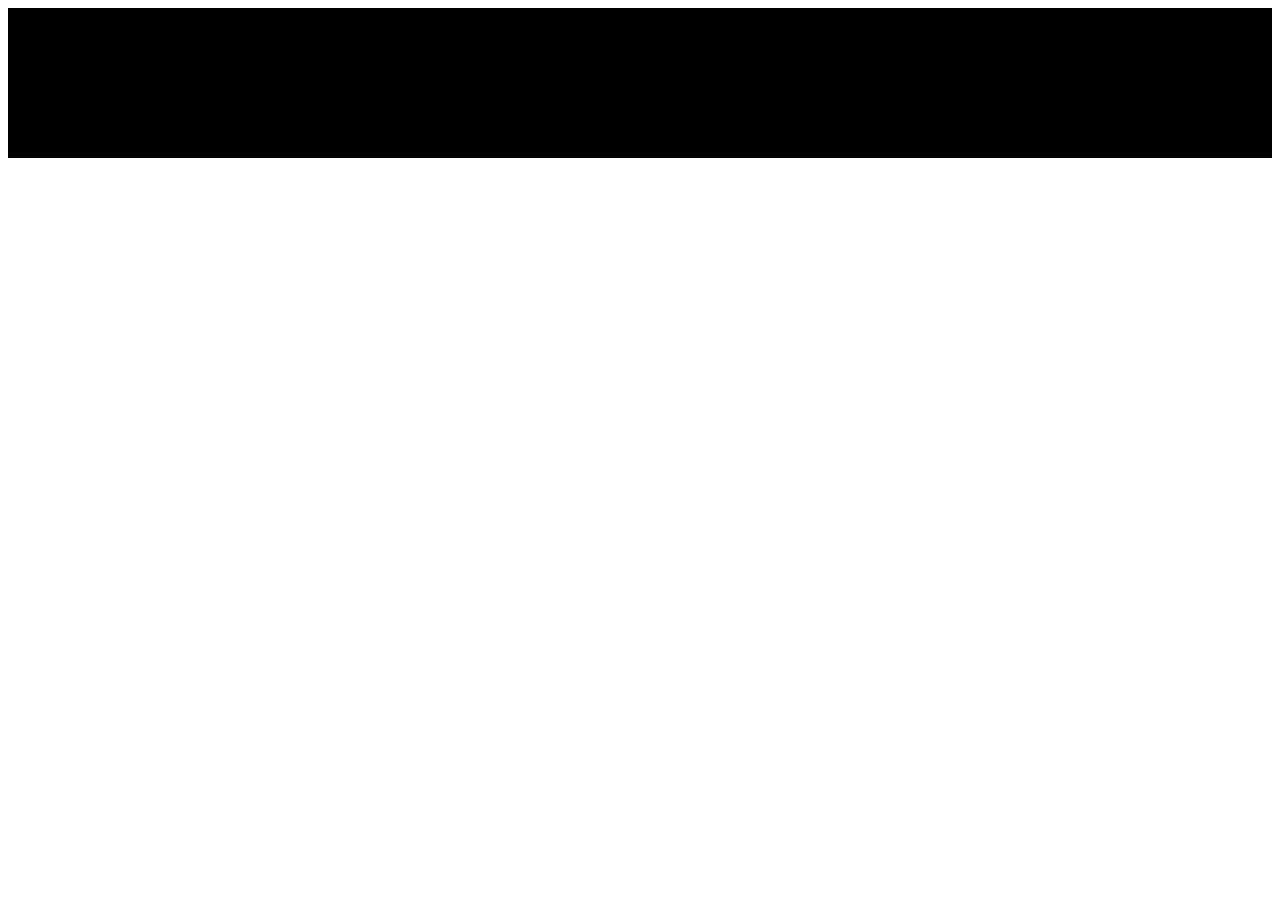
==== commit 0eee14d2: "buffer" ====
--- a/index.html
+++ b/index.html
@@ -58,25 +58,57 @@
 </head>
 
 <body>
-    <div class="loader"></div>
-    <video id="video1" width="100%" height=auto controls autoplay muted loop>
-        <source src="1gandaperunda.mp4" type="video/mp4">
-    </video>
-    <video id="video2" width="100%" height=auto controls autoplay muted loop>
-        <source src="2tradelabs.mp4" type="video/mp4">
-    </video>
+    <div class="slideshow-container" style="width: 100%; background-color: black;">
 
-    <script type='text/javascript'>
-        var count = 1;
-        var player1 = document.getElementById('video1');
-        var player2 = document.getElementById('video2');
-        player1.addEventListener('ended', myHandler, false);
+        <div class="mySlides fade">
+            <video class="vid" autoplay muted loop>
+                <source src="1gandaperunda.mp4" type="video/mp4">
+        </div>
 
-        function myHandler(e) {
-            player2.play();
-        }
+        <div class="mySlides fade">
+            <video class="vid" autoplay muted loop>
+                <source src="2tradelabs.mp4" type="video/mp4">
+        </div>
+
+        <div style="text-align:center;background-color: black;">
+            <span class="dot"></span>
+            <span class="dot"></span>
+        </div>
+        <script>
+            let slideIndex = 0;
+            showSlides();
+
+            function showSlides() {
+                let i;
+                let slides = document.getElementsByClassName("mySlides");
+                let dots = document.getElementsByClassName("dot");
+                for (i = 0; i < slides.length; i++) {
+                    slides[i].style.display = "none";
+                    let video = slides[i].querySelector('video');
+                    video.pause(); // Pause all videos when hiding the slide
+                }
+                slideIndex++;
+                if (slideIndex > slides.length) { slideIndex = 1 }
+                for (i = 0; i < dots.length; i++) {
+                    dots[i].className = dots[i].className.replace(" active", "");
+                }
+                slides[slideIndex - 1].style.display = "block";
+                dots[slideIndex - 1].className += " active";
+                let video = slides[slideIndex - 1].querySelector('video');
+                video.play(); // Play the video of the current slide
+                setTimeout(showSlides, 10100); // Change slide every 10 seconds
+            }
+        </script>
+    </div>
+
+    <script>
+        window.addEventListener("load", function () {
+            var video = document.querySelector("video");
+            video.play();
+        });
 
     </script>
+
 
 </body>
 
